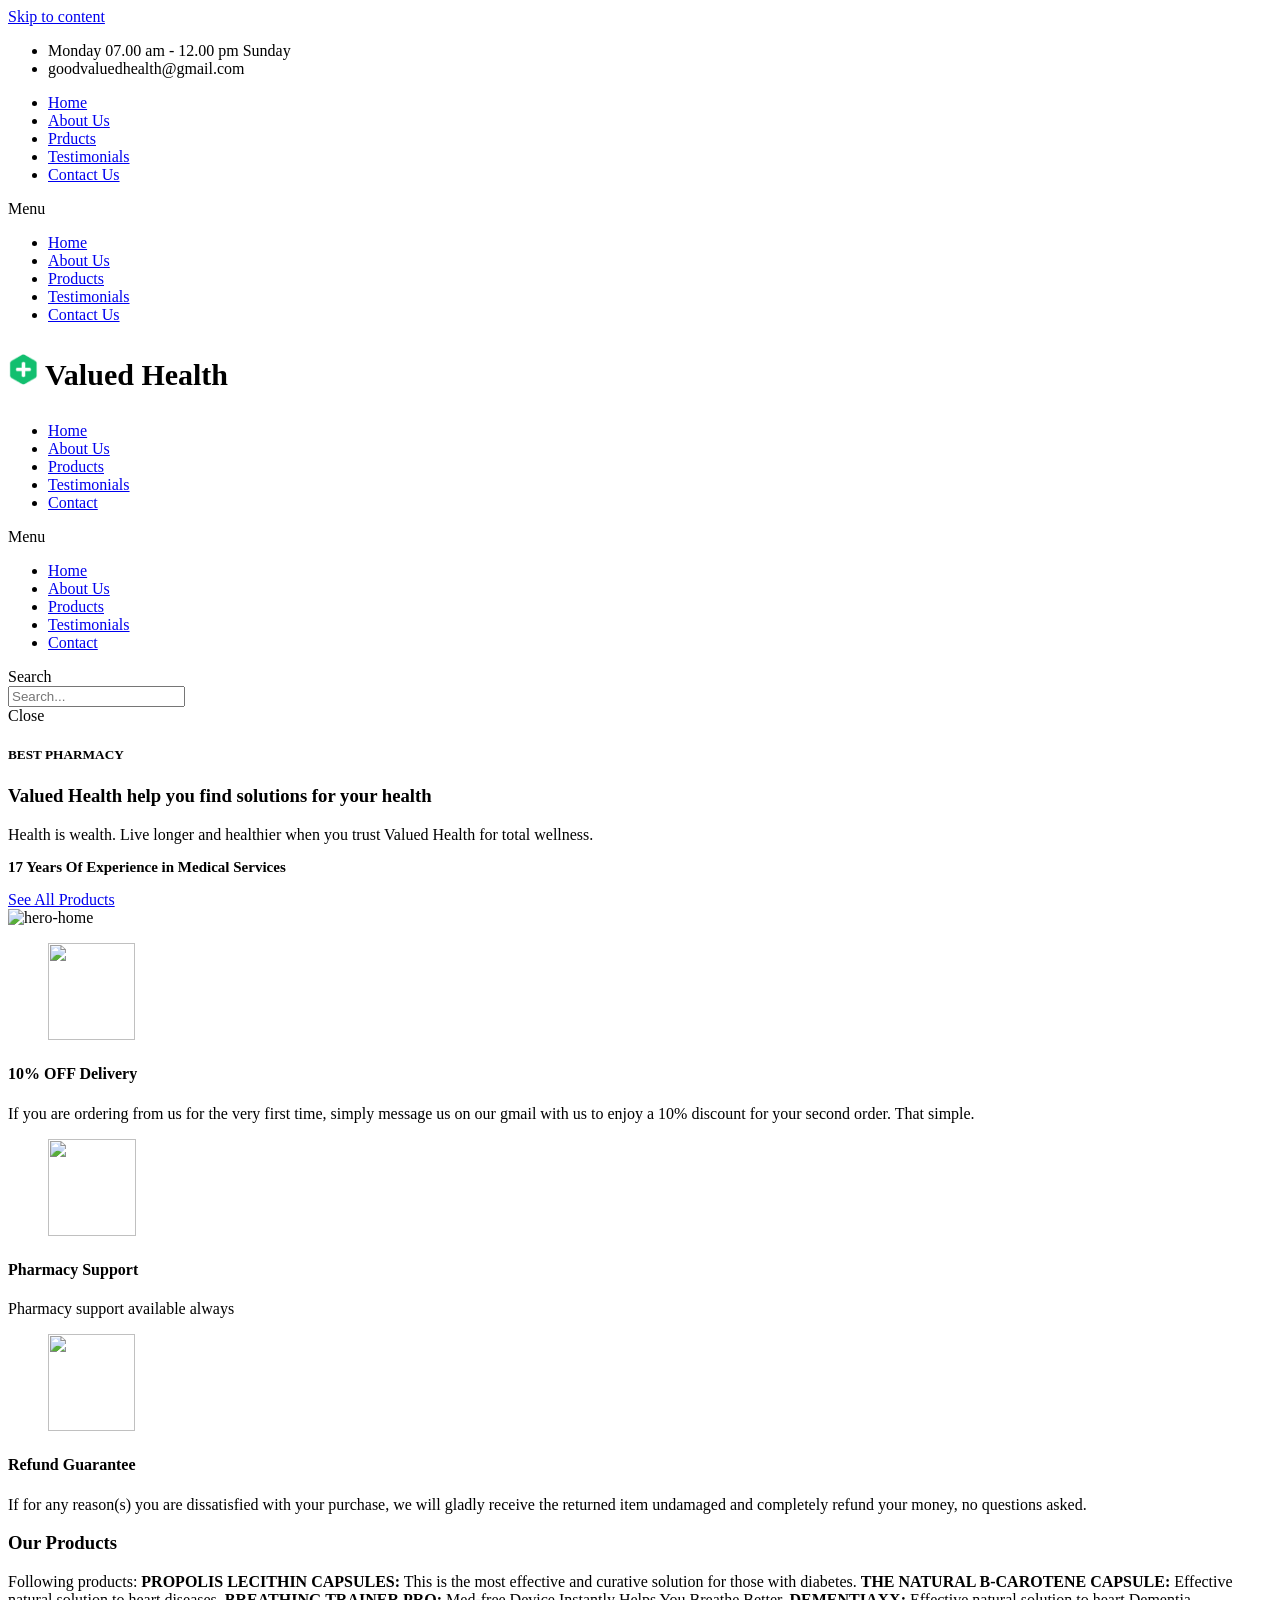
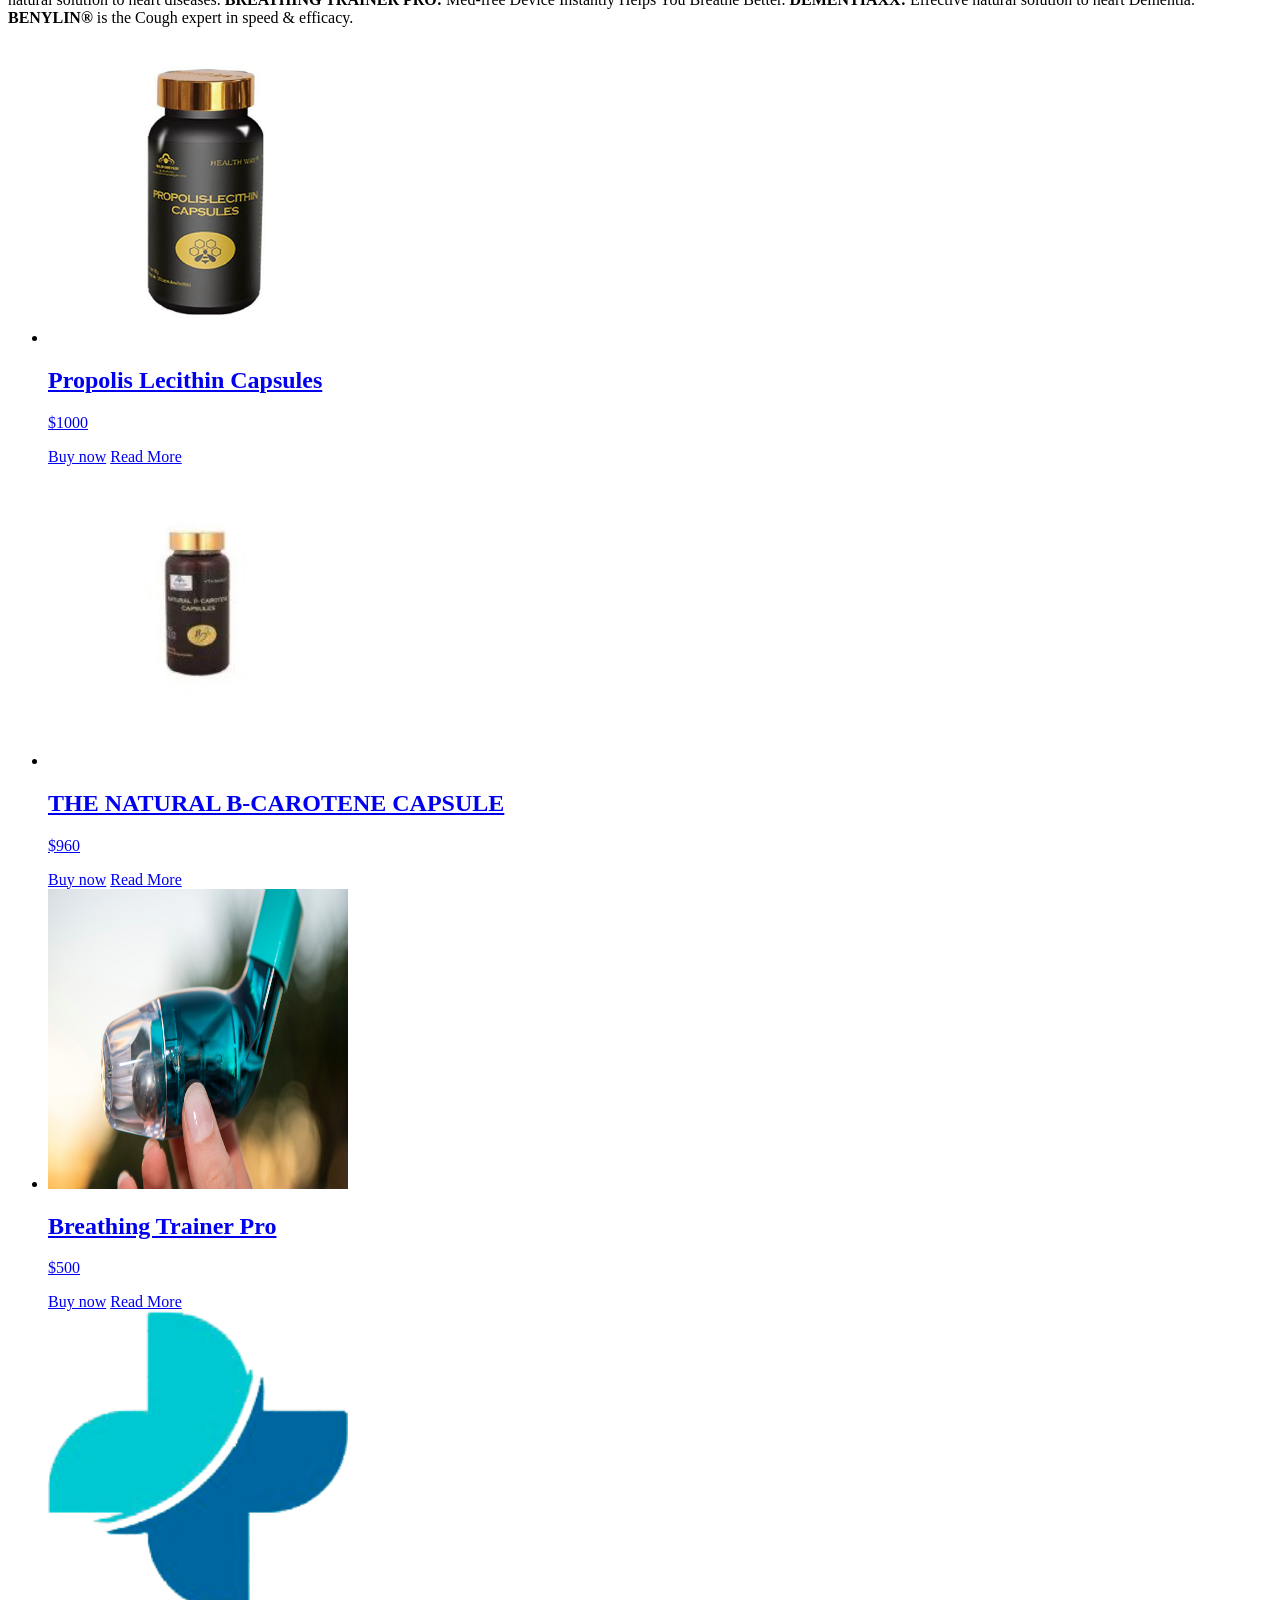
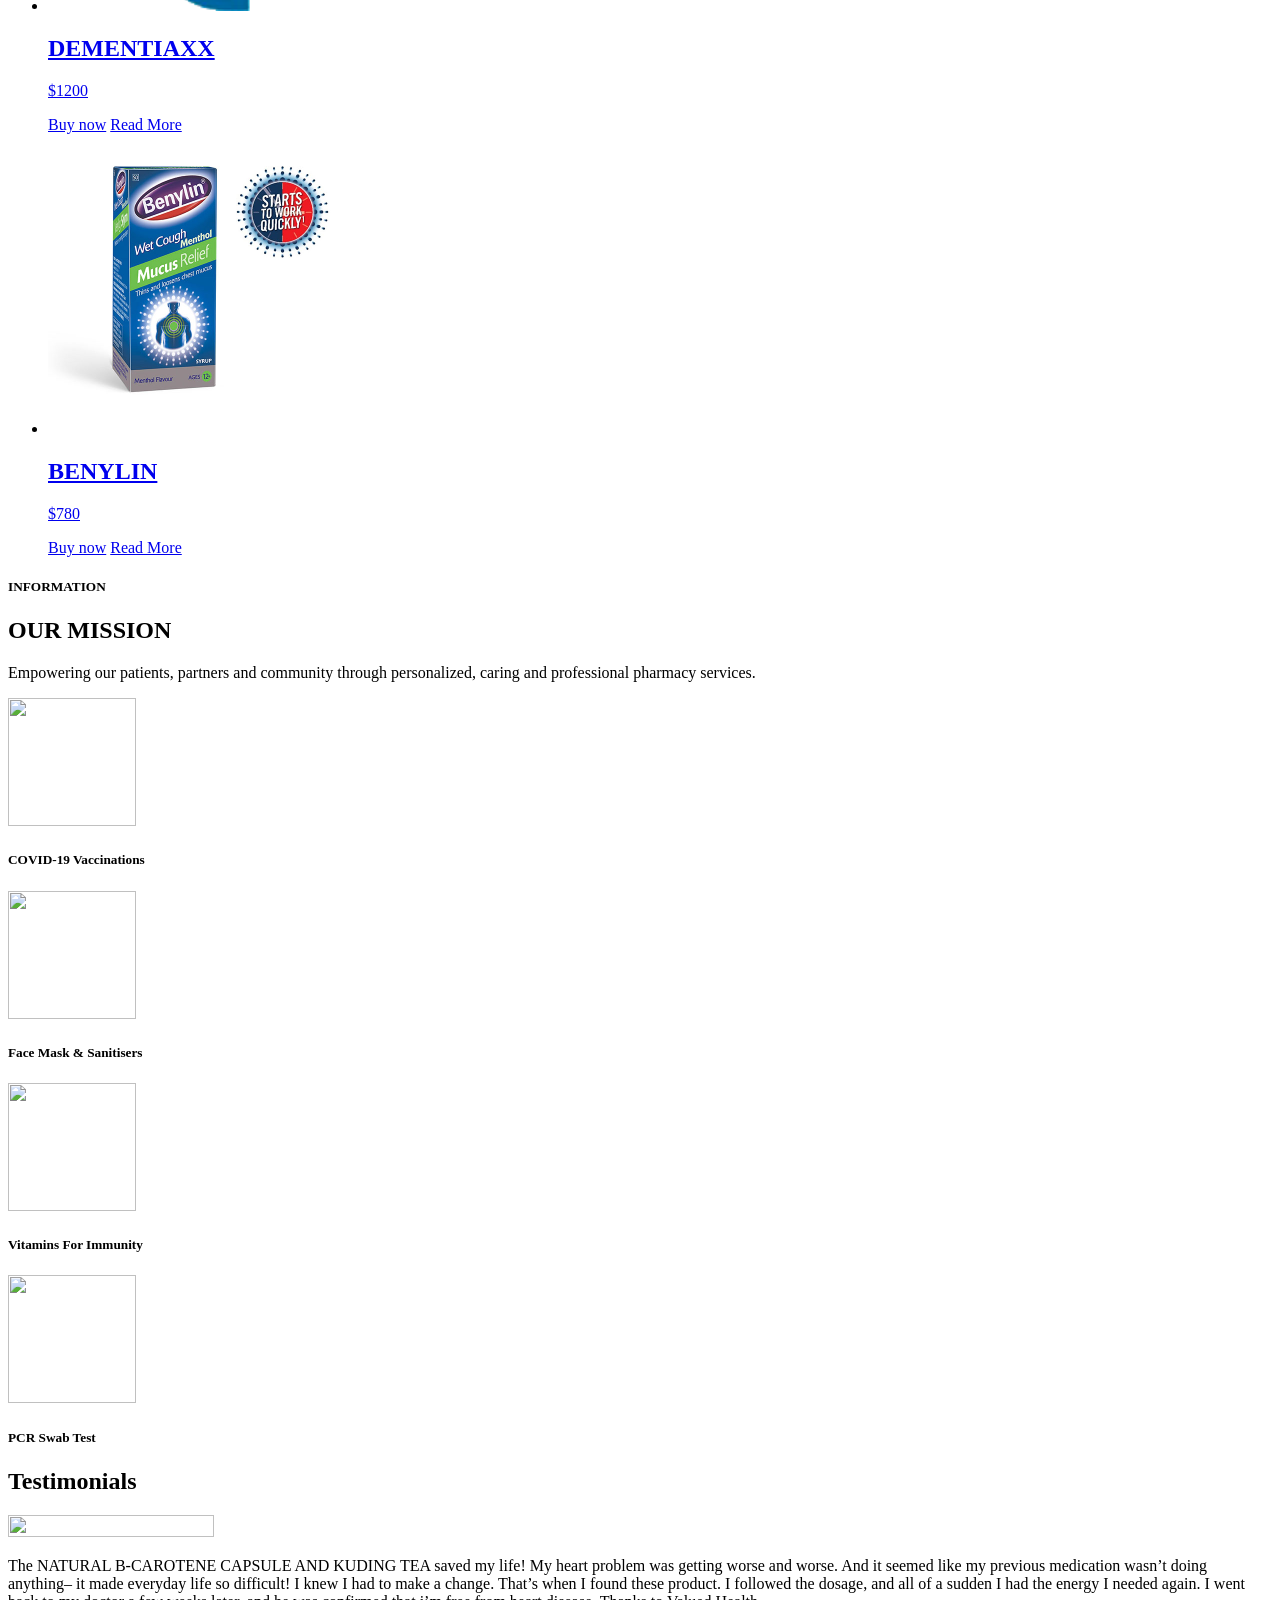
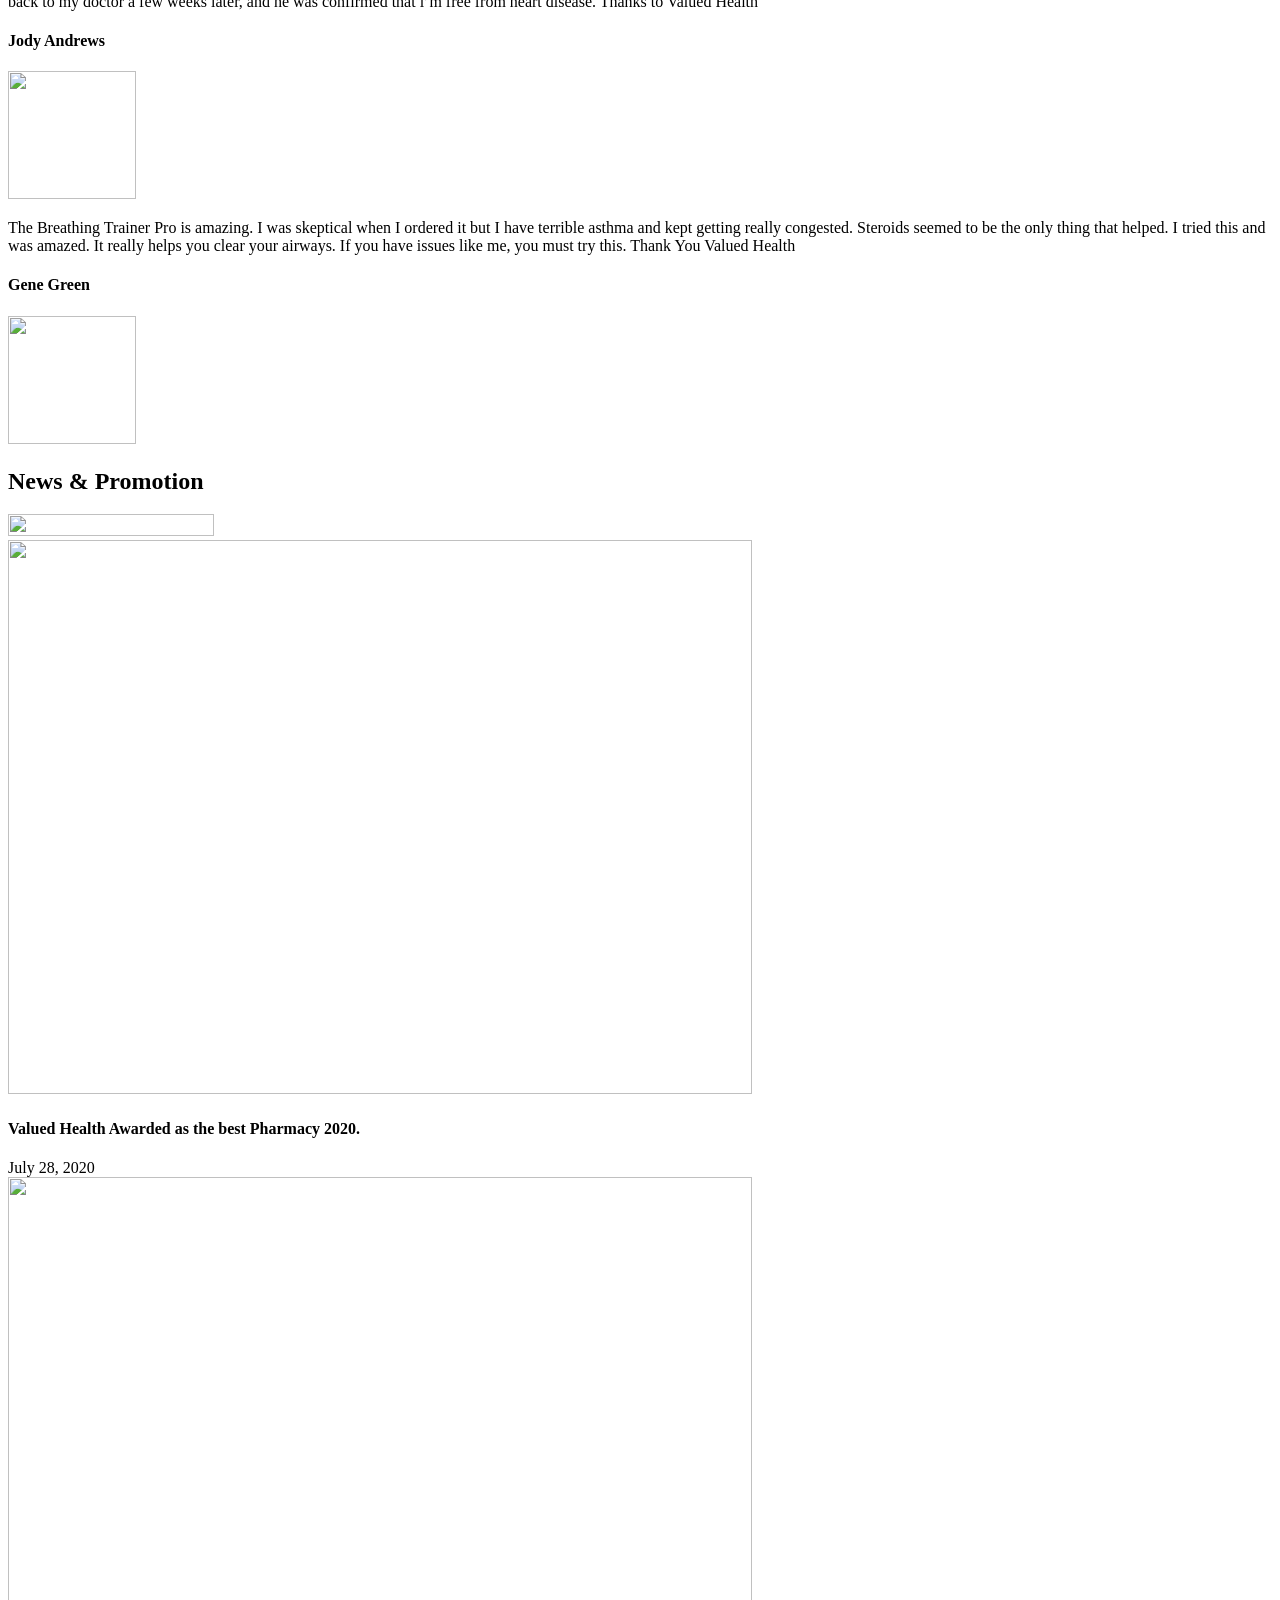
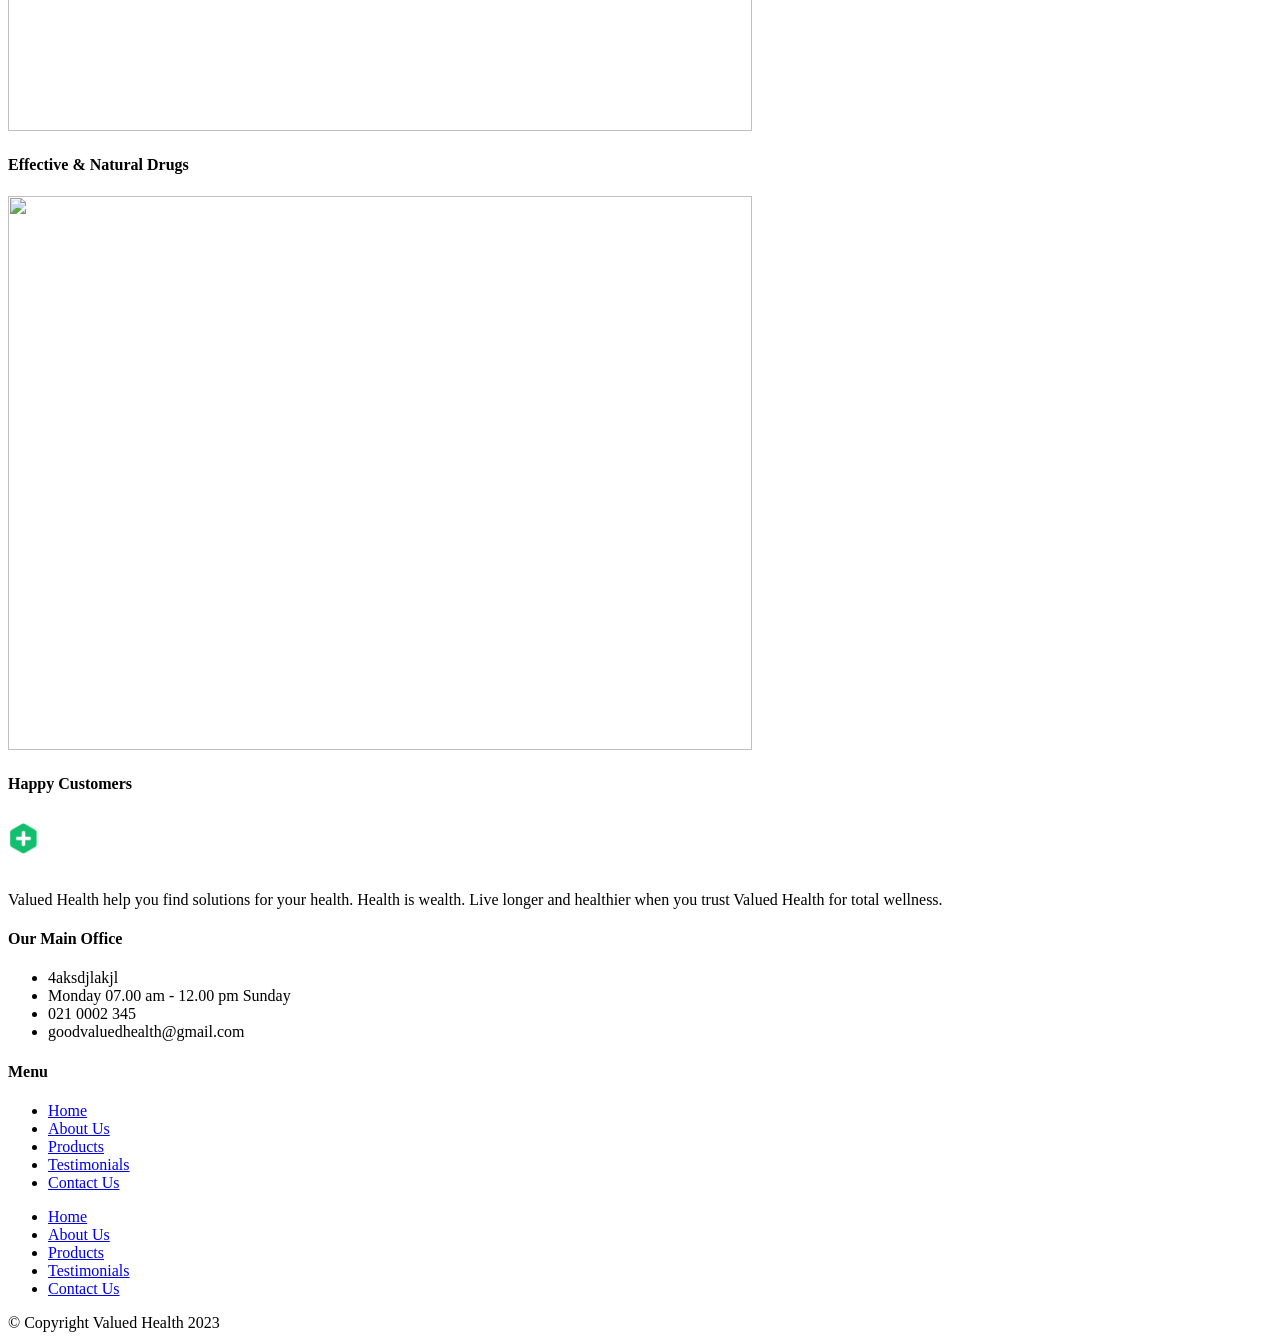
==== index.html @ d23d08fb "first commit" ====
<!doctype html>
<html lang="en-US">

<head>
    <meta charset="UTF-8">
    <meta name="viewport" content="width=device-width, initial-scale=1">
    <link rel="profile" href="https://gmpg.org/xfn/11">
    <title>Homepage &#8211; Valued Health</title>
    <meta name="description" content="Valued Health help you find solutions for your health
    Health is wealth. Live longer and healthier when you trust Valued Health for total wellness.">
    <link rel="icon" type="image/x-icon" href="/wp-content/uploads/sites/23/2021/07/pharmabee-logo.png">
    <meta name='robots' content='max-image-preview:large' />
    <link rel="alternate" type="application/rss+xml" title="PharmaBee &raquo; Feed" href="https://templatekits.themewarrior.com/pharmabee/feed/" />
    <link rel="alternate" type="application/rss+xml" title="PharmaBee &raquo; Comments Feed" href="https://templatekits.themewarrior.com/pharmabee/comments/feed/" />
    <script>
        window._wpemojiSettings = {
            "baseUrl": "https:\/\/s.w.org\/images\/core\/emoji\/14.0.0\/72x72\/",
            "ext": ".png",
            "svgUrl": "https:\/\/s.w.org\/images\/core\/emoji\/14.0.0\/svg\/",
            "svgExt": ".svg",
            "source": {
                "concatemoji": "https:\/\/templatekits.themewarrior.com\/pharmabee\/wp-includes\/js\/wp-emoji-release.min.js?ver=6.1.1"
            }
        };
        /*! This file is auto-generated */
        ! function(e, a, t) {
            var n, r, o, i = a.createElement("canvas"),
                p = i.getContext && i.getContext("2d");

            function s(e, t) {
                var a = String.fromCharCode,
                    e = (p.clearRect(0, 0, i.width, i.height), p.fillText(a.apply(this, e), 0, 0), i.toDataURL());
                return p.clearRect(0, 0, i.width, i.height), p.fillText(a.apply(this, t), 0, 0), e === i.toDataURL()
            }

            function c(e) {
                var t = a.createElement("script");
                t.src = e, t.defer = t.type = "text/javascript", a.getElementsByTagName("head")[0].appendChild(t)
            }
            for (o = Array("flag", "emoji"), t.supports = {
                    everything: !0,
                    everythingExceptFlag: !0
                }, r = 0; r < o.length; r++) t.supports[o[r]] = function(e) {
                if (p && p.fillText) switch (p.textBaseline = "top", p.font = "600 32px Arial", e) {
                    case "flag":
                        return s([127987, 65039, 8205, 9895, 65039], [127987, 65039, 8203, 9895, 65039]) ? !1 : !s([55356, 56826, 55356, 56819], [55356, 56826, 8203, 55356, 56819]) && !s([55356, 57332, 56128, 56423, 56128, 56418, 56128, 56421, 56128, 56430, 56128, 56423, 56128, 56447], [55356, 57332, 8203, 56128, 56423, 8203, 56128, 56418, 8203, 56128, 56421, 8203, 56128, 56430, 8203, 56128, 56423, 8203, 56128, 56447]);
                    case "emoji":
                        return !s([129777, 127995, 8205, 129778, 127999], [129777, 127995, 8203, 129778, 127999])
                }
                return !1
            }(o[r]), t.supports.everything = t.supports.everything && t.supports[o[r]], "flag" !== o[r] && (t.supports.everythingExceptFlag = t.supports.everythingExceptFlag && t.supports[o[r]]);
            t.supports.everythingExceptFlag = t.supports.everythingExceptFlag && !t.supports.flag, t.DOMReady = !1, t.readyCallback = function() {
                t.DOMReady = !0
            }, t.supports.everything || (n = function() {
                t.readyCallback()
            }, a.addEventListener ? (a.addEventListener("DOMContentLoaded", n, !1), e.addEventListener("load", n, !1)) : (e.attachEvent("onload", n), a.attachEvent("onreadystatechange", function() {
                "complete" === a.readyState && t.readyCallback()
            })), (e = t.source || {}).concatemoji ? c(e.concatemoji) : e.wpemoji && e.twemoji && (c(e.twemoji), c(e.wpemoji)))
        }(window, document, window._wpemojiSettings);
    </script>
    <style>
        img.wp-smiley,
        img.emoji {
            display: inline !important;
            border: none !important;
            box-shadow: none !important;
            height: 1em !important;
            width: 1em !important;
            margin: 0 0.07em !important;
            vertical-align: -0.1em !important;
            background: none !important;
            padding: 0 !important;
        }
    </style>
    <link rel='stylesheet' id='wp-block-library-css' href='https://templatekits.themewarrior.com/pharmabee/wp-includes/css/dist/block-library/style.min.css?ver=6.1.1' media='all' />
    <link rel='stylesheet' id='wc-blocks-vendors-style-css' href='https://templatekits.themewarrior.com/pharmabee/wp-content/plugins/woocommerce/packages/woocommerce-blocks/build/wc-blocks-vendors-style.css?ver=9.1.5' media='all' />
    <link rel='stylesheet' id='wc-blocks-style-css' href='https://templatekits.themewarrior.com/pharmabee/wp-content/plugins/woocommerce/packages/woocommerce-blocks/build/wc-blocks-style.css?ver=9.1.5' media='all' />
    <link rel='stylesheet' id='classic-theme-styles-css' href='https://templatekits.themewarrior.com/pharmabee/wp-includes/css/classic-themes.min.css?ver=1' media='all' />
    <style id='global-styles-inline-css'>
        body {
            --wp--preset--color--black: #000000;
            --wp--preset--color--cyan-bluish-gray: #abb8c3;
            --wp--preset--color--white: #ffffff;
            --wp--preset--color--pale-pink: #f78da7;
            --wp--preset--color--vivid-red: #cf2e2e;
            --wp--preset--color--luminous-vivid-orange: #ff6900;
            --wp--preset--color--luminous-vivid-amber: #fcb900;
            --wp--preset--color--light-green-cyan: #7bdcb5;
            --wp--preset--color--vivid-green-cyan: #00d084;
            --wp--preset--color--pale-cyan-blue: #8ed1fc;
            --wp--preset--color--vivid-cyan-blue: #0693e3;
            --wp--preset--color--vivid-purple: #9b51e0;
            --wp--preset--gradient--vivid-cyan-blue-to-vivid-purple: linear-gradient(135deg, rgba(6, 147, 227, 1) 0%, rgb(155, 81, 224) 100%);
            --wp--preset--gradient--light-green-cyan-to-vivid-green-cyan: linear-gradient(135deg, rgb(122, 220, 180) 0%, rgb(0, 208, 130) 100%);
            --wp--preset--gradient--luminous-vivid-amber-to-luminous-vivid-orange: linear-gradient(135deg, rgba(252, 185, 0, 1) 0%, rgba(255, 105, 0, 1) 100%);
            --wp--preset--gradient--luminous-vivid-orange-to-vivid-red: linear-gradient(135deg, rgba(255, 105, 0, 1) 0%, rgb(207, 46, 46) 100%);
            --wp--preset--gradient--very-light-gray-to-cyan-bluish-gray: linear-gradient(135deg, rgb(238, 238, 238) 0%, rgb(169, 184, 195) 100%);
            --wp--preset--gradient--cool-to-warm-spectrum: linear-gradient(135deg, rgb(74, 234, 220) 0%, rgb(151, 120, 209) 20%, rgb(207, 42, 186) 40%, rgb(238, 44, 130) 60%, rgb(251, 105, 98) 80%, rgb(254, 248, 76) 100%);
            --wp--preset--gradient--blush-light-purple: linear-gradient(135deg, rgb(255, 206, 236) 0%, rgb(152, 150, 240) 100%);
            --wp--preset--gradient--blush-bordeaux: linear-gradient(135deg, rgb(254, 205, 165) 0%, rgb(254, 45, 45) 50%, rgb(107, 0, 62) 100%);
            --wp--preset--gradient--luminous-dusk: linear-gradient(135deg, rgb(255, 203, 112) 0%, rgb(199, 81, 192) 50%, rgb(65, 88, 208) 100%);
            --wp--preset--gradient--pale-ocean: linear-gradient(135deg, rgb(255, 245, 203) 0%, rgb(182, 227, 212) 50%, rgb(51, 167, 181) 100%);
            --wp--preset--gradient--electric-grass: linear-gradient(135deg, rgb(202, 248, 128) 0%, rgb(113, 206, 126) 100%);
            --wp--preset--gradient--midnight: linear-gradient(135deg, rgb(2, 3, 129) 0%, rgb(40, 116, 252) 100%);
            --wp--preset--duotone--dark-grayscale: url('#wp-duotone-dark-grayscale');
            --wp--preset--duotone--grayscale: url('#wp-duotone-grayscale');
            --wp--preset--duotone--purple-yellow: url('#wp-duotone-purple-yellow');
            --wp--preset--duotone--blue-red: url('#wp-duotone-blue-red');
            --wp--preset--duotone--midnight: url('#wp-duotone-midnight');
            --wp--preset--duotone--magenta-yellow: url('#wp-duotone-magenta-yellow');
            --wp--preset--duotone--purple-green: url('#wp-duotone-purple-green');
            --wp--preset--duotone--blue-orange: url('#wp-duotone-blue-orange');
            --wp--preset--font-size--small: 13px;
            --wp--preset--font-size--medium: 20px;
            --wp--preset--font-size--large: 36px;
            --wp--preset--font-size--x-large: 42px;
            --wp--preset--spacing--20: 0.44rem;
            --wp--preset--spacing--30: 0.67rem;
            --wp--preset--spacing--40: 1rem;
            --wp--preset--spacing--50: 1.5rem;
            --wp--preset--spacing--60: 2.25rem;
            --wp--preset--spacing--70: 3.38rem;
            --wp--preset--spacing--80: 5.06rem;
        }

        :where(.is-layout-flex) {
            gap: 0.5em;
        }

        body .is-layout-flow>.alignleft {
            float: left;
            margin-inline-start: 0;
            margin-inline-end: 2em;
        }

        body .is-layout-flow>.alignright {
            float: right;
            margin-inline-start: 2em;
            margin-inline-end: 0;
        }

        body .is-layout-flow>.aligncenter {
            margin-left: auto !important;
            margin-right: auto !important;
        }

        body .is-layout-constrained>.alignleft {
            float: left;
            margin-inline-start: 0;
            margin-inline-end: 2em;
        }

        body .is-layout-constrained>.alignright {
            float: right;
            margin-inline-start: 2em;
            margin-inline-end: 0;
        }

        body .is-layout-constrained>.aligncenter {
            margin-left: auto !important;
            margin-right: auto !important;
        }

        body .is-layout-constrained> :where(:not(.alignleft):not(.alignright):not(.alignfull)) {
            max-width: var(--wp--style--global--content-size);
            margin-left: auto !important;
            margin-right: auto !important;
        }

        body .is-layout-constrained>.alignwide {
            max-width: var(--wp--style--global--wide-size);
        }

        body .is-layout-flex {
            display: flex;
        }

        body .is-layout-flex {
            flex-wrap: wrap;
            align-items: center;
        }

        body .is-layout-flex>* {
            margin: 0;
        }

        :where(.wp-block-columns.is-layout-flex) {
            gap: 2em;
        }

        .has-black-color {
            color: var(--wp--preset--color--black) !important;
        }

        .has-cyan-bluish-gray-color {
            color: var(--wp--preset--color--cyan-bluish-gray) !important;
        }

        .has-white-color {
            color: var(--wp--preset--color--white) !important;
        }

        .has-pale-pink-color {
            color: var(--wp--preset--color--pale-pink) !important;
        }

        .has-vivid-red-color {
            color: var(--wp--preset--color--vivid-red) !important;
        }

        .has-luminous-vivid-orange-color {
            color: var(--wp--preset--color--luminous-vivid-orange) !important;
        }

        .has-luminous-vivid-amber-color {
            color: var(--wp--preset--color--luminous-vivid-amber) !important;
        }

        .has-light-green-cyan-color {
            color: var(--wp--preset--color--light-green-cyan) !important;
        }

        .has-vivid-green-cyan-color {
            color: var(--wp--preset--color--vivid-green-cyan) !important;
        }

        .has-pale-cyan-blue-color {
            color: var(--wp--preset--color--pale-cyan-blue) !important;
        }

        .has-vivid-cyan-blue-color {
            color: var(--wp--preset--color--vivid-cyan-blue) !important;
        }

        .has-vivid-purple-color {
            color: var(--wp--preset--color--vivid-purple) !important;
        }

        .has-black-background-color {
            background-color: var(--wp--preset--color--black) !important;
        }

        .has-cyan-bluish-gray-background-color {
            background-color: var(--wp--preset--color--cyan-bluish-gray) !important;
        }

        .has-white-background-color {
            background-color: var(--wp--preset--color--white) !important;
        }

        .has-pale-pink-background-color {
            background-color: var(--wp--preset--color--pale-pink) !important;
        }

        .has-vivid-red-background-color {
            background-color: var(--wp--preset--color--vivid-red) !important;
        }

        .has-luminous-vivid-orange-background-color {
            background-color: var(--wp--preset--color--luminous-vivid-orange) !important;
        }

        .has-luminous-vivid-amber-background-color {
            background-color: var(--wp--preset--color--luminous-vivid-amber) !important;
        }

        .has-light-green-cyan-background-color {
            background-color: var(--wp--preset--color--light-green-cyan) !important;
        }

        .has-vivid-green-cyan-background-color {
            background-color: var(--wp--preset--color--vivid-green-cyan) !important;
        }

        .has-pale-cyan-blue-background-color {
            background-color: var(--wp--preset--color--pale-cyan-blue) !important;
        }

        .has-vivid-cyan-blue-background-color {
            background-color: var(--wp--preset--color--vivid-cyan-blue) !important;
        }

        .has-vivid-purple-background-color {
            background-color: var(--wp--preset--color--vivid-purple) !important;
        }

        .has-black-border-color {
            border-color: var(--wp--preset--color--black) !important;
        }

        .has-cyan-bluish-gray-border-color {
            border-color: var(--wp--preset--color--cyan-bluish-gray) !important;
        }

        .has-white-border-color {
            border-color: var(--wp--preset--color--white) !important;
        }

        .has-pale-pink-border-color {
            border-color: var(--wp--preset--color--pale-pink) !important;
        }

        .has-vivid-red-border-color {
            border-color: var(--wp--preset--color--vivid-red) !important;
        }

        .has-luminous-vivid-orange-border-color {
            border-color: var(--wp--preset--color--luminous-vivid-orange) !important;
        }

        .has-luminous-vivid-amber-border-color {
            border-color: var(--wp--preset--color--luminous-vivid-amber) !important;
        }

        .has-light-green-cyan-border-color {
            border-color: var(--wp--preset--color--light-green-cyan) !important;
        }

        .has-vivid-green-cyan-border-color {
            border-color: var(--wp--preset--color--vivid-green-cyan) !important;
        }

        .has-pale-cyan-blue-border-color {
            border-color: var(--wp--preset--color--pale-cyan-blue) !important;
        }

        .has-vivid-cyan-blue-border-color {
            border-color: var(--wp--preset--color--vivid-cyan-blue) !important;
        }

        .has-vivid-purple-border-color {
            border-color: var(--wp--preset--color--vivid-purple) !important;
        }

        .has-vivid-cyan-blue-to-vivid-purple-gradient-background {
            background: var(--wp--preset--gradient--vivid-cyan-blue-to-vivid-purple) !important;
        }

        .has-light-green-cyan-to-vivid-green-cyan-gradient-background {
            background: var(--wp--preset--gradient--light-green-cyan-to-vivid-green-cyan) !important;
        }

        .has-luminous-vivid-amber-to-luminous-vivid-orange-gradient-background {
            background: var(--wp--preset--gradient--luminous-vivid-amber-to-luminous-vivid-orange) !important;
        }

        .has-luminous-vivid-orange-to-vivid-red-gradient-background {
            background: var(--wp--preset--gradient--luminous-vivid-orange-to-vivid-red) !important;
        }

        .has-very-light-gray-to-cyan-bluish-gray-gradient-background {
            background: var(--wp--preset--gradient--very-light-gray-to-cyan-bluish-gray) !important;
        }

        .has-cool-to-warm-spectrum-gradient-background {
            background: var(--wp--preset--gradient--cool-to-warm-spectrum) !important;
        }

        .has-blush-light-purple-gradient-background {
            background: var(--wp--preset--gradient--blush-light-purple) !important;
        }

        .has-blush-bordeaux-gradient-background {
            background: var(--wp--preset--gradient--blush-bordeaux) !important;
        }

        .has-luminous-dusk-gradient-background {
            background: var(--wp--preset--gradient--luminous-dusk) !important;
        }

        .has-pale-ocean-gradient-background {
            background: var(--wp--preset--gradient--pale-ocean) !important;
        }

        .has-electric-grass-gradient-background {
            background: var(--wp--preset--gradient--electric-grass) !important;
        }

        .has-midnight-gradient-background {
            background: var(--wp--preset--gradient--midnight) !important;
        }

        .has-small-font-size {
            font-size: var(--wp--preset--font-size--small) !important;
        }

        .has-medium-font-size {
            font-size: var(--wp--preset--font-size--medium) !important;
        }

        .has-large-font-size {
            font-size: var(--wp--preset--font-size--large) !important;
        }

        .has-x-large-font-size {
            font-size: var(--wp--preset--font-size--x-large) !important;
        }

        .wp-block-navigation a:where(:not(.wp-element-button)) {
            color: inherit;
        }

        :where(.wp-block-columns.is-layout-flex) {
            gap: 2em;
        }

        .wp-block-pullquote {
            font-size: 1.5em;
            line-height: 1.6;
        }
    </style>
    <link rel='stylesheet' id='template-kit-export-css' href='https://templatekits.themewarrior.com/pharmabee/wp-content/plugins/template-kit-export/public/assets/css/template-kit-export-public.min.css?ver=1.0.21' media='all' />
    <link rel='stylesheet' id='woocommerce-layout-css' href='https://templatekits.themewarrior.com/pharmabee/wp-content/plugins/woocommerce/assets/css/woocommerce-layout.css?ver=7.3.0' media='all' />
    <link rel='stylesheet' id='woocommerce-smallscreen-css' href='https://templatekits.themewarrior.com/pharmabee/wp-content/plugins/woocommerce/assets/css/woocommerce-smallscreen.css?ver=7.3.0' media='only screen and (max-width: 768px)' />
    <link rel='stylesheet' id='woocommerce-general-css' href='https://templatekits.themewarrior.com/pharmabee/wp-content/plugins/woocommerce/assets/css/woocommerce.css?ver=7.3.0' media='all' />
    <style id='woocommerce-inline-inline-css'>
        .woocommerce form .form-row .required {
            visibility: visible;
        }
    </style>
    <link rel='stylesheet' id='hello-elementor-css' href='https://templatekits.themewarrior.com/pharmabee/wp-content/themes/hello-elementor/style.min.css?ver=2.6.1' media='all' />
    <link rel='stylesheet' id='hello-elementor-theme-style-css' href='https://templatekits.themewarrior.com/pharmabee/wp-content/themes/hello-elementor/theme.min.css?ver=2.6.1' media='all' />
    <link rel='stylesheet' id='elementor-icons-css' href='https://templatekits.themewarrior.com/pharmabee/wp-content/plugins/elementor/assets/lib/eicons/css/elementor-icons.min.css?ver=5.17.0' media='all' />
    <link rel='stylesheet' id='elementor-frontend-css' href='https://templatekits.themewarrior.com/pharmabee/wp-content/plugins/elementor/assets/css/frontend.min.css?ver=3.10.0' media='all' />
    <link rel='stylesheet' id='elementor-post-3-css' href='https://templatekits.themewarrior.com/pharmabee/wp-content/uploads/sites/23/elementor/css/post-3.css?ver=1668754525' media='all' />
    <link rel='stylesheet' id='elementor-pro-css' href='https://templatekits.themewarrior.com/pharmabee/wp-content/plugins/elementor-pro/assets/css/frontend.min.css?ver=3.10.1' media='all' />
    <link rel='stylesheet' id='elementor-global-css' href='https://templatekits.themewarrior.com/pharmabee/wp-content/uploads/sites/23/elementor/css/global.css?ver=1668754525' media='all' />
    <link rel='stylesheet' id='elementor-post-73-css' href='https://templatekits.themewarrior.com/pharmabee/wp-content/uploads/sites/23/elementor/css/post-73.css?ver=1668754526' media='all' />
    <link rel='stylesheet' id='elementor-post-46-css' href='https://templatekits.themewarrior.com/pharmabee/wp-content/uploads/sites/23/elementor/css/post-46.css?ver=1668754526' media='all' />
    <link rel='stylesheet' id='elementor-post-60-css' href='https://templatekits.themewarrior.com/pharmabee/wp-content/uploads/sites/23/elementor/css/post-60.css?ver=1668754526' media='all' />
    <link rel='stylesheet' id='google-fonts-1-css' href='https://fonts.googleapis.com/css?family=Roboto%3A100%2C100italic%2C200%2C200italic%2C300%2C300italic%2C400%2C400italic%2C500%2C500italic%2C600%2C600italic%2C700%2C700italic%2C800%2C800italic%2C900%2C900italic%7CNunito%3A100%2C100italic%2C200%2C200italic%2C300%2C300italic%2C400%2C400italic%2C500%2C500italic%2C600%2C600italic%2C700%2C700italic%2C800%2C800italic%2C900%2C900italic&#038;display=auto&#038;ver=6.1.1'
        media='all' />
    <link rel='stylesheet' id='elementor-icons-shared-0-css' href='https://templatekits.themewarrior.com/pharmabee/wp-content/plugins/elementor/assets/lib/font-awesome/css/fontawesome.min.css?ver=5.15.3' media='all' />
    <link rel='stylesheet' id='elementor-icons-fa-solid-css' href='https://templatekits.themewarrior.com/pharmabee/wp-content/plugins/elementor/assets/lib/font-awesome/css/solid.min.css?ver=5.15.3' media='all' />
    <link rel='stylesheet' id='elementor-icons-fa-brands-css' href='https://templatekits.themewarrior.com/pharmabee/wp-content/plugins/elementor/assets/lib/font-awesome/css/brands.min.css?ver=5.15.3' media='all' />
    <link rel="preconnect" href="https://fonts.gstatic.com/" crossorigin>
    <script src='https://templatekits.themewarrior.com/pharmabee/wp-includes/js/jquery/jquery.min.js?ver=3.6.1' id='jquery-core-js'></script>
    <script src='https://templatekits.themewarrior.com/pharmabee/wp-includes/js/jquery/jquery-migrate.min.js?ver=3.3.2' id='jquery-migrate-js'></script>
    <script src='https://templatekits.themewarrior.com/pharmabee/wp-content/plugins/template-kit-export/public/assets/js/template-kit-export-public.min.js?ver=1.0.21' id='template-kit-export-js'></script>
    <link rel="https://api.w.org/" href="https://templatekits.themewarrior.com/pharmabee/wp-json/" />
    <link rel="EditURI" type="application/rsd+xml" title="RSD" href="https://templatekits.themewarrior.com/pharmabee/xmlrpc.php?rsd" />
    <link rel="wlwmanifest" type="application/wlwmanifest+xml" href="https://templatekits.themewarrior.com/pharmabee/wp-includes/wlwmanifest.xml" />
    <meta name="generator" content="WordPress 6.1.1" />
    <meta name="generator" content="WooCommerce 7.3.0" />
    <link rel="canonical" href="/" />
    <link rel='shortlink' href='https://templatekits.themewarrior.com/pharmabee/?p=73' />
    <link rel="alternate" type="application/json+oembed" href="https://templatekits.themewarrior.com/pharmabee/wp-json/oembed/1.0/embed?url=https%3A%2F%2Ftemplatekits.themewarrior.com%2Fpharmabee%2Ftemplate-kit%2Fhomepage%2F" />
    <link rel="alternate" type="text/xml+oembed" href="https://templatekits.themewarrior.com/pharmabee/wp-json/oembed/1.0/embed?url=https%3A%2F%2Ftemplatekits.themewarrior.com%2Fpharmabee%2Ftemplate-kit%2Fhomepage%2F&#038;format=xml" />
    <noscript><style>.woocommerce-product-gallery{ opacity: 1 !important; }</style></noscript>
</head>

<body class="envato_tk_templates-template envato_tk_templates-template-elementor_header_footer single single-envato_tk_templates postid-73 wp-custom-logo theme-hello-elementor woocommerce-no-js elementor-default elementor-template-full-width elementor-kit-3 elementor-page elementor-page-73">

    <svg xmlns="http://www.w3.org/2000/svg" viewBox="0 0 0 0" width="0" height="0" focusable="false" role="none" style="visibility: hidden; position: absolute; left: -9999px; overflow: hidden;"><defs><filter id="wp-duotone-dark-grayscale"><feColorMatrix color-interpolation-filters="sRGB" type="matrix" values=" .299 .587 .114 0 0 .299 .587 .114 0 0 .299 .587 .114 0 0 .299 .587 .114 0 0 " /><feComponentTransfer color-interpolation-filters="sRGB" ><feFuncR type="table" tableValues="0 0.49803921568627" /><feFuncG type="table" tableValues="0 0.49803921568627" /><feFuncB type="table" tableValues="0 0.49803921568627" /><feFuncA type="table" tableValues="1 1" /></feComponentTransfer><feComposite in2="SourceGraphic" operator="in" /></filter></defs></svg>
    <svg
        xmlns="http://www.w3.org/2000/svg" viewBox="0 0 0 0" width="0" height="0" focusable="false" role="none" style="visibility: hidden; position: absolute; left: -9999px; overflow: hidden;">
        <defs>
            <filter id="wp-duotone-grayscale">
                <feColorMatrix color-interpolation-filters="sRGB" type="matrix" values=" .299 .587 .114 0 0 .299 .587 .114 0 0 .299 .587 .114 0 0 .299 .587 .114 0 0 " />
                <feComponentTransfer color-interpolation-filters="sRGB">
                    <feFuncR type="table" tableValues="0 1" />
                    <feFuncG type="table" tableValues="0 1" />
                    <feFuncB type="table" tableValues="0 1" />
                    <feFuncA type="table" tableValues="1 1" />
                </feComponentTransfer>
                <feComposite in2="SourceGraphic" operator="in" />
            </filter>
        </defs>
        </svg><svg xmlns="http://www.w3.org/2000/svg" viewBox="0 0 0 0" width="0" height="0" focusable="false" role="none" style="visibility: hidden; position: absolute; left: -9999px; overflow: hidden;"><defs><filter id="wp-duotone-purple-yellow"><feColorMatrix color-interpolation-filters="sRGB" type="matrix" values=" .299 .587 .114 0 0 .299 .587 .114 0 0 .299 .587 .114 0 0 .299 .587 .114 0 0 " /><feComponentTransfer color-interpolation-filters="sRGB" ><feFuncR type="table" tableValues="0.54901960784314 0.98823529411765" /><feFuncG type="table" tableValues="0 1" /><feFuncB type="table" tableValues="0.71764705882353 0.25490196078431" /><feFuncA type="table" tableValues="1 1" /></feComponentTransfer><feComposite in2="SourceGraphic" operator="in" /></filter></defs></svg>
        <svg
            xmlns="http://www.w3.org/2000/svg" viewBox="0 0 0 0" width="0" height="0" focusable="false" role="none" style="visibility: hidden; position: absolute; left: -9999px; overflow: hidden;">
            <defs>
                <filter id="wp-duotone-blue-red">
                    <feColorMatrix color-interpolation-filters="sRGB" type="matrix" values=" .299 .587 .114 0 0 .299 .587 .114 0 0 .299 .587 .114 0 0 .299 .587 .114 0 0 " />
                    <feComponentTransfer color-interpolation-filters="sRGB">
                        <feFuncR type="table" tableValues="0 1" />
                        <feFuncG type="table" tableValues="0 0.27843137254902" />
                        <feFuncB type="table" tableValues="0.5921568627451 0.27843137254902" />
                        <feFuncA type="table" tableValues="1 1" />
                    </feComponentTransfer>
                    <feComposite in2="SourceGraphic" operator="in" />
                </filter>
            </defs>
            </svg><svg xmlns="http://www.w3.org/2000/svg" viewBox="0 0 0 0" width="0" height="0" focusable="false" role="none" style="visibility: hidden; position: absolute; left: -9999px; overflow: hidden;"><defs><filter id="wp-duotone-midnight"><feColorMatrix color-interpolation-filters="sRGB" type="matrix" values=" .299 .587 .114 0 0 .299 .587 .114 0 0 .299 .587 .114 0 0 .299 .587 .114 0 0 " /><feComponentTransfer color-interpolation-filters="sRGB" ><feFuncR type="table" tableValues="0 0" /><feFuncG type="table" tableValues="0 0.64705882352941" /><feFuncB type="table" tableValues="0 1" /><feFuncA type="table" tableValues="1 1" /></feComponentTransfer><feComposite in2="SourceGraphic" operator="in" /></filter></defs></svg>
            <svg
                xmlns="http://www.w3.org/2000/svg" viewBox="0 0 0 0" width="0" height="0" focusable="false" role="none" style="visibility: hidden; position: absolute; left: -9999px; overflow: hidden;">
                <defs>
                    <filter id="wp-duotone-magenta-yellow">
                        <feColorMatrix color-interpolation-filters="sRGB" type="matrix" values=" .299 .587 .114 0 0 .299 .587 .114 0 0 .299 .587 .114 0 0 .299 .587 .114 0 0 " />
                        <feComponentTransfer color-interpolation-filters="sRGB">
                            <feFuncR type="table" tableValues="0.78039215686275 1" />
                            <feFuncG type="table" tableValues="0 0.94901960784314" />
                            <feFuncB type="table" tableValues="0.35294117647059 0.47058823529412" />
                            <feFuncA type="table" tableValues="1 1" />
                        </feComponentTransfer>
                        <feComposite in2="SourceGraphic" operator="in" />
                    </filter>
                </defs>
                </svg><svg xmlns="http://www.w3.org/2000/svg" viewBox="0 0 0 0" width="0" height="0" focusable="false" role="none" style="visibility: hidden; position: absolute; left: -9999px; overflow: hidden;"><defs><filter id="wp-duotone-purple-green"><feColorMatrix color-interpolation-filters="sRGB" type="matrix" values=" .299 .587 .114 0 0 .299 .587 .114 0 0 .299 .587 .114 0 0 .299 .587 .114 0 0 " /><feComponentTransfer color-interpolation-filters="sRGB" ><feFuncR type="table" tableValues="0.65098039215686 0.40392156862745" /><feFuncG type="table" tableValues="0 1" /><feFuncB type="table" tableValues="0.44705882352941 0.4" /><feFuncA type="table" tableValues="1 1" /></feComponentTransfer><feComposite in2="SourceGraphic" operator="in" /></filter></defs></svg>
                <svg
                    xmlns="http://www.w3.org/2000/svg" viewBox="0 0 0 0" width="0" height="0" focusable="false" role="none" style="visibility: hidden; position: absolute; left: -9999px; overflow: hidden;">
                    <defs>
                        <filter id="wp-duotone-blue-orange">
                            <feColorMatrix color-interpolation-filters="sRGB" type="matrix" values=" .299 .587 .114 0 0 .299 .587 .114 0 0 .299 .587 .114 0 0 .299 .587 .114 0 0 " />
                            <feComponentTransfer color-interpolation-filters="sRGB">
                                <feFuncR type="table" tableValues="0.098039215686275 1" />
                                <feFuncG type="table" tableValues="0 0.66274509803922" />
                                <feFuncB type="table" tableValues="0.84705882352941 0.41960784313725" />
                                <feFuncA type="table" tableValues="1 1" />
                            </feComponentTransfer>
                            <feComposite in2="SourceGraphic" operator="in" />
                        </filter>
                    </defs>
                    </svg>
                    <a class="skip-link screen-reader-text" href="#content">
	Skip to content</a>

                    <div data-elementor-type="header" data-elementor-id="46" class="elementor elementor-46 elementor-location-header">
                        <section class="elementor-section elementor-top-section elementor-element elementor-element-f2d0765 elementor-section-content-middle elementor-hidden-phone elementor-section-boxed elementor-section-height-default elementor-section-height-default" data-id="f2d0765"
                            data-element_type="section" data-settings="{&quot;background_background&quot;:&quot;classic&quot;}">
                            <div class="elementor-container elementor-column-gap-no">
                                <div class="elementor-column elementor-col-50 elementor-top-column elementor-element elementor-element-fd55cf6" data-id="fd55cf6" data-element_type="column">
                                    <div class="elementor-widget-wrap elementor-element-populated">
                                        <div class="elementor-element elementor-element-2d71ef4 elementor-widget__width-auto elementor-widget elementor-widget-heading" data-id="2d71ef4" data-element_type="widget" data-widget_type="heading.default">
                                            <div class="elementor-widget-container">
                                                <div class="elementor-heading-title elementor-size-default"></div>
                                            </div>
                                        </div>
                                        <div class="elementor-element elementor-element-9a9edc8 elementor-widget__width-auto elementor-widget elementor-widget-button" data-id="9a9edc8" data-element_type="widget" data-widget_type="button.default">
                                            <div class="elementor-widget-container">
                                                <div class="elementor-button-wrapper">
                                                   
                                                </div>
                                            </div>
                                        </div>
                                    </div>
                                </div>
                                <div class="elementor-column elementor-col-50 elementor-top-column elementor-element elementor-element-7032faf" data-id="7032faf" data-element_type="column">
                                    <div class="elementor-widget-wrap elementor-element-populated">
                                        <div class="elementor-element elementor-element-32455cf elementor-icon-list--layout-inline elementor-align-right elementor-tablet-align-center elementor-list-item-link-full_width elementor-widget elementor-widget-icon-list" data-id="32455cf" data-element_type="widget"
                                            data-widget_type="icon-list.default">
                                            <div class="elementor-widget-container">
                                                <ul class="elementor-icon-list-items elementor-inline-items">
                                                    <li class="elementor-icon-list-item elementor-inline-item">
                                                        <span class="elementor-icon-list-icon">
										</span>
                                                        <span class="elementor-icon-list-text">Monday 07.00 am - 12.00 pm Sunday</span>
                                                    </li>
                                                    <li class="elementor-icon-list-item elementor-inline-item">
                                                        <span class="elementor-icon-list-icon">
													</span>
                                                        <span class="elementor-icon-list-text">goodvaluedhealth@gmail.com</span>
                                                    </li>
                                                </ul>
                                            </div>
                                        </div>
                                    </div>
                                </div>
                            </div>
                        </section>
                        <section class="elementor-section elementor-top-section elementor-element elementor-element-4aabc23 elementor-section-content-middle elementor-section-boxed elementor-section-height-default elementor-section-height-default" data-id="4aabc23" data-element_type="section">
                            <div class="elementor-container elementor-column-gap-no">
                                <div class="elementor-column elementor-col-50 elementor-top-column elementor-element elementor-element-00360a4" data-id="00360a4" data-element_type="column">
                                    <div class="elementor-widget-wrap elementor-element-populated">
                                        <section class="elementor-section elementor-inner-section elementor-element elementor-element-5a3f911 elementor-section-content-middle elementor-section-boxed elementor-section-height-default elementor-section-height-default" data-id="5a3f911" data-element_type="section">
                                            <div class="elementor-container elementor-column-gap-no">
                                                <div class="elementor-column elementor-col-50 elementor-inner-column elementor-element elementor-element-2780055" data-id="2780055" data-element_type="column">
                                                    <div class="elementor-widget-wrap elementor-element-populated">
                                                        <div class="elementor-element elementor-element-5b95330 elementor-nav-menu--stretch elementor-widget-mobile__width-auto elementor-hidden-desktop elementor-hidden-tablet elementor-nav-menu--dropdown-tablet elementor-nav-menu__text-align-aside elementor-nav-menu--toggle elementor-nav-menu--burger elementor-widget elementor-widget-nav-menu"
                                                            data-id="5b95330" data-element_type="widget" data-settings="{&quot;submenu_icon&quot;:{&quot;value&quot;:&quot;&lt;i class=\&quot;fas fa-angle-down\&quot;&gt;&lt;\/i&gt;&quot;,&quot;library&quot;:&quot;fa-solid&quot;},&quot;full_width&quot;:&quot;stretch&quot;,&quot;layout&quot;:&quot;horizontal&quot;,&quot;toggle&quot;:&quot;burger&quot;}"
                                                            data-widget_type="nav-menu.default">
                                                            <div class="elementor-widget-container">
                                                                <nav migration_allowed="1" migrated="0" class="elementor-nav-menu--main elementor-nav-menu__container elementor-nav-menu--layout-horizontal e--pointer-none">
                                                                    <ul id="menu-1-5b95330" class="elementor-nav-menu">
                                                                        <li class="menu-item menu-item-type-custom menu-item-object-custom menu-item-17"><a href="index.html" class="elementor-item">Home</a></li>
                                                                        <li class="menu-item menu-item-type-post_type menu-item-object-page menu-item-19"><a href="about.html" class="elementor-item">About Us</a></li>
                                                                        <li class="menu-item menu-item-type-custom menu-item-object-custom menu-item-20"><a href="#products" class="elementor-item">Prducts</a></li>
                                                                       
                                                                        <li class="menu-item menu-item-type-custom menu-item-object-custom menu-item-32"><a href="testi.html" class="elementor-item">Testimonials</a></li>
                                                                        <li class="menu-item menu-item-type-custom menu-item-object-custom menu-item-33"><a href="contact.html" class="elementor-item">Contact Us</a></li>
                                                                    </ul>
                                                                </nav>
                                                                <div class="elementor-menu-toggle" role="button" tabindex="0" aria-label="Menu Toggle" aria-expanded="false">
                                                                    <i aria-hidden="true" role="presentation" class="elementor-menu-toggle__icon--open eicon-menu-bar"></i><i aria-hidden="true" role="presentation" class="elementor-menu-toggle__icon--close eicon-close"></i>                                                                    <span class="elementor-screen-only">Menu</span>
                                                                </div>
                                                                <nav class="elementor-nav-menu--dropdown elementor-nav-menu__container" aria-hidden="true">
                                                                    <ul id="menu-2-5b95330" class="elementor-nav-menu">
                                                                        <li class="menu-item menu-item-type-custom menu-item-object-custom menu-item-17"><a href="index.html" class="elementor-item" tabindex="-1">Home</a></li>
                                                                        <li class="menu-item menu-item-type-post_type menu-item-object-page menu-item-19"><a href="about.html" class="elementor-item" tabindex="-1">About Us</a></li>
                                                                        <li class="menu-item menu-item-type-custom menu-item-object-custom menu-item-20"><a href="#products" class="elementor-item" tabindex="-1">Products</a></li>
                                                                        <li class="menu-item menu-item-type-custom menu-item-object-custom current-menu-ancestor current-menu-parent menu-item-has-children menu-item-21"><a href="testi.html" class="elementor-item elementor-item-anchor" tabindex="-1">Testimonials</a>
                                                                          
                                                                        </li>
                                                                       
                                                                        <li class="menu-item menu-item-type-custom menu-item-object-custom menu-item-33"><a href="contact.html" class="elementor-item" tabindex="-1">Contact Us</a></li>
                                                                    </ul>
                                                                </nav>
                                                            </div>
                                                        </div>
                                                        <div class="elementor-element elementor-element-c43e7f3 elementor-widget-mobile__width-auto elementor-widget elementor-widget-theme-site-logo elementor-widget-image" data-id="c43e7f3" data-element_type="widget" data-widget_type="theme-site-logo.default">
                                                            <div class="elementor-widget-container">
                                                        <h1 style="font-size: 30px;"> <img style="width:30px;" src="/wp-content/uploads/sites/23/2021/07/pharmabee-logo.png" class="attachment-full size-full wp-image-54" alt="" loading="lazy" /> Valued Health   </h1>                                                             </div>
                                                       
                                                            </div>
                                                    </div>
                                                </div>
                                                <div class="elementor-column elementor-col-50 elementor-inner-column elementor-element elementor-element-52386e5 elementor-hidden-phone" data-id="52386e5" data-element_type="column">
                                                    <div class="elementor-widget-wrap elementor-element-populated">
                                                        <div class="elementor-element elementor-element-954a89f elementor-nav-menu--stretch elementor-hidden-phone elementor-nav-menu--dropdown-tablet elementor-nav-menu__text-align-aside elementor-nav-menu--toggle elementor-nav-menu--burger elementor-widget elementor-widget-nav-menu"
                                                            data-id="954a89f" data-element_type="widget" data-settings="{&quot;submenu_icon&quot;:{&quot;value&quot;:&quot;&lt;i class=\&quot;fas fa-angle-down\&quot;&gt;&lt;\/i&gt;&quot;,&quot;library&quot;:&quot;fa-solid&quot;},&quot;full_width&quot;:&quot;stretch&quot;,&quot;layout&quot;:&quot;horizontal&quot;,&quot;toggle&quot;:&quot;burger&quot;}"
                                                            data-widget_type="nav-menu.default">
                                                            <div class="elementor-widget-container">
                                                                <nav migration_allowed="1" migrated="0" class="elementor-nav-menu--main elementor-nav-menu__container elementor-nav-menu--layout-horizontal e--pointer-none">
                                                                    <ul id="menu-1-954a89f" class="elementor-nav-menu">
                                                                        <li class="menu-item menu-item-type-custom menu-item-object-custom menu-item-17"><a href="index.html" class="elementor-item">Home</a></li>
                                                                        <li class="menu-item menu-item-type-post_type menu-item-object-page menu-item-19"><a href="about.html" class="elementor-item">About Us</a></li>
                                                                        <li class="menu-item menu-item-type-custom menu-item-object-custom menu-item-20"><a href="#products" class="elementor-item">Products</a></li>
                                                                        <li class="menu-item menu-item-type-custom menu-item-object-custom current-menu-ancestor current-menu-parent menu-item-has-children menu-item-21"><a href="testi.html" class="elementor-item elementor-item-anchor">Testimonials</a>
                                                                         
                                                                        </li>
                 
                                                                        <li class="menu-item menu-item-type-custom menu-item-object-custom menu-item-33"><a href="contact.html" class="elementor-item">Contact</a></li>
                                                                    </ul>
                                                                </nav>
                                                                <div class="elementor-menu-toggle" role="button" tabindex="0" aria-label="Menu Toggle" aria-expanded="false">
                                                                    <i aria-hidden="true" role="presentation" class="elementor-menu-toggle__icon--open eicon-menu-bar"></i><i aria-hidden="true" role="presentation" class="elementor-menu-toggle__icon--close eicon-close"></i>                                                                    <span class="elementor-screen-only">Menu</span>
                                                                </div>
                                                                <nav class="elementor-nav-menu--dropdown elementor-nav-menu__container" aria-hidden="true">
                                                                    <ul id="menu-2-954a89f" class="elementor-nav-menu">
                                                                        <li class="menu-item menu-item-type-custom menu-item-object-custom menu-item-17"><a href="index.html" class="elementor-item" tabindex="-1">Home</a></li>
                                                                        <li class="menu-item menu-item-type-post_type menu-item-object-page menu-item-19"><a href="about.html" class="elementor-item" tabindex="-1">About Us</a></li>
                                                                        <li class="menu-item menu-item-type-custom menu-item-object-custom menu-item-20"><a href="#products" class="elementor-item" tabindex="-1">Products</a></li>
                                                                        <li class="menu-item menu-item-type-custom menu-item-object-custom current-menu-ancestor current-menu-parent menu-item-has-children menu-item-21"><a href="testi.html" class="elementor-item elementor-item-anchor" tabindex="-1">Testimonials</a>
                                                                        
                                                                        </li>
                                                                 
                                                                        <li class="menu-item menu-item-type-custom menu-item-object-custom menu-item-33"><a href="contact.html" class="elementor-item" tabindex="-1">Contact</a></li>
                                                                    </ul>
                                                                </nav>
                                                            </div>
                                                        </div>
                                                    </div>
                                                </div>
                                            </div>
                                        </section>
                                    </div>
                                </div>
                                <div class="elementor-column elementor-col-50 elementor-top-column elementor-element elementor-element-d390053" data-id="d390053" data-element_type="column">
                                    <div class="elementor-widget-wrap elementor-element-populated">
                                        <div class="elementor-element elementor-element-a4b5fbd elementor-search-form--skin-full_screen elementor-widget__width-auto elementor-widget elementor-widget-search-form" data-id="a4b5fbd" data-element_type="widget" data-settings="{&quot;skin&quot;:&quot;full_screen&quot;}"
                                            data-widget_type="search-form.default">
                                            <div class="elementor-widget-container">
                                                <form class="elementor-search-form" role="search" action="https://templatekits.themewarrior.com/pharmabee" method="get">
                                                    <div class="elementor-search-form__toggle">
                                                       <span class="elementor-screen-only">Search</span>
                                                    </div>
                                                    <div class="elementor-search-form__container">
                                                        <input placeholder="Search..." class="elementor-search-form__input" type="search" name="s" title="Search" value="">
                                                        <div class="dialog-lightbox-close-button dialog-close-button">
                       <span class="elementor-screen-only">Close</span>
                                                        </div>
                                                    </div>
                                                </form>
                                            </div>
                                        </div>
                                        <div class="elementor-element elementor-element-c6bf67f toggle-icon--cart-solid elementor-widget__width-auto elementor-menu-cart--items-indicator-bubble elementor-menu-cart--cart-type-side-cart elementor-menu-cart--show-remove-button-yes elementor-widget elementor-widget-woocommerce-menu-cart"
                                            data-id="c6bf67f" data-element_type="widget" data-settings="{&quot;cart_type&quot;:&quot;side-cart&quot;,&quot;open_cart&quot;:&quot;click&quot;,&quot;automatically_open_cart&quot;:&quot;no&quot;}" data-widget_type="woocommerce-menu-cart.default">
                                            <div class="elementor-widget-container">
                                                <div class="elementor-menu-cart__wrapper">
                                                    <div class="elementor-menu-cart__toggle_wrapper">
                                                        <div class="elementor-menu-cart__container elementor-lightbox" aria-hidden="true">
                                                            <div class="elementor-menu-cart__main" aria-hidden="true">
                                                                <div class="elementor-menu-cart__close-button"></div>
                                                                <div class="widget_shopping_cart_content">
                                                                </div>
                                                            </div>
                                                        </div>
                                                        <div class="elementor-menu-cart__toggle elementor-button-wrapper">
                                                    
                                                        </div>
                                                    </div>
                                                </div>
                                                <!-- close elementor-menu-cart__wrapper -->
                                            </div>
                                        </div>
                                    </div>
                                </div>
                            </div>
                        </section>
                    </div>
                    <div data-elementor-type="wp-post" data-elementor-id="73" class="elementor elementor-73">
                        <section class="elementor-section elementor-top-section elementor-element elementor-element-2b8f4ff elementor-section-boxed elementor-section-height-default elementor-section-height-default" data-id="2b8f4ff" data-element_type="section" data-settings="{&quot;background_background&quot;:&quot;classic&quot;}">
                            <div class="elementor-container elementor-column-gap-no">
                                <div class="elementor-column elementor-col-100 elementor-top-column elementor-element elementor-element-1863167" data-id="1863167" data-element_type="column">
                                    <div class="elementor-widget-wrap elementor-element-populated">
                                        <section class="elementor-section elementor-inner-section elementor-element elementor-element-42aa7a8 elementor-section-boxed elementor-section-height-default elementor-section-height-default" data-id="42aa7a8" data-element_type="section">
                                            <div class="elementor-container elementor-column-gap-no">
                                                <div class="elementor-column elementor-col-50 elementor-inner-column elementor-element elementor-element-b115fb6" data-id="b115fb6" data-element_type="column">
                                                    <div class="elementor-widget-wrap elementor-element-populated">
                                                        <div class="elementor-element elementor-element-701a2fd elementor-widget elementor-widget-heading" data-id="701a2fd" data-element_type="widget" data-widget_type="heading.default">
                                                            <div class="elementor-widget-container">
                                                                <h5 class="elementor-heading-title elementor-size-default">BEST PHARMACY</h5>
                                                            </div>
                                                        </div>
                                                        <div class="elementor-element elementor-element-0750a84 elementor-invisible elementor-widget elementor-widget-heading" data-id="0750a84" data-element_type="widget" data-settings="{&quot;_animation&quot;:&quot;fadeInUp&quot;}" data-widget_type="heading.default">
                                                            <div class="elementor-widget-container">
                                                                <h1 class="elementor-heading-title elementor-size-default">Valued Health help you find solutions for your health</h1>
                                                            </div>
                                                        </div>
                                                        <div class="elementor-element elementor-element-c2bd898 elementor-widget elementor-widget-heading" data-id="c2bd898" data-element_type="widget" data-widget_type="heading.default">
                                                            <div class="elementor-widget-container">
                                                                <div class="elementor-heading-title elementor-size-default">Health is wealth. Live longer and healthier when you trust Valued Health for total wellness.</div>
                                                                <strong><p style="font-size: 15px">17 Years Of Experience in Medical Services</p></strong>
                                                            </div>
                                                        </div>
                                                        <div class="elementor-element elementor-element-48610bc elementor-widget__width-auto elementor-widget elementor-widget-button" data-id="48610bc" data-element_type="widget" data-widget_type="button.default">
                                                            <div class="elementor-widget-container">
                                                                <div class="elementor-button-wrapper">
                                                                    <a href="#products" class="elementor-button-link elementor-button elementor-size-sm elementor-animation-float" role="button">
						<span class="elementor-button-content-wrapper">
							<span class="elementor-button-icon elementor-align-icon-right">
					</span>
						<span class="elementor-button-text">See All Products</span>
		</span>
					</a>
                                                                </div>
                                                            </div>
                                                        </div>
                                                        <div class="elementor-element elementor-element-6606b59 elementor-widget__width-auto elementor-widget elementor-widget-button" data-id="6606b59" data-element_type="widget" data-widget_type="button.default">
                                                            <div class="elementor-widget-container">
                                                                <div class="elementor-button-wrapper">
                       
                                                                </div>
                                                            </div>
                                                        </div>
                                                    </div>
                                                </div>
                                                <div class="elementor-column elementor-col-50 elementor-inner-column elementor-element elementor-element-1e931dd" data-id="1e931dd" data-element_type="column">
                                                    <div class="elementor-widget-wrap elementor-element-populated">
                                                        <div class="elementor-element elementor-element-1963ebf elementor-invisible elementor-widget elementor-widget-image" data-id="1963ebf" data-element_type="widget" data-settings="{&quot;_animation&quot;:&quot;fadeIn&quot;}" data-widget_type="image.default">
                                                            <div class="elementor-widget-container">
                                                                <img decoding="async" src="https://templatekits.themewarrior.com/pharmabee/wp-content/uploads/sites/23/elementor/thumbs/hero-home-parrffvcxq6wcs1na3uy2shmu7wsok0e278foa6my8.jpg" title="hero-home" alt="hero-home" loading="lazy" />                                                                </div>
                                                        </div>
                                                    </div>
                                                </div>
                                            </div>
                                        </section>
                                    </div>
                                </div>
                            </div>
                        </section>
                        <section class="elementor-section elementor-top-section elementor-element elementor-element-594476c elementor-section-boxed elementor-section-height-default elementor-section-height-default" data-id="594476c" data-element_type="section" data-settings="{&quot;background_background&quot;:&quot;classic&quot;}">
                            <div class="elementor-container elementor-column-gap-no">
                                <div class="elementor-column elementor-col-100 elementor-top-column elementor-element elementor-element-07926e2" data-id="07926e2" data-element_type="column">
                                    <div class="elementor-widget-wrap elementor-element-populated">
                                        <section class="elementor-section elementor-inner-section elementor-element elementor-element-c353993 elementor-section-boxed elementor-section-height-default elementor-section-height-default" data-id="c353993" data-element_type="section" data-settings="{&quot;background_background&quot;:&quot;classic&quot;}">
                                            <div class="elementor-container elementor-column-gap-no">
                                                <div class="elementor-column elementor-col-33 elementor-inner-column elementor-element elementor-element-87aa168" data-id="87aa168" data-element_type="column">
                                                    <div class="elementor-widget-wrap elementor-element-populated">
                                                        <div class="elementor-element elementor-element-3e3a014 elementor-position-top elementor-vertical-align-top elementor-invisible elementor-widget elementor-widget-image-box" data-id="3e3a014" data-element_type="widget" data-settings="{&quot;_animation&quot;:&quot;fadeInUp&quot;}"
                                                            data-widget_type="image-box.default">
                                                            <div class="elementor-widget-container">
                                                                <div class="elementor-image-box-wrapper">
                                                                    <figure class="elementor-image-box-img"><img decoding="async" width="87" height="97" src="https://templatekits.themewarrior.com/pharmabee/wp-content/uploads/sites/23/2021/07/shipp-icon.png" class="attachment-full size-full wp-image-127"
                                                                            alt="" loading="lazy" /></figure>
                                                                    <div class="elementor-image-box-content">
                                                                        <h4 class="elementor-image-box-title">10% OFF Delivery</h4>
                                                                        <p class="elementor-image-box-description">
                                                                            If you are ordering from us for the very first time, simply message us on our gmail with us to enjoy a 10% discount for your second order. That simple.</p>
                                                                    </div>
                                                                </div>
                                                            </div>
                                                        </div>
                                                    </div>
                                                </div>
                                                <div class="elementor-column elementor-col-33 elementor-inner-column elementor-element elementor-element-7db7fa7" data-id="7db7fa7" data-element_type="column">
                                                    <div class="elementor-widget-wrap elementor-element-populated">
                                                        <div class="elementor-element elementor-element-8d6fc45 elementor-position-top elementor-vertical-align-top elementor-invisible elementor-widget elementor-widget-image-box" data-id="8d6fc45" data-element_type="widget" data-settings="{&quot;_animation&quot;:&quot;fadeInUp&quot;,&quot;_animation_delay&quot;:&quot;300&quot;}"
                                                            data-widget_type="image-box.default">
                                                            <div class="elementor-widget-container">
                                                                <div class="elementor-image-box-wrapper">
                                                                    <figure class="elementor-image-box-img"><img decoding="async" width="88" height="97" src="https://templatekits.themewarrior.com/pharmabee/wp-content/uploads/sites/23/2021/07/headset-icon.png" class="attachment-full size-full wp-image-129"
                                                                            alt="" loading="lazy" /></figure>
                                                                    <div class="elementor-image-box-content">
                                                                        <h4 class="elementor-image-box-title">Pharmacy Support</h4>
                                                                        <p class="elementor-image-box-description">Pharmacy support available always</p>
                                                                    </div>
                                                                </div>
                                                            </div>
                                                        </div>
                                                    </div>
                                                </div>
                                                <div class="elementor-column elementor-col-33 elementor-inner-column elementor-element elementor-element-87d2b7b" data-id="87d2b7b" data-element_type="column">
                                                    <div class="elementor-widget-wrap elementor-element-populated">
                                                        <div class="elementor-element elementor-element-267db2e elementor-position-top elementor-vertical-align-top elementor-invisible elementor-widget elementor-widget-image-box" data-id="267db2e" data-element_type="widget" data-settings="{&quot;_animation&quot;:&quot;fadeInUp&quot;,&quot;_animation_delay&quot;:&quot;600&quot;}"
                                                            data-widget_type="image-box.default">
                                                            <div class="elementor-widget-container">
                                                                <div class="elementor-image-box-wrapper">
                                                                    <figure class="elementor-image-box-img"><img decoding="async" width="87" height="97" src="https://templatekits.themewarrior.com/pharmabee/wp-content/uploads/sites/23/2021/07/shield-icon.png" class="attachment-full size-full wp-image-128"
                                                                            alt="" loading="lazy" /></figure>
                                                                    <div class="elementor-image-box-content">
                                                                        <h4 class="elementor-image-box-title">Refund Guarantee</h4>
                                                                        <p class="elementor-image-box-description">If for any reason(s) you are dissatisfied with your purchase, we will gladly receive the returned item undamaged and completely refund your money, no questions asked.</p>
                                                                    </div>
                                                                </div>
                                                            </div>
                                                        </div>
                                                    </div>
                                                </div>
                                            </div>
                                        </section>
                                        <section id="products" class="elementor-section elementor-inner-section elementor-element elementor-element-4f67b96 elementor-section-boxed elementor-section-height-default elementor-section-height-default" data-id="4f67b96" data-element_type="section">
                                            <div class="elementor-container elementor-column-gap-no">
                                                <div class="elementor-column elementor-col-50 elementor-inner-column elementor-element elementor-element-0820cde" data-id="0820cde" data-element_type="column">
                                                    <div class="elementor-widget-wrap elementor-element-populated">
                                                        <div class="elementor-element elementor-element-7696970 elementor-invisible elementor-widget elementor-widget-heading" data-id="7696970" data-element_type="widget" data-settings="{&quot;_animation&quot;:&quot;fadeInLeft&quot;}" data-widget_type="heading.default">
                                                            <div class="elementor-widget-container">
                                                                <h3 class="elementor-heading-title elementor-size-default">Our Products</h3>
                                                            </div>
                                                        </div>
                                                        <div class="elementor-element elementor-element-a6bf5cf elementor-widget elementor-widget-heading" data-id="a6bf5cf" data-element_type="widget" data-widget_type="heading.default">
                                                            <div class="elementor-widget-container">
                                                                <div class="elementor-heading-title elementor-size-default">Following products: <strong style="text-transform: uppercase;">Propolis Lecithin Capsules:</strong> This is the most effective and curative solution for those with diabetes.
                                                                    <strong>THE NATURAL B-CAROTENE CAPSULE:</strong> Effective natural solution to heart diseases.

                                                                    <strong style="text-transform: uppercase;">Breathing Trainer Pro:</strong>  Med-free Device Instantly Helps You Breathe Better.
                                                                   <strong>DEMENTIAXX:</strong> Effective natural solution to heart Dementia.
                                                                   <strong>BENYLIN®</strong> is the Cough expert in speed & efficacy.
                                                                </div>
                                                            </div>
                                                        </div>
                                                    </div>
                                                </div>
                                                <div class="elementor-column elementor-col-50 elementor-inner-column elementor-element elementor-element-5883d43" data-id="5883d43" data-element_type="column">
                                                    <div class="elementor-widget-wrap elementor-element-populated">
                                                        <div class="elementor-element elementor-element-e83d29b elementor-align-right elementor-mobile-align-left elementor-invisible elementor-widget elementor-widget-button" data-id="e83d29b" data-element_type="widget" data-settings="{&quot;_animation&quot;:&quot;fadeInRight&quot;}"
                                                            data-widget_type="button.default">
                                                            <div class="elementor-widget-container">
                                                                <div class="elementor-button-wrapper">
                                             
                                                                </div>
                                                            </div>
                                                        </div>
                                                    </div>
                                                </div>
                                            </div>
                                        </section>
                                        <section class="elementor-section elementor-inner-section elementor-element elementor-element-43360ec elementor-section-boxed elementor-section-height-default elementor-section-height-default" data-id="43360ec" data-element_type="section">
                                            <div class="elementor-container elementor-column-gap-no">
                                                <div class="elementor-column elementor-col-100 elementor-inner-column elementor-element elementor-element-ec591c7" data-id="ec591c7" data-element_type="column">
                                                    <div class="elementor-widget-wrap elementor-element-populated">
                                                        <div class="elementor-element elementor-element-6d05ffa elementor-product-loop-item--align-center elementor-grid-5 elementor-grid-mobile-2 elementor-grid-tablet-3 elementor-products-grid elementor-wc-products elementor-invisible elementor-widget elementor-widget-woocommerce-products"
                                                            data-id="6d05ffa" data-element_type="widget" data-settings="{&quot;_animation&quot;:&quot;fadeInUp&quot;}" data-widget_type="woocommerce-products.default">
                                                            <div class="elementor-widget-container">
                                                                <div class="woocommerce columns-5 ">
                                                                    <ul class="products elementor-grid columns-5">
                                                                        <li class="product type-product post-113 status-publish first instock product_cat-healthy product_cat-makeup product_cat-mother-baby product_cat-personal-care product_cat-skin-bodycare product_cat-vitamin-weight product_tag-chemical product_tag-laboratorium product_tag-medical has-post-thumbnail sale shipping-taxable purchasable product-type-simple">
                                                                            <a href="product1.html" class="woocommerce-LoopProduct-link woocommerce-loop-product__link">

	<img width="300" height="300" src="/wp-content/uploads/sites/23/2021/07/proplis.jpeg" class="attachment-woocommerce_thumbnail size-woocommerce_thumbnail" alt="" decoding="async" loading="lazy" srcset="/wp-content/uploads/sites/23/2021/07/proplis.jpeg 300w, /wp-content/uploads/sites/23/2021/07/proplis.jpeg 150w, /wp-content/uploads/sites/23/2021/07/proplis.jpeg 450w, /wp-content/uploads/sites/23/2021/07/proplis.jpeg 100w" sizes="(max-width: 300px) 100vw, 300px" /><h2 class="woocommerce-loop-product__title">Propolis Lecithin Capsules</h2><p>$1000</p><div class="" role="img" aria-label="Rated 4.00 out of 5"></div>
    <a href="mailto:goodvaluedhealth@gmail.com">Buy now</a>
</a><a href="product1.html"  class="button wp-element-button product_type_simple add_to_cart_button ajax_add_to_cart" 
                                                                 >Read More</a></li>
                                                                               
                                                                      
                                                                                <li class="product type-product post-120 status-publish instock product_cat-healthy product_cat-makeup product_cat-mother-baby product_cat-personal-care product_cat-skin-bodycare product_cat-vitamin-weight product_tag-chemical product_tag-laboratorium product_tag-medical has-post-thumbnail sale shipping-taxable purchasable product-type-simple">
                                                                         
                                                                            <a href="product2.html" class="woocommerce-LoopProduct-link woocommerce-loop-product__link">

	<img width="300" height="300" src="/wp-content/uploads/sites/23/2021/07/natral.jpg" class="attachment-woocommerce_thumbnail size-woocommerce_thumbnail" alt="" decoding="async" loading="lazy" srcset="/wp-content/uploads/sites/23/2021/07/natral.jpg 300w, /wp-content/uploads/sites/23/2021/07/natral.jpg 150w, /wp-content/uploads/sites/23/2021/07/natral.jpg 450w, /wp-content/uploads/sites/23/2021/07/natral.jpg 100w" sizes="(max-width: 300px) 100vw, 300px" /><h2 class="woocommerce-loop-product__title">THE NATURAL B-CAROTENE CAPSULE</h2><p>$960</p><div class="" role="img" aria-label="Rated 4.00 out of 5"></div>
    <a href="mailto:goodvaluedhealth@gmail.com">Buy now</a>
</a><a href="product2.html"  class="button wp-element-button product_type_simple add_to_cart_button ajax_add_to_cart" 
                                                                 >Read More</a></li>
                                                                        <li class="product type-product post-121 status-publish instock product_cat-healthy product_cat-makeup product_cat-mother-baby product_cat-personal-care product_cat-skin-bodycare product_cat-vitamin-weight product_tag-chemical product_tag-laboratorium product_tag-medical has-post-thumbnail sale shipping-taxable purchasable product-type-simple">
                                                                            <a href="product3.html" class="woocommerce-LoopProduct-link woocommerce-loop-product__link">

	<img width="300" height="300" src="/wp-content/uploads/sites/23/2021/07/breath.png" class="attachment-woocommerce_thumbnail size-woocommerce_thumbnail" alt="" decoding="async" loading="lazy" srcset="/wp-content/uploads/sites/23/2021/07/breath.png 300w, /wp-content/uploads/sites/23/2021/07/breath.png 150w, /wp-content/uploads/sites/23/2021/07/breath.png 450w, /wp-content/uploads/sites/23/2021/07/breath.png 100w" sizes="(max-width: 300px) 100vw, 300px" /><h2 class="woocommerce-loop-product__title"> Breathing Trainer Pro </h2><p>$500</p><div class="" role="img" aria-label="Rated 4.00 out of 5"></div>
    <a href="mailto:goodvaluedhealth@gmail.com">Buy now</a>
</a><a href="product3.html"  class="button wp-element-button product_type_simple add_to_cart_button ajax_add_to_cart" 
                                                                 >Read More</a></li>
                                                                        <li class="product type-product post-122 status-publish instock product_cat-healthy product_cat-makeup product_cat-mother-baby product_cat-personal-care product_cat-skin-bodycare product_cat-vitamin-weight product_tag-chemical product_tag-laboratorium product_tag-medical has-post-thumbnail sale shipping-taxable purchasable product-type-simple">
                                                                            <a href="product4.html" class="woocommerce-LoopProduct-link woocommerce-loop-product__link">

	<img width="300" height="300" src="/wp-content/uploads/sites/23/2021/07/dem.png" class="attachment-woocommerce_thumbnail size-woocommerce_thumbnail" alt="" decoding="async" loading="lazy" srcset="/wp-content/uploads/sites/23/2021/07/dem.png 300w, /wp-content/uploads/sites/23/2021/07/dem.png 150w, /wp-content/uploads/sites/23/2021/07/dem.png 450w, /wp-content/uploads/sites/23/2021/07/dem.png 100w" sizes="(max-width: 300px) 100vw, 300px" /><h2 class="woocommerce-loop-product__title">DEMENTIAXX</h2><p>$1200</p><div class="" role="img" aria-label="Rated 4.00 out of 5"></div>
    <a href="mailto:goodvaluedhealth@gmail.com">Buy now</a>
</a><a href="product4.html"  class="button wp-element-button product_type_simple add_to_cart_button ajax_add_to_cart" 
                                                                 >Read More</a></li>
                                                                        <li class="product type-product post-123 status-publish last instock product_cat-healthy product_cat-makeup product_cat-mother-baby product_cat-personal-care product_cat-skin-bodycare product_cat-vitamin-weight product_tag-chemical product_tag-laboratorium product_tag-medical has-post-thumbnail sale shipping-taxable purchasable product-type-simple">
                                                                            <a href="product5.html" class="woocommerce-LoopProduct-link woocommerce-loop-product__link">

	<img width="300" height="300" src="/wp-content/uploads/sites/23/2021/07/kud.jpg" class="attachment-woocommerce_thumbnail size-woocommerce_thumbnail" alt="" decoding="async" loading="lazy" srcset="/wp-content/uploads/sites/23/2021/07/kud.jpg 300w, /wp-content/uploads/sites/23/2021/07/kud.jpg 150w, /wp-content/uploads/sites/23/2021/07/kud.jpg 450w, /wp-content/uploads/sites/23/2021/07/kud.jpg 100w" sizes="(max-width: 300px) 100vw, 300px" /><h2 class="woocommerce-loop-product__title">BENYLIN</h2><p>$780</p><div class="" role="img" aria-label="Rated 4.00 out of 5"></div>
    <a href="mailto:goodvaluedhealth@gmail.com">Buy now</a>
</a><a href="product5.html"  class="button wp-element-button product_type_simple add_to_cart_button ajax_add_to_cart" 
                                                                 >Read More</a></li>
                                                                    </ul>
                                                                </div>
                                                            </div>
                                                        </div>
                                                    </div>
                                                </div>
                                            </div>
                                        </section>
                                    </div>
                                </div>
                            </div>
                        </section>
                       
                        <section class="elementor-section elementor-top-section elementor-element elementor-element-501ef56 elementor-section-full_width elementor-section-height-default elementor-section-height-default" data-id="501ef56" data-element_type="section" data-settings="{&quot;background_background&quot;:&quot;classic&quot;}">
                            <div class="elementor-container elementor-column-gap-no">
                                <div class="elementor-column elementor-col-33 elementor-top-column elementor-element elementor-element-a82c1cf elementor-invisible" data-id="a82c1cf" data-element_type="column" data-settings="{&quot;background_background&quot;:&quot;classic&quot;,&quot;animation&quot;:&quot;fadeInLeft&quot;}">
                                    <div class="elementor-widget-wrap elementor-element-populated">
                                        <div class="elementor-element elementor-element-7c3ed50 elementor-widget elementor-widget-spacer" data-id="7c3ed50" data-element_type="widget" data-widget_type="spacer.default">
                                            <div class="elementor-widget-container">
                                                <div class="elementor-spacer">
                                                    <div class="elementor-spacer-inner"></div>
                                                </div>
                                            </div>
                                        </div>
                                    </div>
                                </div>
                                <div class="elementor-column elementor-col-33 elementor-top-column elementor-element elementor-element-7870a8a" data-id="7870a8a" data-element_type="column">
                                    <div class="elementor-widget-wrap elementor-element-populated">
                                        <div class="elementor-element elementor-element-32230e3 elementor-widget elementor-widget-heading" data-id="32230e3" data-element_type="widget" data-widget_type="heading.default">
                                            <div class="elementor-widget-container">
                                                <h5 class="elementor-heading-title elementor-size-default">INFORMATION</h5>
                                            </div>
                                        </div>
                                        <div class="elementor-element elementor-element-e7286c5 elementor-invisible elementor-widget elementor-widget-heading" data-id="e7286c5" data-element_type="widget" data-settings="{&quot;_animation&quot;:&quot;fadeInUp&quot;}" data-widget_type="heading.default">
                                            <div class="elementor-widget-container">
                                                <h2 class="elementor-heading-title elementor-size-default">OUR MISSION</h2>
                                            </div>
                                        </div>
                                        <div class="elementor-element elementor-element-962faa4 elementor-widget elementor-widget-text-editor" data-id="962faa4" data-element_type="widget" data-widget_type="text-editor.default">
                                            <div class="elementor-widget-container">
                                                <p>Empowering our patients, partners and community through personalized, caring and professional pharmacy services.
                                                    </p>
                                            </div>
                                        </div>
                                        <div class="elementor-element elementor-element-b5e3d7c elementor-widget elementor-widget-button" data-id="b5e3d7c" data-element_type="widget" data-widget_type="button.default">
                                            <div class="elementor-widget-container">
                                                <div class="elementor-button-wrapper">
                            
                                                </div>
                                            </div>
                                        </div>
                                    </div>
                                </div>
                                <div class="elementor-column elementor-col-33 elementor-top-column elementor-element elementor-element-4612ab4" data-id="4612ab4" data-element_type="column">
                                    <div class="elementor-widget-wrap elementor-element-populated">
                                        <section class="elementor-section elementor-inner-section elementor-element elementor-element-94de0e6 elementor-section-content-middle elementor-section-boxed elementor-section-height-default elementor-section-height-default elementor-invisible" data-id="94de0e6"
                                            data-element_type="section" data-settings="{&quot;background_background&quot;:&quot;classic&quot;,&quot;animation&quot;:&quot;fadeInUp&quot;}">
                                            <div class="elementor-container elementor-column-gap-no">
                                                <div class="elementor-column elementor-col-33 elementor-inner-column elementor-element elementor-element-15ef90e" data-id="15ef90e" data-element_type="column">
                                                    <div class="elementor-widget-wrap elementor-element-populated">
                                                        <div class="elementor-element elementor-element-40739f3 elementor-widget elementor-widget-image" data-id="40739f3" data-element_type="widget" data-widget_type="image.default">
                                                            <div class="elementor-widget-container">
                                                                <img decoding="async" width="128" height="128" src="https://templatekits.themewarrior.com/pharmabee/wp-content/uploads/sites/23/2021/07/cov-cont4.jpg" class="attachment-full size-full wp-image-145" alt="" loading="lazy" srcset="https://templatekits.themewarrior.com/pharmabee/wp-content/uploads/sites/23/2021/07/cov-cont4.jpg 128w, https://templatekits.themewarrior.com/pharmabee/wp-content/uploads/sites/23/2021/07/cov-cont4-100x100.jpg 100w"
                                                                    sizes="(max-width: 128px) 100vw, 128px" /> </div>
                                                        </div>
                                                    </div>
                                                </div>
                                                <div class="elementor-column elementor-col-33 elementor-inner-column elementor-element elementor-element-ae61485" data-id="ae61485" data-element_type="column">
                                                    <div class="elementor-widget-wrap elementor-element-populated">
                                                        <div class="elementor-element elementor-element-b33c126 elementor-widget elementor-widget-heading" data-id="b33c126" data-element_type="widget" data-widget_type="heading.default">
                                                            <div class="elementor-widget-container">
                                                                <h5 class="elementor-heading-title elementor-size-default">COVID-19 Vaccinations</h5>
                                                            </div>
                                                        </div>
                                                    </div>
                                                </div>
                                                <div class="elementor-column elementor-col-33 elementor-inner-column elementor-element elementor-element-72dc4d9" data-id="72dc4d9" data-element_type="column">
                                                    <div class="elementor-widget-wrap elementor-element-populated">
                                                        <div class="elementor-element elementor-element-ddf46b4 elementor-align-right elementor-mobile-align-center elementor-widget elementor-widget-button" data-id="ddf46b4" data-element_type="widget" data-widget_type="button.default">
                                                            <div class="elementor-widget-container">
                                                                <div class="elementor-button-wrapper">
                                                                  
                                                                </div>
                                                            </div>
                                                        </div>
                                                    </div>
                                                </div>
                                            </div>
                                        </section>
                                        <section class="elementor-section elementor-inner-section elementor-element elementor-element-fd097b4 elementor-section-content-middle elementor-section-boxed elementor-section-height-default elementor-section-height-default elementor-invisible" data-id="fd097b4"
                                            data-element_type="section" data-settings="{&quot;background_background&quot;:&quot;classic&quot;,&quot;animation&quot;:&quot;fadeInUp&quot;,&quot;animation_delay&quot;:&quot;200&quot;}">
                                            <div class="elementor-container elementor-column-gap-no">
                                                <div class="elementor-column elementor-col-33 elementor-inner-column elementor-element elementor-element-c38b070" data-id="c38b070" data-element_type="column">
                                                    <div class="elementor-widget-wrap elementor-element-populated">
                                                        <div class="elementor-element elementor-element-7ebe808 elementor-widget elementor-widget-image" data-id="7ebe808" data-element_type="widget" data-widget_type="image.default">
                                                            <div class="elementor-widget-container">
                                                                <img decoding="async" width="128" height="128" src="https://templatekits.themewarrior.com/pharmabee/wp-content/uploads/sites/23/2021/07/cov-cont3.jpg" class="attachment-full size-full wp-image-146" alt="" loading="lazy" srcset="https://templatekits.themewarrior.com/pharmabee/wp-content/uploads/sites/23/2021/07/cov-cont3.jpg 128w, https://templatekits.themewarrior.com/pharmabee/wp-content/uploads/sites/23/2021/07/cov-cont3-100x100.jpg 100w"
                                                                    sizes="(max-width: 128px) 100vw, 128px" /> </div>
                                                        </div>
                                                    </div>
                                                </div>
                                                <div class="elementor-column elementor-col-33 elementor-inner-column elementor-element elementor-element-16b02f5" data-id="16b02f5" data-element_type="column">
                                                    <div class="elementor-widget-wrap elementor-element-populated">
                                                        <div class="elementor-element elementor-element-333efeb elementor-widget elementor-widget-heading" data-id="333efeb" data-element_type="widget" data-widget_type="heading.default">
                                                            <div class="elementor-widget-container">
                                                                <h5 class="elementor-heading-title elementor-size-default">Face Mask &amp; Sanitisers</h5>
                                                            </div>
                                                        </div>
                                                    </div>
                                                </div>
                                                <div class="elementor-column elementor-col-33 elementor-inner-column elementor-element elementor-element-9873c57" data-id="9873c57" data-element_type="column">
                                                    <div class="elementor-widget-wrap elementor-element-populated">
                                                        <div class="elementor-element elementor-element-e52e669 elementor-align-right elementor-mobile-align-center elementor-widget elementor-widget-button" data-id="e52e669" data-element_type="widget" data-widget_type="button.default">
                                                            <div class="elementor-widget-container">
                                                                <div class="elementor-button-wrapper">
                                                                  
                                                                </div>
                                                            </div>
                                                        </div>
                                                    </div>
                                                </div>
                                            </div>
                                        </section>
                                        <section class="elementor-section elementor-inner-section elementor-element elementor-element-55a2a76 elementor-section-content-middle elementor-section-boxed elementor-section-height-default elementor-section-height-default elementor-invisible" data-id="55a2a76"
                                            data-element_type="section" data-settings="{&quot;background_background&quot;:&quot;classic&quot;,&quot;animation&quot;:&quot;fadeInUp&quot;,&quot;animation_delay&quot;:&quot;400&quot;}">
                                            <div class="elementor-container elementor-column-gap-no">
                                                <div class="elementor-column elementor-col-33 elementor-inner-column elementor-element elementor-element-358b37b" data-id="358b37b" data-element_type="column">
                                                    <div class="elementor-widget-wrap elementor-element-populated">
                                                        <div class="elementor-element elementor-element-8aa561d elementor-widget elementor-widget-image" data-id="8aa561d" data-element_type="widget" data-widget_type="image.default">
                                                            <div class="elementor-widget-container">
                                                                <img decoding="async" width="128" height="128" src="https://templatekits.themewarrior.com/pharmabee/wp-content/uploads/sites/23/2021/07/cov-cont2.jpg" class="attachment-full size-full wp-image-147" alt="" loading="lazy" srcset="https://templatekits.themewarrior.com/pharmabee/wp-content/uploads/sites/23/2021/07/cov-cont2.jpg 128w, https://templatekits.themewarrior.com/pharmabee/wp-content/uploads/sites/23/2021/07/cov-cont2-100x100.jpg 100w"
                                                                    sizes="(max-width: 128px) 100vw, 128px" /> </div>
                                                        </div>
                                                    </div>
                                                </div>
                                                <div class="elementor-column elementor-col-33 elementor-inner-column elementor-element elementor-element-ff357c8" data-id="ff357c8" data-element_type="column">
                                                    <div class="elementor-widget-wrap elementor-element-populated">
                                                        <div class="elementor-element elementor-element-17a554c elementor-widget elementor-widget-heading" data-id="17a554c" data-element_type="widget" data-widget_type="heading.default">
                                                            <div class="elementor-widget-container">
                                                                <h5 class="elementor-heading-title elementor-size-default">Vitamins For Immunity</h5>
                                                            </div>
                                                        </div>
                                                    </div>
                                                </div>
                                                <div class="elementor-column elementor-col-33 elementor-inner-column elementor-element elementor-element-8b51f2c" data-id="8b51f2c" data-element_type="column">
                                                    <div class="elementor-widget-wrap elementor-element-populated">
                                                        <div class="elementor-element elementor-element-2054dd7 elementor-align-right elementor-mobile-align-center elementor-widget elementor-widget-button" data-id="2054dd7" data-element_type="widget" data-widget_type="button.default">
                                                            <div class="elementor-widget-container">
                                                                <div class="elementor-button-wrapper">
                                                                  
                                                                </div>
                                                            </div>
                                                        </div>
                                                    </div>
                                                </div>
                                            </div>
                                        </section>
                                        <section class="elementor-section elementor-inner-section elementor-element elementor-element-d63f15d elementor-section-content-middle elementor-section-boxed elementor-section-height-default elementor-section-height-default elementor-invisible" data-id="d63f15d"
                                            data-element_type="section" data-settings="{&quot;background_background&quot;:&quot;classic&quot;,&quot;animation&quot;:&quot;fadeInUp&quot;,&quot;animation_delay&quot;:&quot;600&quot;}">
                                            <div class="elementor-container elementor-column-gap-no">
                                                <div class="elementor-column elementor-col-33 elementor-inner-column elementor-element elementor-element-ef6d144" data-id="ef6d144" data-element_type="column">
                                                    <div class="elementor-widget-wrap elementor-element-populated">
                                                        <div class="elementor-element elementor-element-74e9ce9 elementor-widget elementor-widget-image" data-id="74e9ce9" data-element_type="widget" data-widget_type="image.default">
                                                            <div class="elementor-widget-container">
                                                                <img decoding="async" width="128" height="128" src="https://templatekits.themewarrior.com/pharmabee/wp-content/uploads/sites/23/2021/07/cov-cont.jpg" class="attachment-full size-full wp-image-144" alt="" loading="lazy" srcset="https://templatekits.themewarrior.com/pharmabee/wp-content/uploads/sites/23/2021/07/cov-cont.jpg 128w, https://templatekits.themewarrior.com/pharmabee/wp-content/uploads/sites/23/2021/07/cov-cont-100x100.jpg 100w"
                                                                    sizes="(max-width: 128px) 100vw, 128px" /> </div>
                                                        </div>
                                                    </div>
                                                </div>
                                                <div class="elementor-column elementor-col-33 elementor-inner-column elementor-element elementor-element-07fe6d3" data-id="07fe6d3" data-element_type="column">
                                                    <div class="elementor-widget-wrap elementor-element-populated">
                                                        <div class="elementor-element elementor-element-5357744 elementor-widget elementor-widget-heading" data-id="5357744" data-element_type="widget" data-widget_type="heading.default">
                                                            <div class="elementor-widget-container">
                                                                <h5 class="elementor-heading-title elementor-size-default">PCR Swab Test</h5>
                                                            </div>
                                                        </div>
                                                    </div>
                                                </div>
                                                <div class="elementor-column elementor-col-33 elementor-inner-column elementor-element elementor-element-a5cc47e" data-id="a5cc47e" data-element_type="column">
                                                    <div class="elementor-widget-wrap elementor-element-populated">
                                                        <div class="elementor-element elementor-element-6190eb2 elementor-align-right elementor-mobile-align-center elementor-widget elementor-widget-button" data-id="6190eb2" data-element_type="widget" data-widget_type="button.default">
                                                            <div class="elementor-widget-container">
                                                                <div class="elementor-button-wrapper">
                                                                  
                                                                </div>
                                                            </div>
                                                        </div>
                                                    </div>
                                                </div>
                                            </div>
                                        </section>
                                    </div>
                                </div>
                            </div>
                        </section>
                        <!-- <section class="elementor-section elementor-top-section elementor-element elementor-element-ddf0bb1 elementor-section-boxed elementor-section-height-default elementor-section-height-default" data-id="ddf0bb1" data-element_type="section">
                            <div class="elementor-container elementor-column-gap-no">
                                <div class="elementor-column elementor-col-100 elementor-top-column elementor-element elementor-element-04d5cc7" data-id="04d5cc7" data-element_type="column">
                                    <div class="elementor-widget-wrap elementor-element-populated">
                                        <div class="elementor-element elementor-element-d9f1f60 elementor-invisible elementor-widget elementor-widget-heading" data-id="d9f1f60" data-element_type="widget" data-settings="{&quot;_animation&quot;:&quot;fadeInUp&quot;}" data-widget_type="heading.default">
                                            <div class="elementor-widget-container">
                                                <h2 class="elementor-heading-title elementor-size-default">Featured Brands</h2>
                                            </div>
                                        </div>
                                        <div class="elementor-element elementor-element-50031b1 elementor-widget elementor-widget-image" data-id="50031b1" data-element_type="widget" data-widget_type="image.default">
                                            <div class="elementor-widget-container">
                                                <img decoding="async" width="206" height="22" src="https://templatekits.themewarrior.com/pharmabee/wp-content/uploads/sites/23/2021/07/customm-divider.png" class="attachment-full size-full wp-image-62" alt="" loading="lazy" />                                                </div>
                                        </div>
                                        <section class="elementor-section elementor-inner-section elementor-element elementor-element-b3d3949 elementor-section-content-middle elementor-section-boxed elementor-section-height-default elementor-section-height-default" data-id="b3d3949" data-element_type="section"
                                            data-settings="{&quot;background_background&quot;:&quot;classic&quot;}">
                                            <div class="elementor-container elementor-column-gap-no">
                                                <div class="elementor-column elementor-col-50 elementor-inner-column elementor-element elementor-element-c6f1835" data-id="c6f1835" data-element_type="column">
                                                    <div class="elementor-widget-wrap elementor-element-populated">
                                                        <div class="elementor-element elementor-element-3b2004e elementor-invisible elementor-widget elementor-widget-heading" data-id="3b2004e" data-element_type="widget" data-settings="{&quot;_animation&quot;:&quot;fadeInUp&quot;}" data-widget_type="heading.default">
                                                            <div class="elementor-widget-container">
                                                                <h4 class="elementor-heading-title elementor-size-default">Eget lacinia libero metus maecenas commodo</h4>
                                                            </div>
                                                        </div>
                                                        <div class="elementor-element elementor-element-bd7dd61 elementor-widget elementor-widget-text-editor" data-id="bd7dd61" data-element_type="widget" data-widget_type="text-editor.default">
                                                            <div class="elementor-widget-container">
                                                                <p>Augue enim libero in gravida. Diam quisque convallis quis tellus feugiat. Morbi scelerisque volutpat</p>
                                                                <p>Sed viverra nulla Interdum mia bibendum velit sapien scelerisque ictum quam tincidunt nec feugiat augue vel tincidunt. Etiam pretium diam rhoncus. gida in turpis cursus. Nunc, sed fringilla
                                                                    tortor iaculis eget</p>
                                                            </div>
                                                        </div>
                                                    </div>
                                                </div>
                                                <div class="elementor-column elementor-col-50 elementor-inner-column elementor-element elementor-element-89a1325" data-id="89a1325" data-element_type="column">
                                                    <div class="elementor-widget-wrap elementor-element-populated">
                                                        <div class="elementor-element elementor-element-190d658 elementor-widget__width-initial elementor-widget elementor-widget-image" data-id="190d658" data-element_type="widget" data-widget_type="image.default">
                                                            <div class="elementor-widget-container">
                                                                <img decoding="async" width="152" height="39" src="https://templatekits.themewarrior.com/pharmabee/wp-content/uploads/sites/23/2021/07/brand1.png" class="attachment-full size-full wp-image-148" alt="" loading="lazy" srcset="https://templatekits.themewarrior.com/pharmabee/wp-content/uploads/sites/23/2021/07/brand1.png 152w, https://templatekits.themewarrior.com/pharmabee/wp-content/uploads/sites/23/2021/07/brand1-150x39.png 150w"
                                                                    sizes="(max-width: 152px) 100vw, 152px" /> </div>
                                                        </div>
                                                        <div class="elementor-element elementor-element-0f62c68 elementor-widget__width-initial elementor-widget elementor-widget-image" data-id="0f62c68" data-element_type="widget" data-widget_type="image.default">
                                                            <div class="elementor-widget-container">
                                                                <img decoding="async" width="160" height="47" src="https://templatekits.themewarrior.com/pharmabee/wp-content/uploads/sites/23/2021/07/brand2.png" class="attachment-full size-full wp-image-156" alt="" loading="lazy" />                                                                </div>
                                                        </div>
                                                        <div class="elementor-element elementor-element-d772e68 elementor-widget__width-initial elementor-widget elementor-widget-image" data-id="d772e68" data-element_type="widget" data-widget_type="image.default">
                                                            <div class="elementor-widget-container">
                                                                <img decoding="async" width="154" height="35" src="https://templatekits.themewarrior.com/pharmabee/wp-content/uploads/sites/23/2021/07/brand3.png" class="attachment-full size-full wp-image-155" alt="" loading="lazy" srcset="https://templatekits.themewarrior.com/pharmabee/wp-content/uploads/sites/23/2021/07/brand3.png 154w, https://templatekits.themewarrior.com/pharmabee/wp-content/uploads/sites/23/2021/07/brand3-150x35.png 150w"
                                                                    sizes="(max-width: 154px) 100vw, 154px" /> </div>
                                                        </div>
                                                        <div class="elementor-element elementor-element-0f6ca14 elementor-widget__width-initial elementor-widget elementor-widget-image" data-id="0f6ca14" data-element_type="widget" data-widget_type="image.default">
                                                            <div class="elementor-widget-container">
                                                                <img decoding="async" width="161" height="44" src="https://templatekits.themewarrior.com/pharmabee/wp-content/uploads/sites/23/2021/07/brand4.png" class="attachment-full size-full wp-image-154" alt="" loading="lazy" />                                                                </div>
                                                        </div>
                                                        <div class="elementor-element elementor-element-1865b7d elementor-widget__width-initial elementor-widget elementor-widget-image" data-id="1865b7d" data-element_type="widget" data-widget_type="image.default">
                                                            <div class="elementor-widget-container">
                                                                <img decoding="async" width="139" height="30" src="https://templatekits.themewarrior.com/pharmabee/wp-content/uploads/sites/23/2021/07/brand5.png" class="attachment-full size-full wp-image-153" alt="" loading="lazy" />                                                                </div>
                                                        </div>
                                                        <div class="elementor-element elementor-element-4ffb175 elementor-widget__width-initial elementor-widget elementor-widget-image" data-id="4ffb175" data-element_type="widget" data-widget_type="image.default">
                                                            <div class="elementor-widget-container">
                                                                <img decoding="async" width="150" height="58" src="https://templatekits.themewarrior.com/pharmabee/wp-content/uploads/sites/23/2021/07/brand6.png" class="attachment-full size-full wp-image-152" alt="" loading="lazy" />                                                                </div>
                                                        </div>
                                                        <div class="elementor-element elementor-element-c30ca04 elementor-widget__width-initial elementor-widget elementor-widget-image" data-id="c30ca04" data-element_type="widget" data-widget_type="image.default">
                                                            <div class="elementor-widget-container">
                                                                <img decoding="async" width="164" height="51" src="https://templatekits.themewarrior.com/pharmabee/wp-content/uploads/sites/23/2021/07/brand7.png" class="attachment-full size-full wp-image-151" alt="" loading="lazy" />                                                                </div>
                                                        </div>
                                                        <div class="elementor-element elementor-element-3eda187 elementor-widget__width-initial elementor-widget elementor-widget-image" data-id="3eda187" data-element_type="widget" data-widget_type="image.default">
                                                            <div class="elementor-widget-container">
                                                                <img decoding="async" width="154" height="45" src="https://templatekits.themewarrior.com/pharmabee/wp-content/uploads/sites/23/2021/07/brand8.png" class="attachment-full size-full wp-image-150" alt="" loading="lazy" srcset="https://templatekits.themewarrior.com/pharmabee/wp-content/uploads/sites/23/2021/07/brand8.png 154w, https://templatekits.themewarrior.com/pharmabee/wp-content/uploads/sites/23/2021/07/brand8-150x45.png 150w"
                                                                    sizes="(max-width: 154px) 100vw, 154px" /> </div>
                                                        </div>
                                                        <div class="elementor-element elementor-element-c61901e elementor-widget__width-initial elementor-widget elementor-widget-image" data-id="c61901e" data-element_type="widget" data-widget_type="image.default">
                                                            <div class="elementor-widget-container">
                                                                <img decoding="async" width="160" height="33" src="https://templatekits.themewarrior.com/pharmabee/wp-content/uploads/sites/23/2021/07/brand9.png" class="attachment-full size-full wp-image-149" alt="" loading="lazy" />                                                                </div>
                                                        </div>
                                                    </div>
                                                </div>
                                            </div>
                                        </section>
                                    </div>
                                </div>
                            </div>
                        </section> -->
                        <section class="elementor-section elementor-top-section elementor-element elementor-element-9d13488 elementor-section-boxed elementor-section-height-default elementor-section-height-default" data-id="9d13488" data-element_type="section">
                            <div class="elementor-container elementor-column-gap-no">
                                <div class="elementor-column elementor-col-100 elementor-top-column elementor-element elementor-element-5ec5eb0" data-id="5ec5eb0" data-element_type="column">
                                    <div class="elementor-widget-wrap elementor-element-populated">
                                        <div class="elementor-element elementor-element-e3773ec elementor-invisible elementor-widget elementor-widget-heading" data-id="e3773ec" data-element_type="widget" data-settings="{&quot;_animation&quot;:&quot;fadeInUp&quot;}" data-widget_type="heading.default">
                                            <div class="elementor-widget-container">
                                                <h2 class="elementor-heading-title elementor-size-default">Testimonials</h2>
                                            </div>
                                        </div>
                                        <div class="elementor-element elementor-element-925b738 elementor-widget elementor-widget-image" data-id="925b738" data-element_type="widget" data-widget_type="image.default">
                                            <div class="elementor-widget-container">
                                                <img decoding="async" width="206" height="22" src="https://templatekits.themewarrior.com/pharmabee/wp-content/uploads/sites/23/2021/07/customm-divider.png" class="attachment-full size-full wp-image-62" alt="" loading="lazy" />                                                </div>
                                        </div>
                                        <section class="elementor-section elementor-inner-section elementor-element elementor-element-b1cfc52 elementor-section-boxed elementor-section-height-default elementor-section-height-default" data-id="b1cfc52" data-element_type="section">
                                            <div class="elementor-container elementor-column-gap-no">
                                                <div class="elementor-column elementor-col-50 elementor-inner-column elementor-element elementor-element-0031cc4 elementor-invisible" data-id="0031cc4" data-element_type="column" data-settings="{&quot;background_background&quot;:&quot;classic&quot;,&quot;animation&quot;:&quot;fadeInUp&quot;}">
                                                    <div class="elementor-widget-wrap elementor-element-populated">
                                                        <div class="elementor-element elementor-element-f4b71a5 elementor-widget elementor-widget-text-editor" data-id="f4b71a5" data-element_type="widget" data-widget_type="text-editor.default">
                                                            <div class="elementor-widget-container">
                                                                <p>The NATURAL B-CAROTENE CAPSULE AND KUDING TEA saved my life! My heart problem was getting worse and worse. And it seemed like my previous medication wasn’t doing anything– it made everyday life so difficult! I knew I had to make a change. That’s when I found these product. I followed the dosage, and all of a sudden I had the energy I needed again. I went back to my doctor a few weeks later, and he was confirmed that i’m free from heart disease. Thanks to Valued Health</p>
                                                            </div>
                                                        </div>
                                                        <div class="elementor-element elementor-element-6c6ca1b elementor-widget elementor-widget-heading" data-id="6c6ca1b" data-element_type="widget" data-widget_type="heading.default">
                                                            <div class="elementor-widget-container">
                                                                <h4 class="elementor-heading-title elementor-size-default">Jody Andrews</h4>
                                                            </div>
                                                        </div>
                                                        <div class="elementor-element elementor-element-cbb94c6 elementor-widget elementor-widget-heading" data-id="cbb94c6" data-element_type="widget" data-widget_type="heading.default">
                                                            <div class="elementor-widget-container">
                                                           
                                                            </div>
                                                        </div>
                                                        <div class="elementor-element elementor-element-8d6f59a elementor-widget elementor-widget-image" data-id="8d6f59a" data-element_type="widget" data-widget_type="image.default">
                                                            <div class="elementor-widget-container">
                                                                <img decoding="async" width="128" height="128" src="https://templatekits.themewarrior.com/pharmabee/wp-content/uploads/sites/23/2021/07/testi1.jpg" class="attachment-full size-full wp-image-157" alt="" loading="lazy" srcset="https://templatekits.themewarrior.com/pharmabee/wp-content/uploads/sites/23/2021/07/testi1.jpg 128w, https://templatekits.themewarrior.com/pharmabee/wp-content/uploads/sites/23/2021/07/testi1-100x100.jpg 100w"
                                                                    sizes="(max-width: 128px) 100vw, 128px" /> </div>
                                                        </div>
                                                    </div>
                                                </div>
                                                <div class="elementor-column elementor-col-50 elementor-inner-column elementor-element elementor-element-36e5883 elementor-invisible" data-id="36e5883" data-element_type="column" data-settings="{&quot;background_background&quot;:&quot;classic&quot;,&quot;animation&quot;:&quot;fadeInUp&quot;,&quot;animation_delay&quot;:&quot;300&quot;}">
                                                    <div class="elementor-widget-wrap elementor-element-populated">
                                                        <div class="elementor-element elementor-element-d5d387d elementor-widget elementor-widget-text-editor" data-id="d5d387d" data-element_type="widget" data-widget_type="text-editor.default">
                                                            <div class="elementor-widget-container">
                                                                <p>The Breathing Trainer Pro is amazing. I was skeptical when I ordered it but I have terrible asthma and kept getting really congested. Steroids seemed to be the only thing that helped. I tried this and was amazed. It really helps you clear your airways. If you have issues like me, you must try this. Thank You Valued Health</p>
                                                            </div>
                                                        </div>
                                                        <div class="elementor-element elementor-element-4dfb0d5 elementor-widget elementor-widget-heading" data-id="4dfb0d5" data-element_type="widget" data-widget_type="heading.default">
                                                            <div class="elementor-widget-container">
                                                                <h4 class="elementor-heading-title elementor-size-default">Gene Green</h4>
                                                            </div>
                                                        </div>
                                                        <div class="elementor-element elementor-element-fae852c elementor-widget elementor-widget-heading" data-id="fae852c" data-element_type="widget" data-widget_type="heading.default">
                                                            <div class="elementor-widget-container">
                                                                
                                                            </div>
                                                        </div>
                                                        <div class="elementor-element elementor-element-c78162e elementor-widget elementor-widget-image" data-id="c78162e" data-element_type="widget" data-widget_type="image.default">
                                                            <div class="elementor-widget-container">
                                                                <img decoding="async" width="128" height="128" src="https://templatekits.themewarrior.com/pharmabee/wp-content/uploads/sites/23/2021/07/testi2.jpg" class="attachment-full size-full wp-image-163" alt="" loading="lazy" srcset="https://templatekits.themewarrior.com/pharmabee/wp-content/uploads/sites/23/2021/07/testi2.jpg 128w, https://templatekits.themewarrior.com/pharmabee/wp-content/uploads/sites/23/2021/07/testi2-100x100.jpg 100w"
                                                                    sizes="(max-width: 128px) 100vw, 128px" /> </div>
                                                        </div>
                                                    </div>
                                                </div>
                                            </div>
                                        </section>
                                    </div>
                                </div>
                            </div>
                        </section>
                        <section class="elementor-section elementor-top-section elementor-element elementor-element-d08069c elementor-section-boxed elementor-section-height-default elementor-section-height-default" data-id="d08069c" data-element_type="section">
                            <div class="elementor-container elementor-column-gap-no">
                                <div class="elementor-column elementor-col-100 elementor-top-column elementor-element elementor-element-fdaefd6" data-id="fdaefd6" data-element_type="column">
                                    <div class="elementor-widget-wrap elementor-element-populated">
                                        <div class="elementor-element elementor-element-93d9177 elementor-invisible elementor-widget elementor-widget-heading" data-id="93d9177" data-element_type="widget" data-settings="{&quot;_animation&quot;:&quot;fadeInUp&quot;}" data-widget_type="heading.default">
                                            <div class="elementor-widget-container">
                                                <h2 class="elementor-heading-title elementor-size-default">News &amp; Promotion</h2>
                                            </div>
                                        </div>
                                        <div class="elementor-element elementor-element-370ac0b elementor-widget elementor-widget-image" data-id="370ac0b" data-element_type="widget" data-widget_type="image.default">
                                            <div class="elementor-widget-container">
                                                <img decoding="async" width="206" height="22" src="https://templatekits.themewarrior.com/pharmabee/wp-content/uploads/sites/23/2021/07/customm-divider.png" class="attachment-full size-full wp-image-62" alt="" loading="lazy" />                                                </div>
                                        </div>
                                        <div class="elementor-element elementor-element-a922929 elementor-grid-3 elementor-grid-tablet-2 elementor-grid-mobile-1 elementor-posts--thumbnail-top elementor-invisible elementor-widget elementor-widget-posts" data-id="a922929" data-element_type="widget"
                                            data-settings="{&quot;classic_row_gap&quot;:{&quot;unit&quot;:&quot;px&quot;,&quot;size&quot;:&quot;40&quot;,&quot;sizes&quot;:[]},&quot;_animation&quot;:&quot;fadeInUp&quot;,&quot;classic_columns&quot;:&quot;3&quot;,&quot;classic_columns_tablet&quot;:&quot;2&quot;,&quot;classic_columns_mobile&quot;:&quot;1&quot;,&quot;classic_row_gap_tablet&quot;:{&quot;unit&quot;:&quot;px&quot;,&quot;size&quot;:&quot;&quot;,&quot;sizes&quot;:[]},&quot;classic_row_gap_mobile&quot;:{&quot;unit&quot;:&quot;px&quot;,&quot;size&quot;:&quot;&quot;,&quot;sizes&quot;:[]}}"
                                            data-widget_type="posts.classic">
                                            <div class="elementor-widget-container">
                                                <div class="elementor-posts-container elementor-posts elementor-posts--skin-classic elementor-grid">
                                                    <article class="elementor-post elementor-grid-item post-102 post type-post status-publish format-standard has-post-thumbnail hentry category-uncategorized tag-dolore tag-irure tag-officia tag-pariatur tag-reprehe">
                                                        
                                                            <div class="elementor-post__thumbnail"><img decoding="async" width="744" height="554" src="https://templatekits.themewarrior.com/pharmabee/wp-content/uploads/sites/23/2021/07/post9.jpg" class="attachment-medium_large size-medium_large wp-image-79"
                                                                    alt="" loading="lazy" srcset="https://templatekits.themewarrior.com/pharmabee/wp-content/uploads/sites/23/2021/07/post9.jpg 744w, https://templatekits.themewarrior.com/pharmabee/wp-content/uploads/sites/23/2021/07/post9-300x223.jpg 300w, https://templatekits.themewarrior.com/pharmabee/wp-content/uploads/sites/23/2021/07/post9-600x447.jpg 600w"
                                                                    sizes="(max-width: 744px) 100vw, 744px" /></div>
                                                        
                                                        <div class="elementor-post__text">
                                                            <h4 class="elementor-post__title">
                                                                Valued Health Awarded as the best Pharmacy 2020. 
                                                            
                                                            </h4>
                                                            <div class="elementor-post__meta-data">
                                                                <span class="elementor-post-date">
			July 28, 2020		</span>
                                                                <span class="elementor-post-avatar">
					</span>
                                                            </div>
                                                        </div>
                                                    </article>
                                                    <article class="elementor-post elementor-grid-item post-100 post type-post status-publish format-standard has-post-thumbnail hentry category-uncategorized tag-dolore tag-irure tag-officia tag-pariatur tag-reprehe">
                                                           
                                                            <div class="elementor-post__thumbnail"><img decoding="async" width="744" height="554" src="https://templatekits.themewarrior.com/pharmabee/wp-content/uploads/sites/23/2021/07/post8.jpg" class="attachment-medium_large size-medium_large wp-image-80"
                                                                    alt="" loading="lazy" srcset="https://templatekits.themewarrior.com/pharmabee/wp-content/uploads/sites/23/2021/07/post8.jpg 744w, https://templatekits.themewarrior.com/pharmabee/wp-content/uploads/sites/23/2021/07/post8-300x223.jpg 300w, https://templatekits.themewarrior.com/pharmabee/wp-content/uploads/sites/23/2021/07/post8-600x447.jpg 600w"
                                                                    sizes="(max-width: 744px) 100vw, 744px" /></div>
                                                        
                                                        <div class="elementor-post__text">
                                                            <h4 class="elementor-post__title">
                                                                Effective & Natural Drugs
                                                            </h4>
                                                            <div class="elementor-post__meta-data">
                                             
                                     
                                                            </div>
                                                        </div>
                                                    </article>
                                                    <article class="elementor-post elementor-grid-item post-98 post type-post status-publish format-standard has-post-thumbnail hentry category-uncategorized tag-dolore tag-irure tag-officia tag-pariatur tag-reprehe">
                                                        
                                                            <div class="elementor-post__thumbnail"><img decoding="async" width="744" height="554" src="https://templatekits.themewarrior.com/pharmabee/wp-content/uploads/sites/23/2021/07/post7.jpg" class="attachment-medium_large size-medium_large wp-image-81"
                                                                    alt="" loading="lazy" srcset="https://templatekits.themewarrior.com/pharmabee/wp-content/uploads/sites/23/2021/07/post7.jpg 744w, https://templatekits.themewarrior.com/pharmabee/wp-content/uploads/sites/23/2021/07/post7-300x223.jpg 300w, https://templatekits.themewarrior.com/pharmabee/wp-content/uploads/sites/23/2021/07/post7-600x447.jpg 600w"
                                                                    sizes="(max-width: 744px) 100vw, 744px" /></div>
                                                        
                                                        <div class="elementor-post__text">
                                                            <h4 class="elementor-post__title">
                                                              Happy Customers
                                                            </h4>
                                                            <div class="elementor-post__meta-data">
                                             
                                                            </div>
                                                        </div>
                                                    </article>
                                                </div>

                                            </div>
                                        </div>
                                    </div>
                                </div>
                            </div>
                        </section>
                    </div>
                    <div data-elementor-type="footer" data-elementor-id="60" class="elementor elementor-60 elementor-location-footer">
                        <section class="elementor-section elementor-top-section elementor-element elementor-element-490335a elementor-section-full_width elementor-section-height-default elementor-section-height-default" data-id="490335a" data-element_type="section" data-settings="{&quot;background_background&quot;:&quot;classic&quot;}">
                            <div class="elementor-background-overlay"></div>
                            <div class="elementor-container elementor-column-gap-no">
                                <div class="elementor-column elementor-col-100 elementor-top-column elementor-element elementor-element-b6f72b6" data-id="b6f72b6" data-element_type="column">
                                    <div class="elementor-widget-wrap elementor-element-populated">
                                 
                                        <section class="elementor-section elementor-inner-section elementor-element elementor-element-44b5556 elementor-section-boxed elementor-section-height-default elementor-section-height-default" data-id="44b5556" data-element_type="section">
                                            <div class="elementor-container elementor-column-gap-no">
                                                <div class="elementor-column elementor-col-25 elementor-inner-column elementor-element elementor-element-87cf7a4" data-id="87cf7a4" data-element_type="column">
                                                    <div class="elementor-widget-wrap elementor-element-populated">
                                                        <div class="elementor-element elementor-element-66cb484 elementor-widget elementor-widget-image" data-id="66cb484" data-element_type="widget" data-widget_type="image.default">
                                                            <div class="elementor-widget-container">
                                                                <h1 style="color: #fff; font-size:30px;">  <img src="/wp-content/uploads/sites/23/2021/07/pharmabee-logo.png" style="width: 30px;" alt=""> Valued Health</h1>
                                                           
                                                            </div>
                                                        
                                                            </div>
                                                        <div class="elementor-element elementor-element-9dfb815 elementor-widget elementor-widget-heading" data-id="9dfb815" data-element_type="widget" data-widget_type="heading.default">
                                                            <div class="elementor-widget-container">
                                                                <p class="elementor-heading-title elementor-size-default">Valued Health help you find solutions for your health. Health is wealth. Live longer and healthier when you trust Valued Health for total wellness. </p>
                                                            </div>
                                                        </div>
                                                    </div>
                                                </div>
                                                <div class="elementor-column elementor-col-25 elementor-inner-column elementor-element elementor-element-5d974f3" data-id="5d974f3" data-element_type="column">
                                                    <div class="elementor-widget-wrap elementor-element-populated">
                                                        <div class="elementor-element elementor-element-41d8908 elementor-widget elementor-widget-heading" data-id="41d8908" data-element_type="widget" data-widget_type="heading.default">
                                                            <div class="elementor-widget-container">
                                                                <h4 class="elementor-heading-title elementor-size-default">Our Main Office</h4>
                                                            </div>
                                                        </div>
                                                        <div class="elementor-element elementor-element-c896ac2 elementor-align-left elementor-icon-list--layout-traditional elementor-list-item-link-full_width elementor-widget elementor-widget-icon-list" data-id="c896ac2" data-element_type="widget" data-widget_type="icon-list.default">
                                                            <div class="elementor-widget-container">
                                                                <ul class="elementor-icon-list-items">
                                                                    <li class="elementor-icon-list-item">
                                                                       				</span>
                                                                        <span class="elementor-icon-list-text">4aksdjlakjl</span>
                                                                    </li>
                                                                    <li class="elementor-icon-list-item">
                                                                        					</span>
                                                                        <span class="elementor-icon-list-text">Monday 07.00 am - 12.00 pm Sunday</span>
                                                                    </li>
                                                                    <li class="elementor-icon-list-item">
                                                                   						</span>
                                                                        <span class="elementor-icon-list-text">021 0002 345</span>
                                                                    </li>
                                                                    <li class="elementor-icon-list-item">
                                                                       					</span>
                                                                        <span class="elementor-icon-list-text">goodvaluedhealth@gmail.com</span>
                                                                    </li>
                                                                </ul>
                                                            </div>
                                                        </div>
                                                    </div>
                                                </div>
                                                <div class="elementor-column elementor-col-25 elementor-inner-column elementor-element elementor-element-ae646ff" data-id="ae646ff" data-element_type="column">
                                                    <div class="elementor-widget-wrap elementor-element-populated">
                                                        <div class="elementor-element elementor-element-630bf72 elementor-widget elementor-widget-heading" data-id="630bf72" data-element_type="widget" data-widget_type="heading.default">
                                                            <div class="elementor-widget-container">
                                                                <h4 class="elementor-heading-title elementor-size-default">Menu</h4>
                                                            </div>
                                                        </div>
                                                        <div class="elementor-element elementor-element-76a3d66 elementor-nav-menu--dropdown-none elementor-widget elementor-widget-nav-menu" data-id="76a3d66" data-element_type="widget" data-settings="{&quot;layout&quot;:&quot;vertical&quot;,&quot;submenu_icon&quot;:{&quot;value&quot;:&quot;&lt;i class=\&quot;fas fa-caret-down\&quot;&gt;&lt;\/i&gt;&quot;,&quot;library&quot;:&quot;fa-solid&quot;}}"
                                                            data-widget_type="nav-menu.default">
                                                            <div class="elementor-widget-container">
                                                                <nav migration_allowed="1" migrated="0" class="elementor-nav-menu--main elementor-nav-menu__container elementor-nav-menu--layout-vertical e--pointer-none">
                                                                    <ul id="menu-1-76a3d66" class="elementor-nav-menu sm-vertical">
                                                                        <li class="menu-item menu-item-type-custom menu-item-object-custom menu-item-34"><a href="index.html" class="elementor-item elementor-item-anchor">Home</a></li>
                                                                        <li class="menu-item menu-item-type-custom menu-item-object-custom menu-item-35"><a href="about.html" class="elementor-item elementor-item-anchor">About Us</a></li>
                                                                        <li class="menu-item menu-item-type-custom menu-item-object-custom menu-item-36"><a href="#prodcts" class="elementor-item elementor-item-anchor">Products</a></li>
                                                                        <li class="menu-item menu-item-type-custom menu-item-object-custom menu-item-37"><a href="testi.html" class="elementor-item elementor-item-anchor">Testimonials</a></li>

                                                                        <li class="menu-item menu-item-type-custom menu-item-object-custom menu-item-39"><a href="contact.html" class="elementor-item elementor-item-anchor">Contact Us</a></li>
                                                                    </ul>
                                                                </nav>
                                                                <nav class="elementor-nav-menu--dropdown elementor-nav-menu__container" aria-hidden="true">
                                                                    <ul id="menu-2-76a3d66" class="elementor-nav-menu sm-vertical">
                                                                        <li class="menu-item menu-item-type-custom menu-item-object-custom menu-item-34"><a href="index.html" class="elementor-item elementor-item-anchor" tabindex="-1">Home</a></li>
                                                                        <li class="menu-item menu-item-type-custom menu-item-object-custom menu-item-35"><a href="about.html" class="elementor-item elementor-item-anchor" tabindex="-1">About Us</a></li>
                                                                        <li class="menu-item menu-item-type-custom menu-item-object-custom menu-item-36"><a href="#products" class="elementor-item elementor-item-anchor" tabindex="-1">Products</a></li>
                                                                        <li class="menu-item menu-item-type-custom menu-item-object-custom menu-item-37"><a href="testi.html" class="elementor-item elementor-item-anchor" tabindex="-1">Testimonials</a></li>

                                                                        <li class="menu-item menu-item-type-custom menu-item-object-custom menu-item-39"><a href="contact.html" class="elementor-item elementor-item-anchor" tabindex="-1">Contact Us</a></li>
                                                                    </ul>
                                                                </nav>
                                                            </div>
                                                        </div>
                                                    </div>
                                                </div>
                                               
                                        </section>
                                        <section class="elementor-section elementor-inner-section elementor-element elementor-element-efa64bd elementor-section-content-middle elementor-section-boxed elementor-section-height-default elementor-section-height-default" data-id="efa64bd" data-element_type="section">
                                            <div class="elementor-container elementor-column-gap-no">
                                                <div class="elementor-column elementor-col-50 elementor-inner-column elementor-element elementor-element-8f72816" data-id="8f72816" data-element_type="column">
                                                    <div class="elementor-widget-wrap elementor-element-populated">
                                                        <div class="elementor-element elementor-element-5e77a29 elementor-widget elementor-widget-heading" data-id="5e77a29" data-element_type="widget" data-widget_type="heading.default">
                                                            <div class="elementor-widget-container">
                                                                <div class="elementor-heading-title elementor-size-default">© Copyright Valued Health 2023 </div>
                                                            </div>
                                                        </div>
                                                    </div>
                                                </div>
                                                <div class="elementor-column elementor-col-50 elementor-inner-column elementor-element elementor-element-111a84e" data-id="111a84e" data-element_type="column">
                                                    <div class="elementor-widget-wrap elementor-element-populated">
                                                        <div class="elementor-element elementor-element-fd77b36 elementor-shape-circle e-grid-align-right e-grid-align-mobile-center elementor-grid-0 elementor-widget elementor-widget-social-icons" data-id="fd77b36" data-element_type="widget" data-widget_type="social-icons.default">
                                                    
                                                        </div>
                                                    </div>
                                                </div>
                                            </div>
                                        </section>
                                    </div>
                                </div>
                            </div>
                        </section>
                    </div>

                    <script type="text/javascript">
                        (function() {
                            var c = document.body.className;
                            c = c.replace(/woocommerce-no-js/, 'woocommerce-js');
                            document.body.className = c;
                        })();
                    </script>
                    <link rel='stylesheet' id='e-animations-css' href='https://templatekits.themewarrior.com/pharmabee/wp-content/plugins/elementor/assets/lib/animations/animations.min.css?ver=3.10.0' media='all' />
                    <script src='https://templatekits.themewarrior.com/pharmabee/wp-content/plugins/woocommerce/assets/js/jquery-blockui/jquery.blockUI.min.js?ver=2.7.0-wc.7.3.0' id='jquery-blockui-js'></script>
                    <script id='wc-add-to-cart-js-extra'>
                        var wc_add_to_cart_params = {
                            "ajax_url": "\/pharmabee\/wp-admin\/admin-ajax.php",
                            "wc_ajax_url": "\/pharmabee\/?wc-ajax=%%endpoint%%&elementor_page_id=73",
                            "i18n_view_cart": "View cart",
                            "cart_url": "https:\/\/templatekits.themewarrior.com\/pharmabee\/cart\/",
                            "is_cart": "",
                            "cart_redirect_after_add": "no"
                        };
                    </script>
                    <script src='https://templatekits.themewarrior.com/pharmabee/wp-content/plugins/woocommerce/assets/js/frontend/add-to-cart.min.js?ver=7.3.0' id='wc-add-to-cart-js'></script>
                    <script src='https://templatekits.themewarrior.com/pharmabee/wp-content/plugins/woocommerce/assets/js/js-cookie/js.cookie.min.js?ver=2.1.4-wc.7.3.0' id='js-cookie-js'></script>
                    <script id='woocommerce-js-extra'>
                        var woocommerce_params = {
                            "ajax_url": "\/pharmabee\/wp-admin\/admin-ajax.php",
                            "wc_ajax_url": "\/pharmabee\/?wc-ajax=%%endpoint%%&elementor_page_id=73"
                        };
                    </script>
                    <script src='https://templatekits.themewarrior.com/pharmabee/wp-content/plugins/woocommerce/assets/js/frontend/woocommerce.min.js?ver=7.3.0' id='woocommerce-js'></script>
                    <script id='wc-cart-fragments-js-extra'>
                        var wc_cart_fragments_params = {
                            "ajax_url": "\/pharmabee\/wp-admin\/admin-ajax.php",
                            "wc_ajax_url": "\/pharmabee\/?wc-ajax=%%endpoint%%&elementor_page_id=73",
                            "cart_hash_key": "wc_cart_hash_c8d28690a90c922c72f8cf99584f559d",
                            "fragment_name": "wc_fragments_c8d28690a90c922c72f8cf99584f559d",
                            "request_timeout": "5000"
                        };
                    </script>
                    <script src='https://templatekits.themewarrior.com/pharmabee/wp-content/plugins/woocommerce/assets/js/frontend/cart-fragments.min.js?ver=7.3.0' id='wc-cart-fragments-js'></script>
                    <script src='https://templatekits.themewarrior.com/pharmabee/wp-content/plugins/elementor-pro/assets/lib/smartmenus/jquery.smartmenus.min.js?ver=1.0.1' id='smartmenus-js'></script>
                    <script src='https://templatekits.themewarrior.com/pharmabee/wp-includes/js/imagesloaded.min.js?ver=4.1.4' id='imagesloaded-js'></script>
                    <script src='https://templatekits.themewarrior.com/pharmabee/wp-content/plugins/elementor-pro/assets/js/webpack-pro.runtime.min.js?ver=3.10.1' id='elementor-pro-webpack-runtime-js'></script>
                    <script src='https://templatekits.themewarrior.com/pharmabee/wp-content/plugins/elementor/assets/js/webpack.runtime.min.js?ver=3.10.0' id='elementor-webpack-runtime-js'></script>
                    <script src='https://templatekits.themewarrior.com/pharmabee/wp-content/plugins/elementor/assets/js/frontend-modules.min.js?ver=3.10.0' id='elementor-frontend-modules-js'></script>
                    <script src='https://templatekits.themewarrior.com/pharmabee/wp-includes/js/dist/vendor/regenerator-runtime.min.js?ver=0.13.9' id='regenerator-runtime-js'></script>
                    <script src='https://templatekits.themewarrior.com/pharmabee/wp-includes/js/dist/vendor/wp-polyfill.min.js?ver=3.15.0' id='wp-polyfill-js'></script>
                    <script src='https://templatekits.themewarrior.com/pharmabee/wp-includes/js/dist/hooks.min.js?ver=4169d3cf8e8d95a3d6d5' id='wp-hooks-js'></script>
                    <script src='https://templatekits.themewarrior.com/pharmabee/wp-includes/js/dist/i18n.min.js?ver=9e794f35a71bb98672ae' id='wp-i18n-js'></script>
                    <script id='wp-i18n-js-after'>
                        wp.i18n.setLocaleData({
                            'text direction\u0004ltr': ['ltr']
                        });
                    </script>
                    <script id='elementor-pro-frontend-js-before'>
                        var ElementorProFrontendConfig = {
                            "ajaxurl": "https:\/\/templatekits.themewarrior.com\/pharmabee\/wp-admin\/admin-ajax.php",
                            "nonce": "2044fca38e",
                            "urls": {
                                "assets": "https:\/\/templatekits.themewarrior.com\/pharmabee\/wp-content\/plugins\/elementor-pro\/assets\/",
                                "rest": "https:\/\/templatekits.themewarrior.com\/pharmabee\/wp-json\/"
                            },
                            "shareButtonsNetworks": {
                                "facebook": {
                                    "title": "Facebook",
                                    "has_counter": true
                                },
                                "twitter": {
                                    "title": "Twitter"
                                },
                                "linkedin": {
                                    "title": "LinkedIn",
                                    "has_counter": true
                                },
                                "pinterest": {
                                    "title": "Pinterest",
                                    "has_counter": true
                                },
                                "reddit": {
                                    "title": "Reddit",
                                    "has_counter": true
                                },
                                "vk": {
                                    "title": "VK",
                                    "has_counter": true
                                },
                                "odnoklassniki": {
                                    "title": "OK",
                                    "has_counter": true
                                },
                                "tumblr": {
                                    "title": "Tumblr"
                                },
                                "digg": {
                                    "title": "Digg"
                                },
                                "skype": {
                                    "title": "Skype"
                                },
                                "stumbleupon": {
                                    "title": "StumbleUpon",
                                    "has_counter": true
                                },
                                "mix": {
                                    "title": "Mix"
                                },
                                "telegram": {
                                    "title": "Telegram"
                                },
                                "pocket": {
                                    "title": "Pocket",
                                    "has_counter": true
                                },
                                "xing": {
                                    "title": "XING",
                                    "has_counter": true
                                },
                                "whatsapp": {
                                    "title": "WhatsApp"
                                },
                                "email": {
                                    "title": "Email"
                                },
                                "print": {
                                    "title": "Print"
                                }
                            },
                            "woocommerce": {
                                "menu_cart": {
                                    "cart_page_url": "https:\/\/templatekits.themewarrior.com\/pharmabee\/cart\/",
                                    "checkout_page_url": "https:\/\/templatekits.themewarrior.com\/pharmabee\/checkout\/",
                                    "fragments_nonce": "516184c1f5"
                                }
                            },
                            "facebook_sdk": {
                                "lang": "en_US",
                                "app_id": ""
                            },
                            "lottie": {
                                "defaultAnimationUrl": "https:\/\/templatekits.themewarrior.com\/pharmabee\/wp-content\/plugins\/elementor-pro\/modules\/lottie\/assets\/animations\/default.json"
                            }
                        };
                    </script>
                    <script src='https://templatekits.themewarrior.com/pharmabee/wp-content/plugins/elementor-pro/assets/js/frontend.min.js?ver=3.10.1' id='elementor-pro-frontend-js'></script>
                    <script src='https://templatekits.themewarrior.com/pharmabee/wp-content/plugins/elementor/assets/lib/waypoints/waypoints.min.js?ver=4.0.2' id='elementor-waypoints-js'></script>
                    <script src='https://templatekits.themewarrior.com/pharmabee/wp-includes/js/jquery/ui/core.min.js?ver=1.13.2' id='jquery-ui-core-js'></script>
                    <script id='elementor-frontend-js-before'>
                        var elementorFrontendConfig = {
                            "environmentMode": {
                                "edit": false,
                                "wpPreview": false,
                                "isScriptDebug": false
                            },
                            "i18n": {
                                "shareOnFacebook": "Share on Facebook",
                                "shareOnTwitter": "Share on Twitter",
                                "pinIt": "Pin it",
                                "download": "Download",
                                "downloadImage": "Download image",
                                "fullscreen": "Fullscreen",
                                "zoom": "Zoom",
                                "share": "Share",
                                "playVideo": "Play Video",
                                "previous": "Previous",
                                "next": "Next",
                                "close": "Close"
                            },
                            "is_rtl": false,
                            "breakpoints": {
                                "xs": 0,
                                "sm": 480,
                                "md": 768,
                                "lg": 1025,
                                "xl": 1440,
                                "xxl": 1600
                            },
                            "responsive": {
                                "breakpoints": {
                                    "mobile": {
                                        "label": "Mobile",
                                        "value": 767,
                                        "default_value": 767,
                                        "direction": "max",
                                        "is_enabled": true
                                    },
                                    "mobile_extra": {
                                        "label": "Mobile Extra",
                                        "value": 880,
                                        "default_value": 880,
                                        "direction": "max",
                                        "is_enabled": false
                                    },
                                    "tablet": {
                                        "label": "Tablet",
                                        "value": 1024,
                                        "default_value": 1024,
                                        "direction": "max",
                                        "is_enabled": true
                                    },
                                    "tablet_extra": {
                                        "label": "Tablet Extra",
                                        "value": 1200,
                                        "default_value": 1200,
                                        "direction": "max",
                                        "is_enabled": false
                                    },
                                    "laptop": {
                                        "label": "Laptop",
                                        "value": 1366,
                                        "default_value": 1366,
                                        "direction": "max",
                                        "is_enabled": false
                                    },
                                    "widescreen": {
                                        "label": "Widescreen",
                                        "value": 2400,
                                        "default_value": 2400,
                                        "direction": "min",
                                        "is_enabled": false
                                    }
                                }
                            },
                            "version": "3.10.0",
                            "is_static": false,
                            "experimentalFeatures": {
                                "e_dom_optimization": true,
                                "e_optimized_assets_loading": true,
                                "a11y_improvements": true,
                                "e_hidden_wordpress_widgets": true,
                                "theme_builder_v2": true,
                                "landing-pages": true,
                                "kit-elements-defaults": true,
                                "page-transitions": true,
                                "notes": true,
                                "form-submissions": true,
                                "e_scroll_snap": true
                            },
                            "urls": {
                                "assets": "https:\/\/templatekits.themewarrior.com\/pharmabee\/wp-content\/plugins\/elementor\/assets\/"
                            },
                            "settings": {
                                "page": [],
                                "editorPreferences": []
                            },
                            "kit": {
                                "active_breakpoints": ["viewport_mobile", "viewport_tablet"],
                                "global_image_lightbox": "yes",
                                "lightbox_enable_counter": "yes",
                                "lightbox_enable_fullscreen": "yes",
                                "lightbox_enable_zoom": "yes",
                                "lightbox_enable_share": "yes",
                                "lightbox_title_src": "title",
                                "lightbox_description_src": "description",
                                "woocommerce_notices_elements": []
                            },
                            "post": {
                                "id": 73,
                                "title": "Homepage%20%E2%80%93%20PharmaBee",
                                "excerpt": "",
                                "featuredImage": "https:\/\/templatekits.themewarrior.com\/pharmabee\/wp-content\/uploads\/sites\/23\/2021\/08\/pharmabee-home-205x1024.jpg"
                            }
                        };
                    </script>
                    <script src='https://templatekits.themewarrior.com//wp-content/plugins/elementor/assets/js/frontend.min.js?ver=3.10.0' id='elementor-frontend-js'></script>
                    <script src='https://templatekits.themewarrior.com/pharmabee/wp-content/plugins/elementor-pro/assets/js/elements-handlers.min.js?ver=3.10.1' id='pro-elements-handlers-js'></script>

</body>

</html>
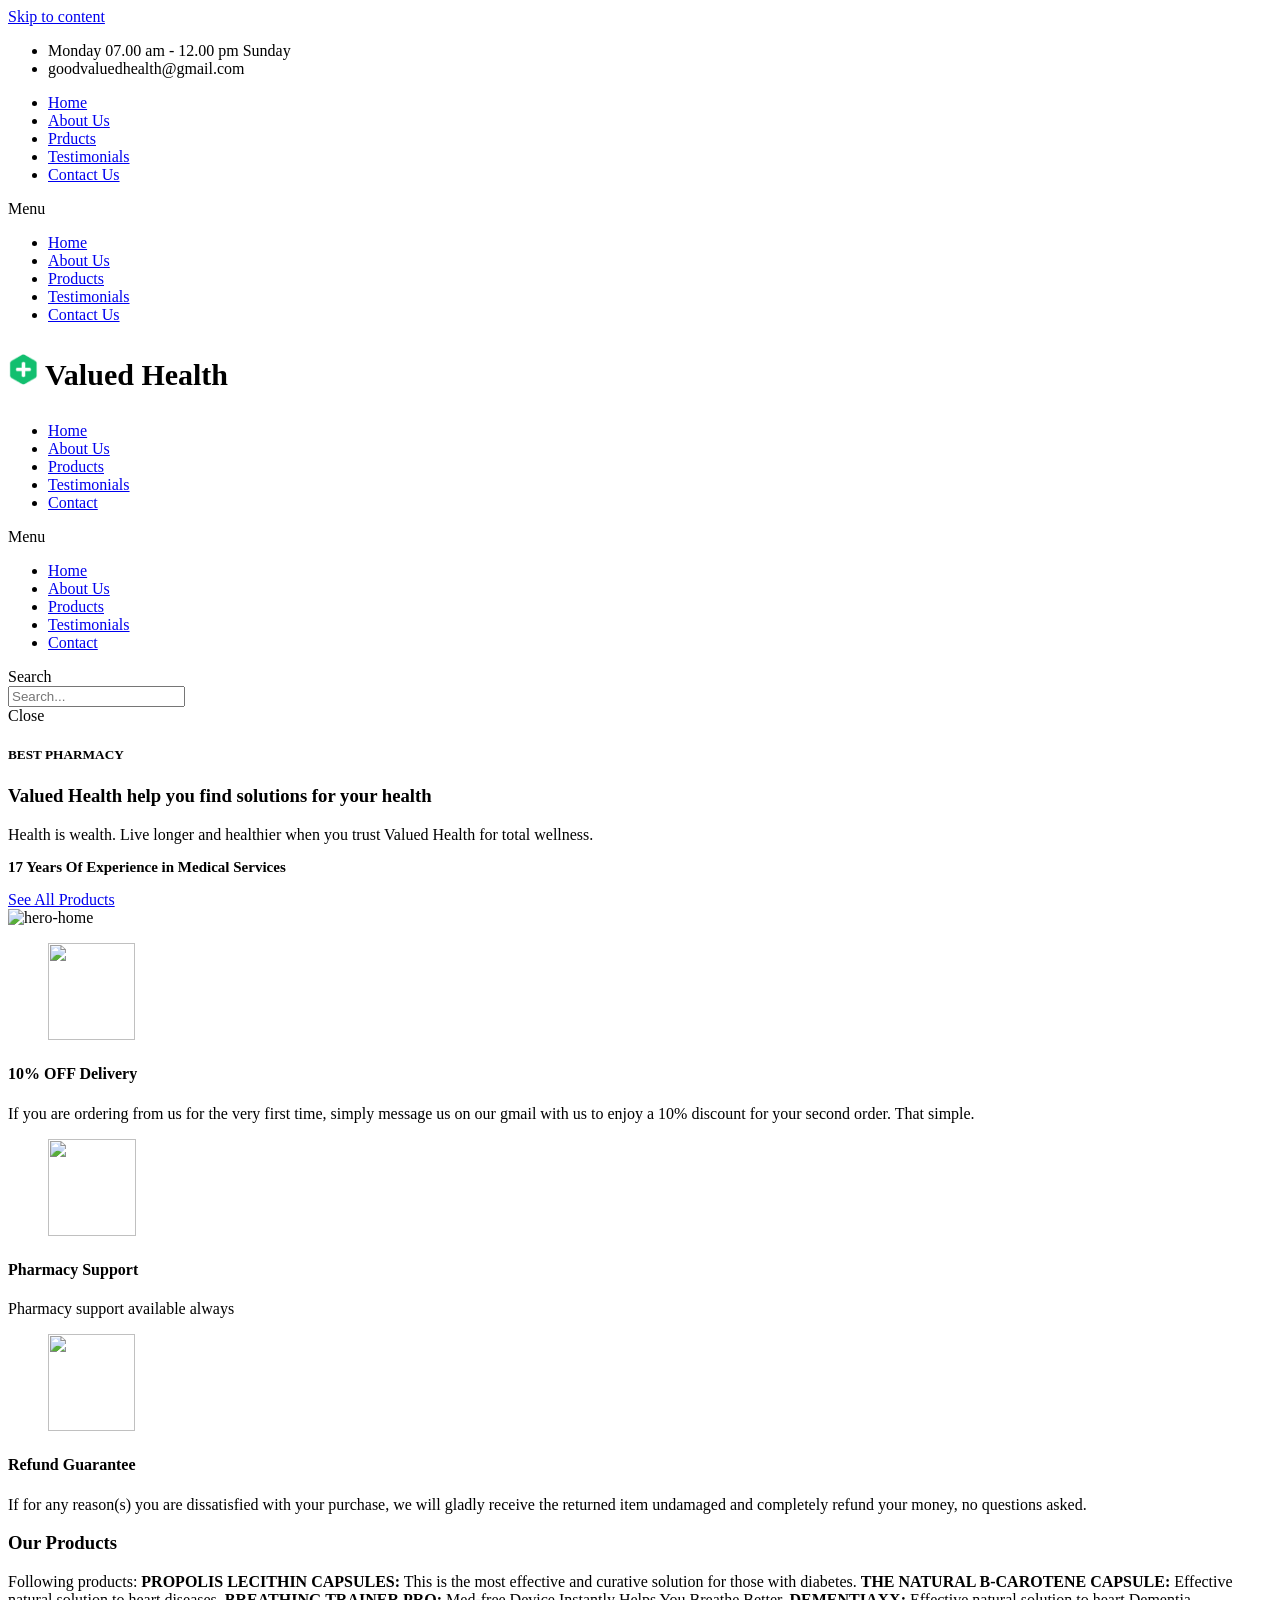
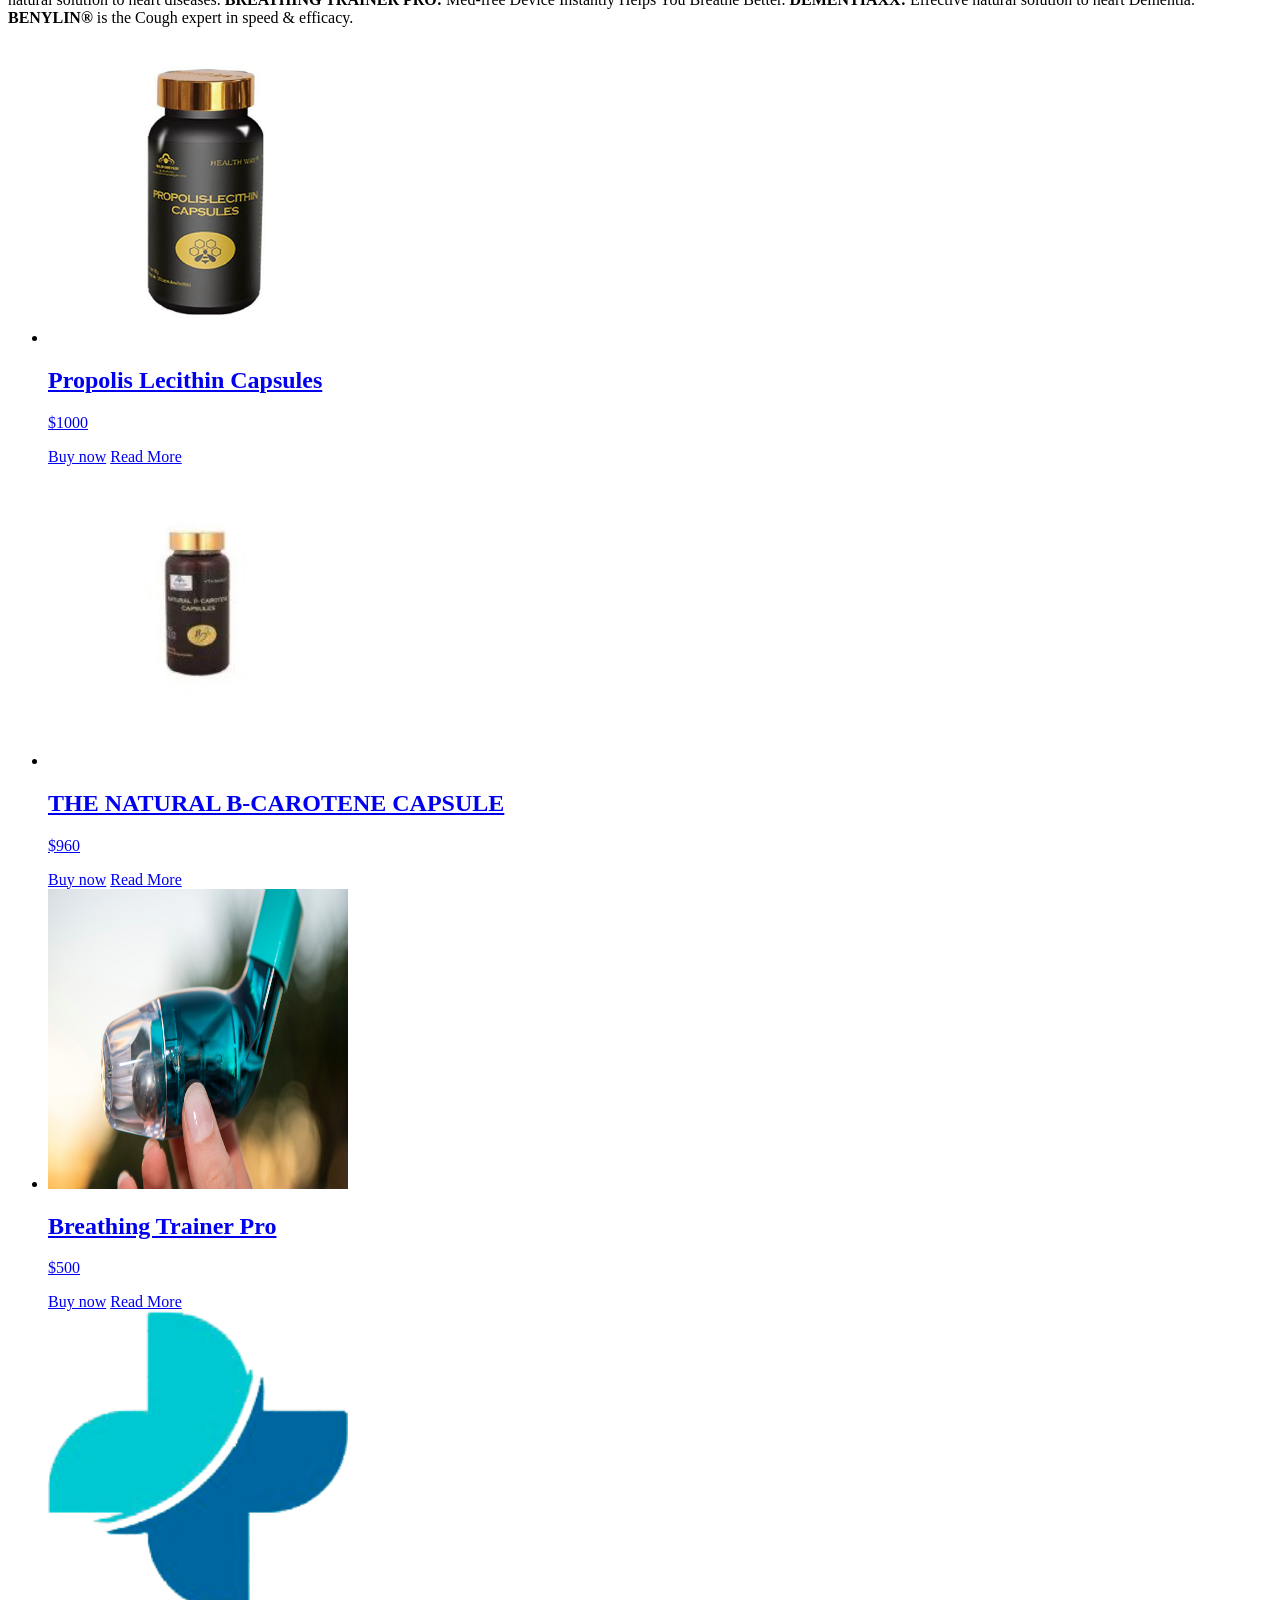
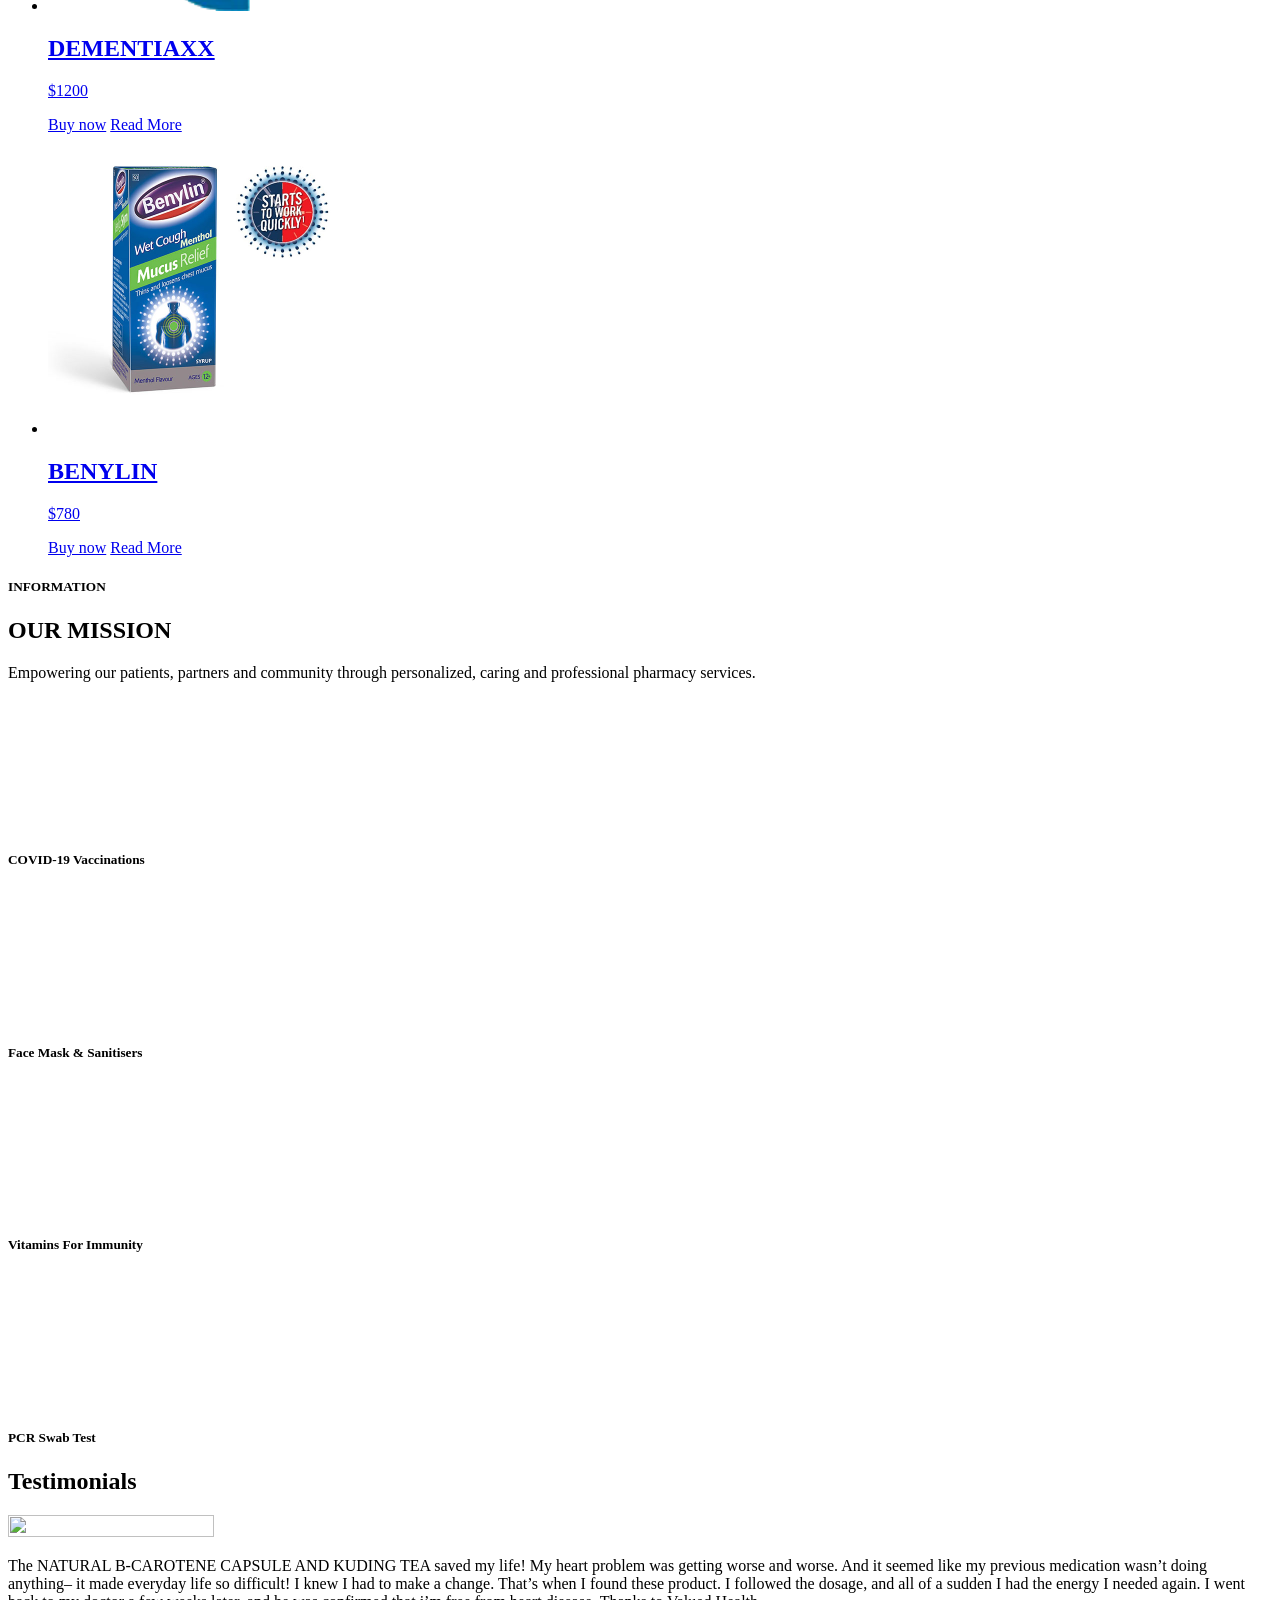
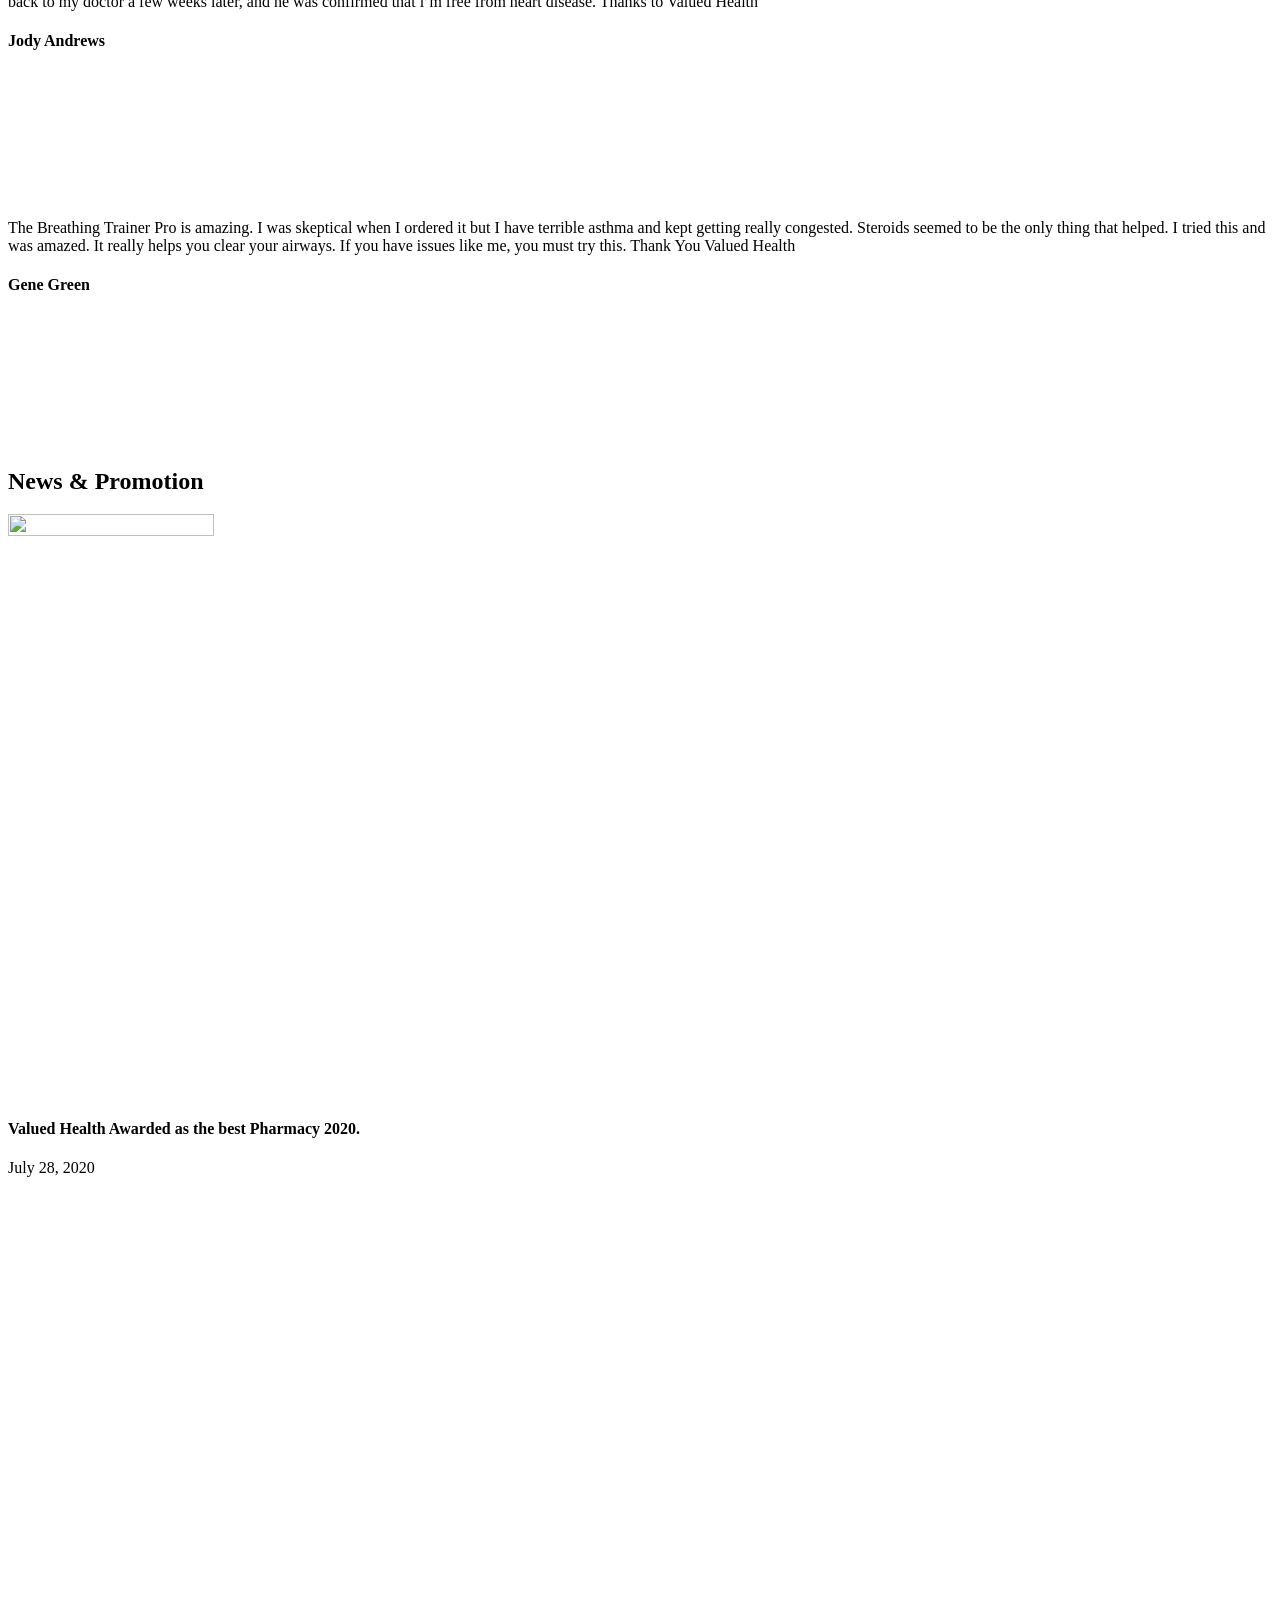
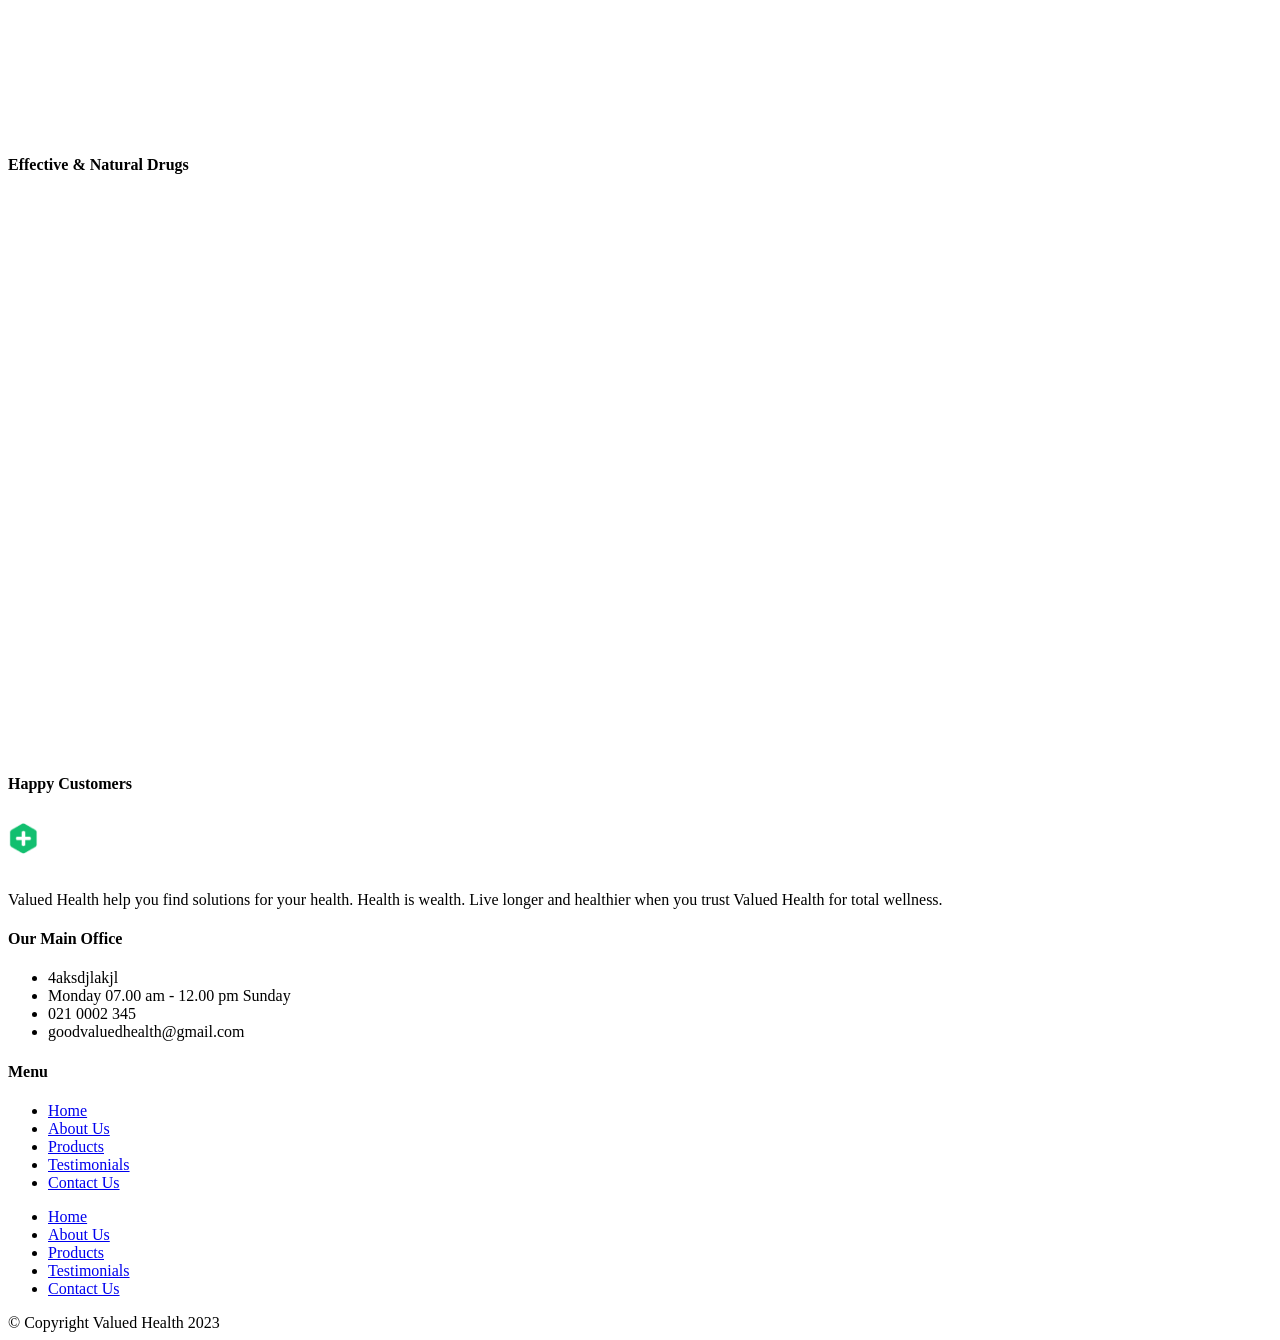
==== commit 0d8c14c1: "Update index.html" ====
--- a/index.html
+++ b/index.html
@@ -447,6 +447,7 @@
     <link rel="alternate" type="application/json+oembed" href="https://templatekits.themewarrior.com/pharmabee/wp-json/oembed/1.0/embed?url=https%3A%2F%2Ftemplatekits.themewarrior.com%2Fpharmabee%2Ftemplate-kit%2Fhomepage%2F" />
     <link rel="alternate" type="text/xml+oembed" href="https://templatekits.themewarrior.com/pharmabee/wp-json/oembed/1.0/embed?url=https%3A%2F%2Ftemplatekits.themewarrior.com%2Fpharmabee%2Ftemplate-kit%2Fhomepage%2F&#038;format=xml" />
     <noscript><style>.woocommerce-product-gallery{ opacity: 1 !important; }</style></noscript>
+	<meta name="google-site-verification" content="-W7GlmnBhecbHPkMg8CGWCgrxhTF0ZBMdUIlZzsbL0M" />
 </head>
 
 <body class="envato_tk_templates-template envato_tk_templates-template-elementor_header_footer single single-envato_tk_templates postid-73 wp-custom-logo theme-hello-elementor woocommerce-no-js elementor-default elementor-template-full-width elementor-kit-3 elementor-page elementor-page-73">
@@ -1698,4 +1699,4 @@
 
 </body>
 
-</html>+</html>
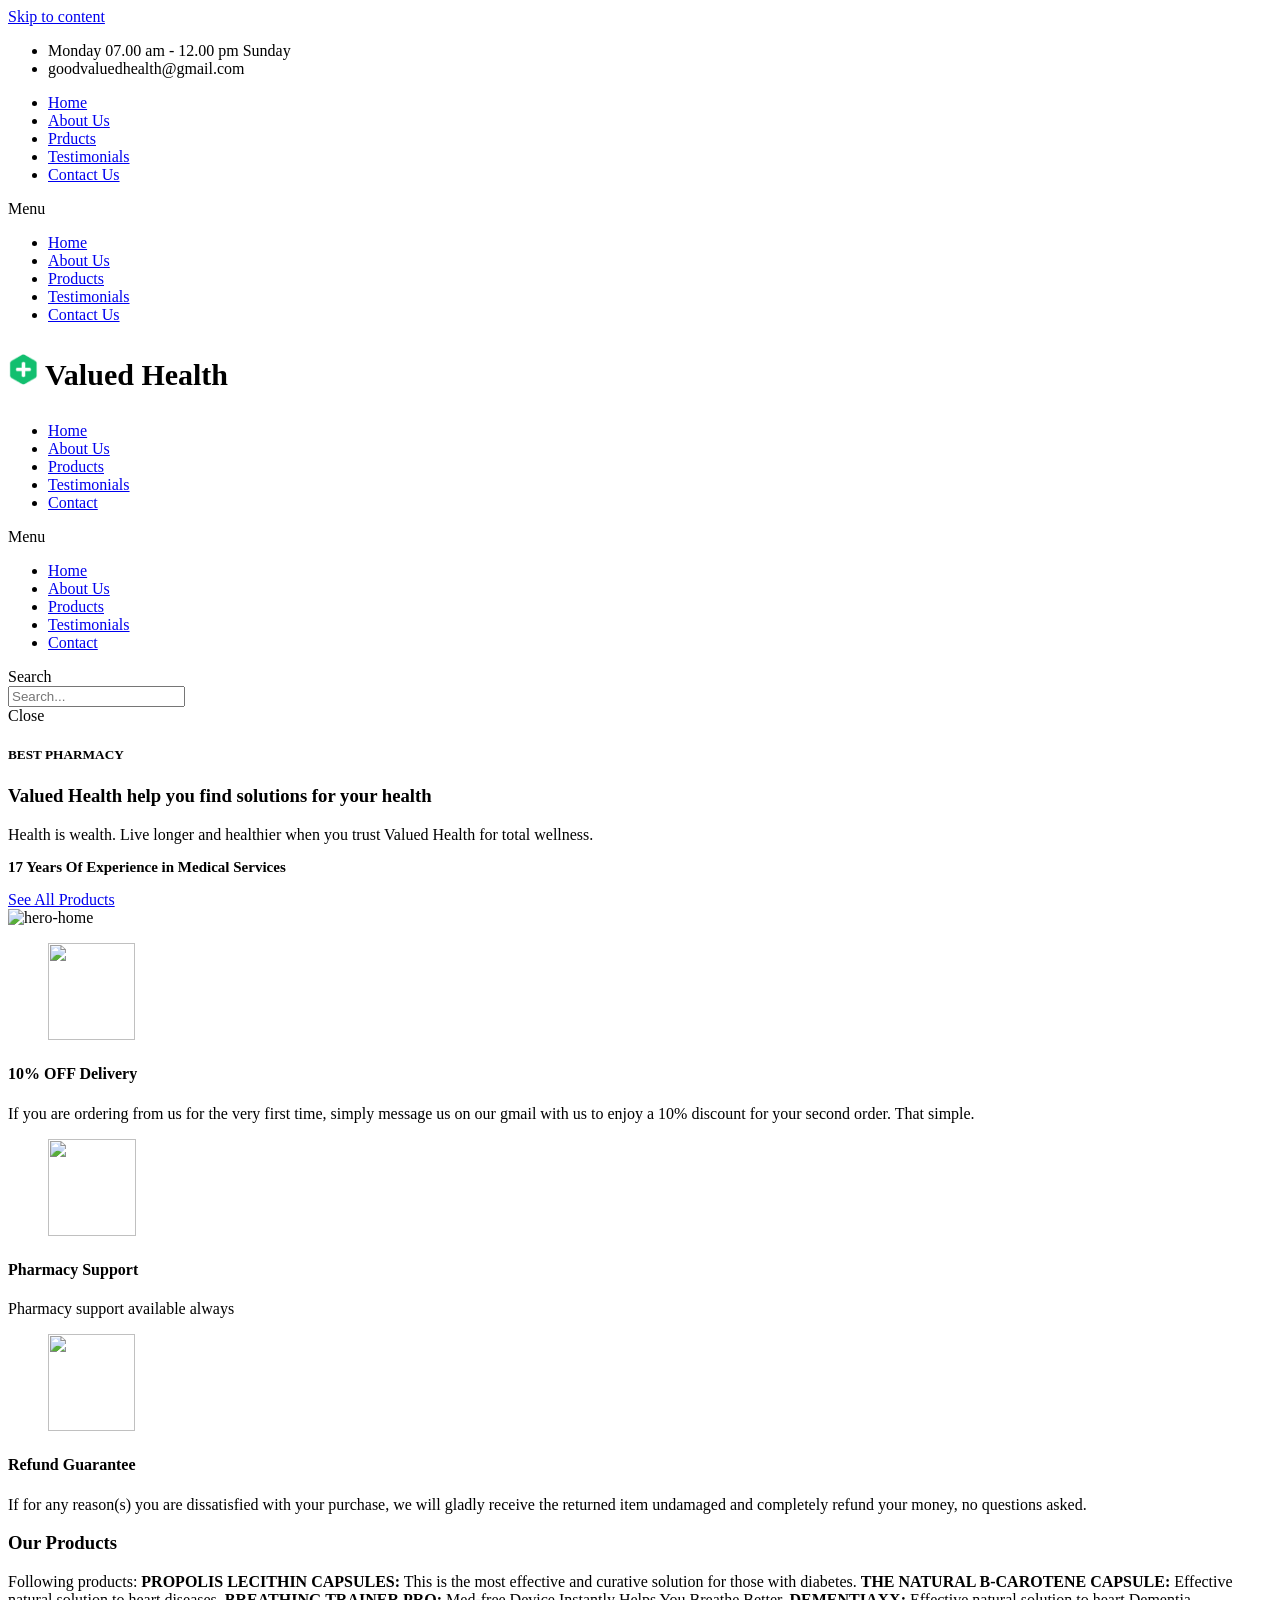
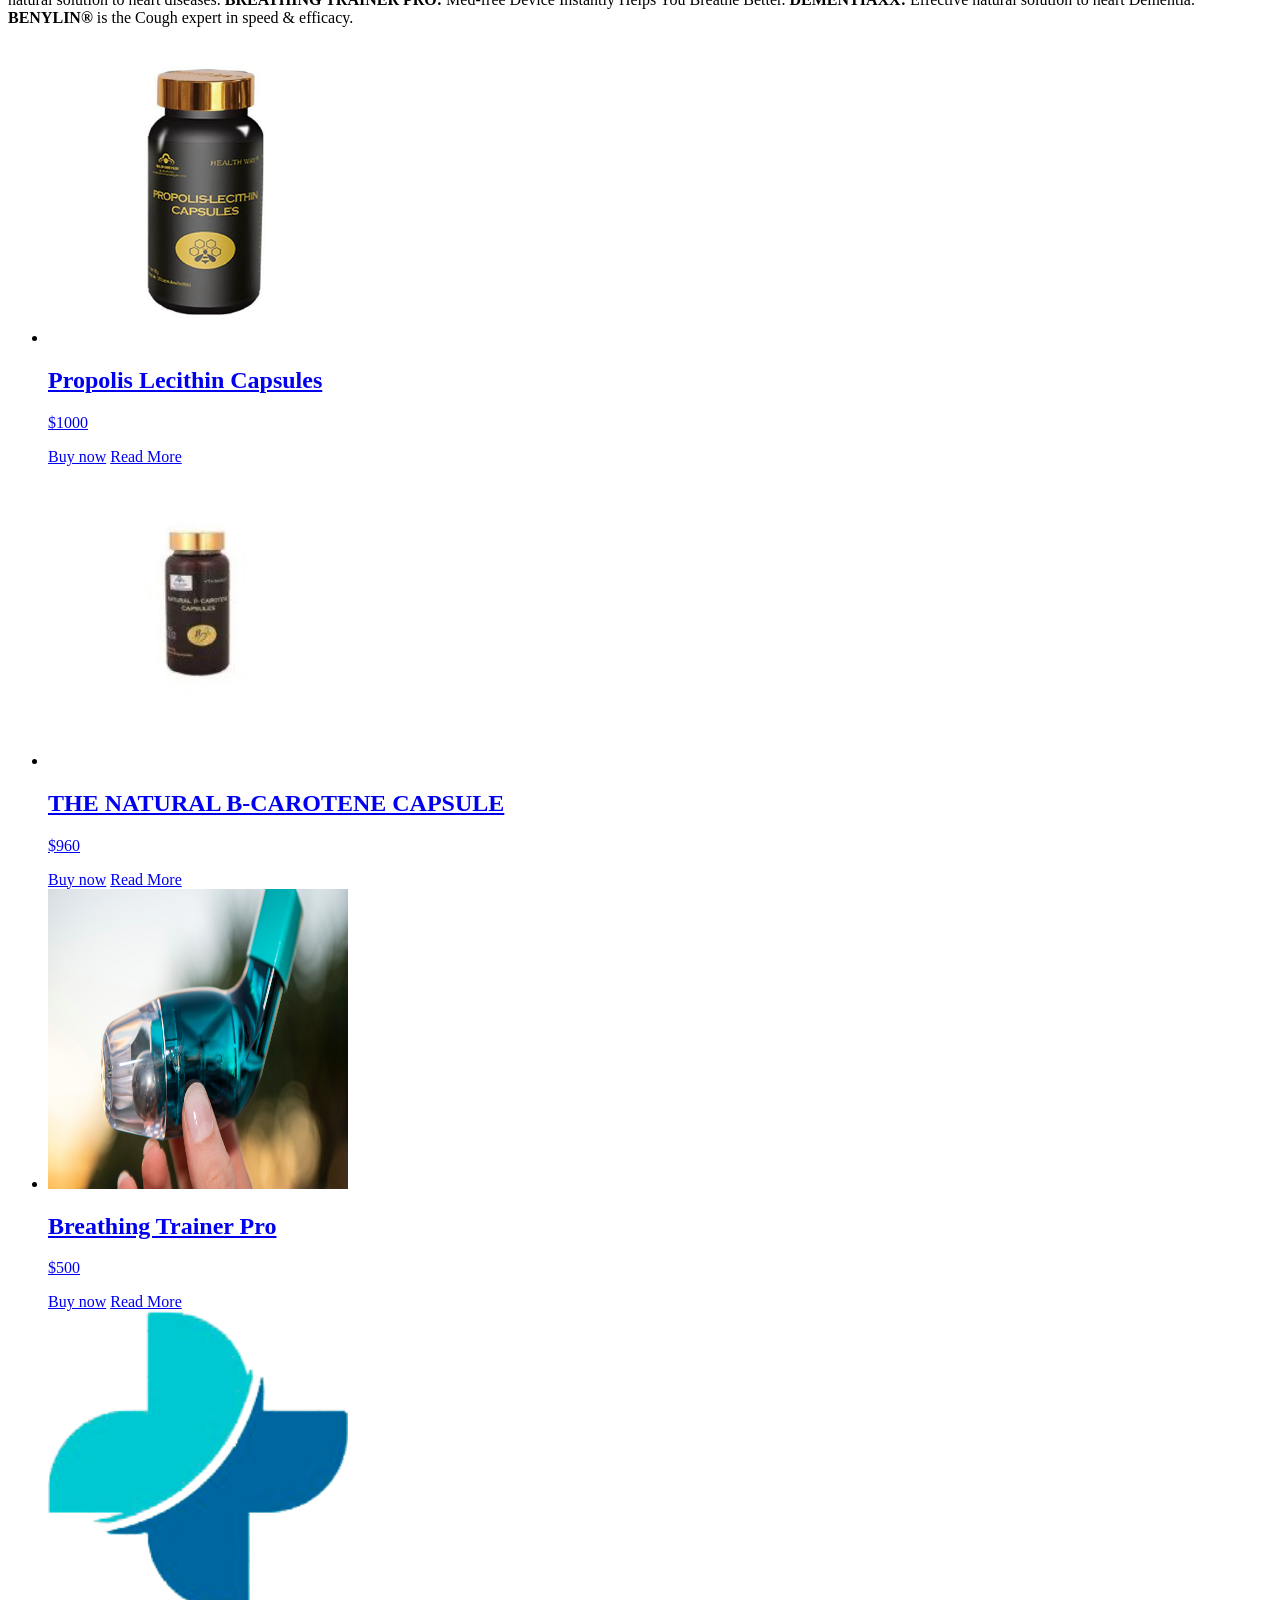
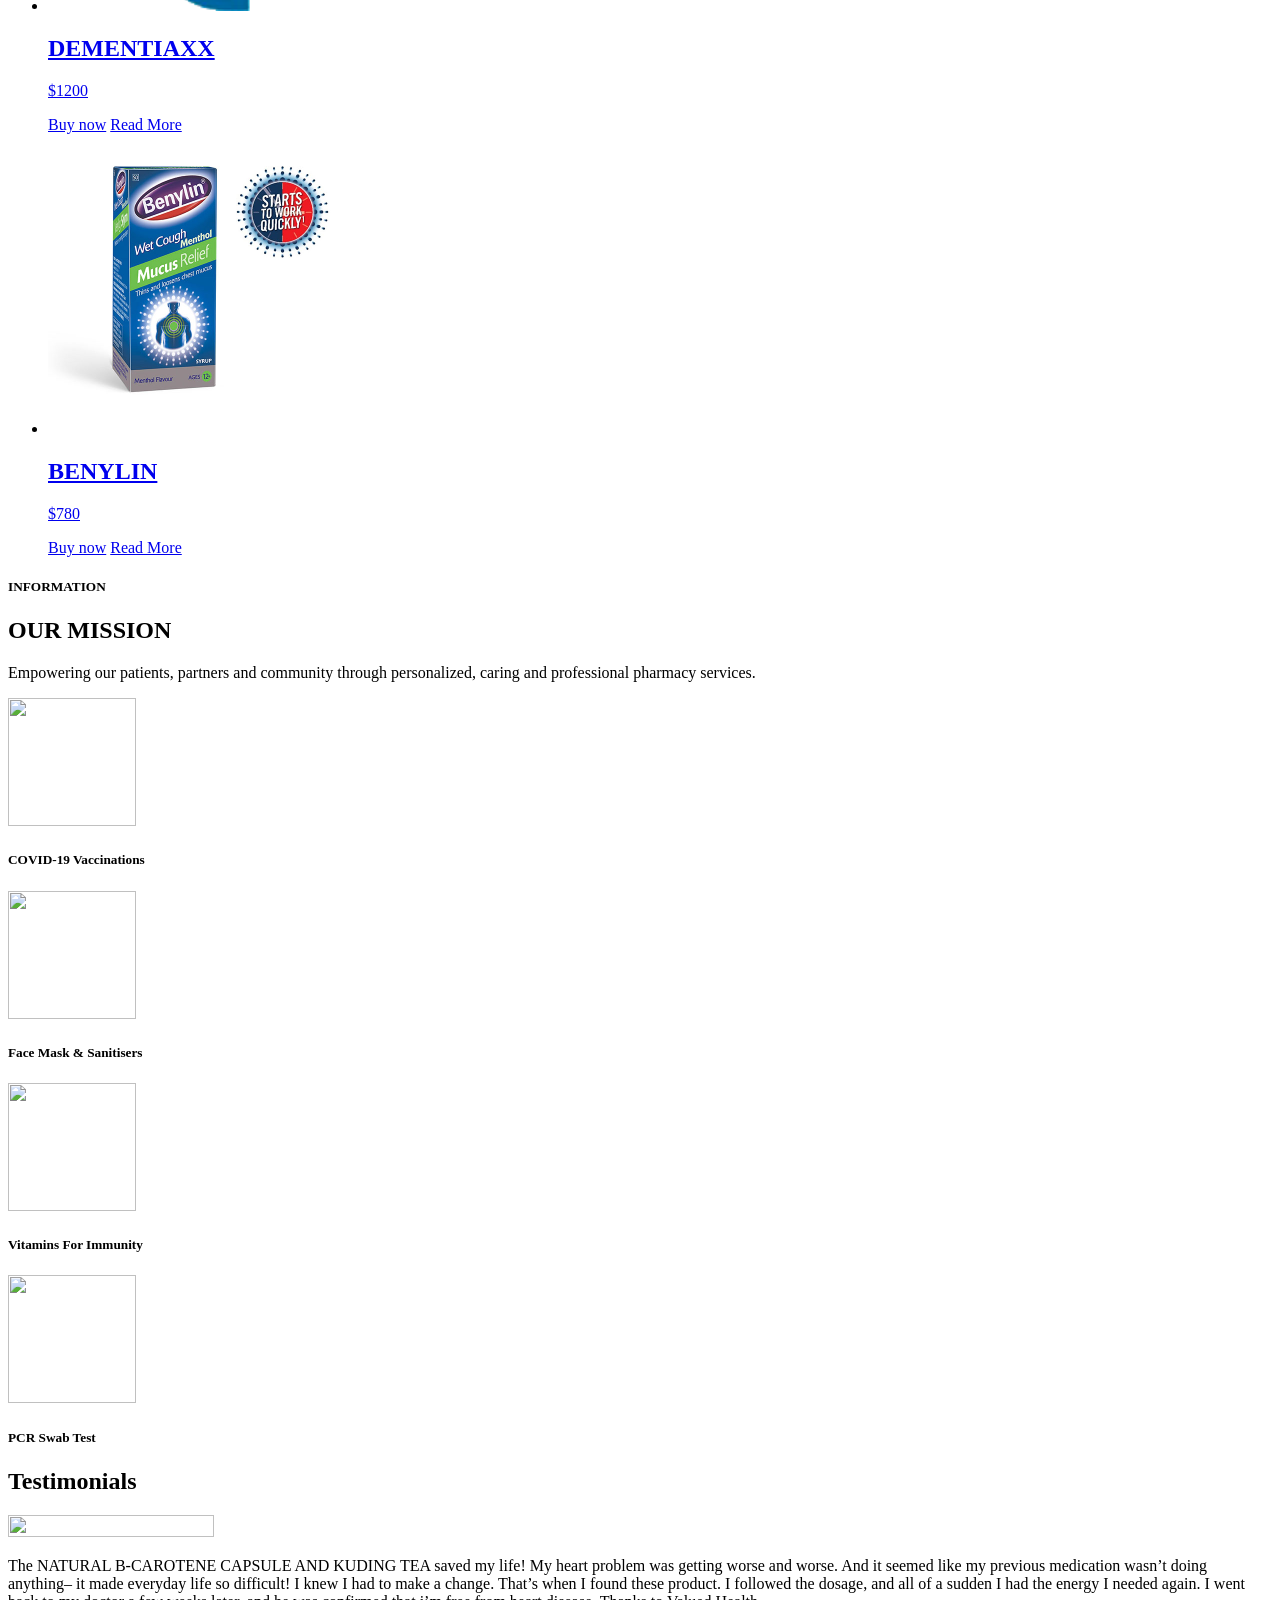
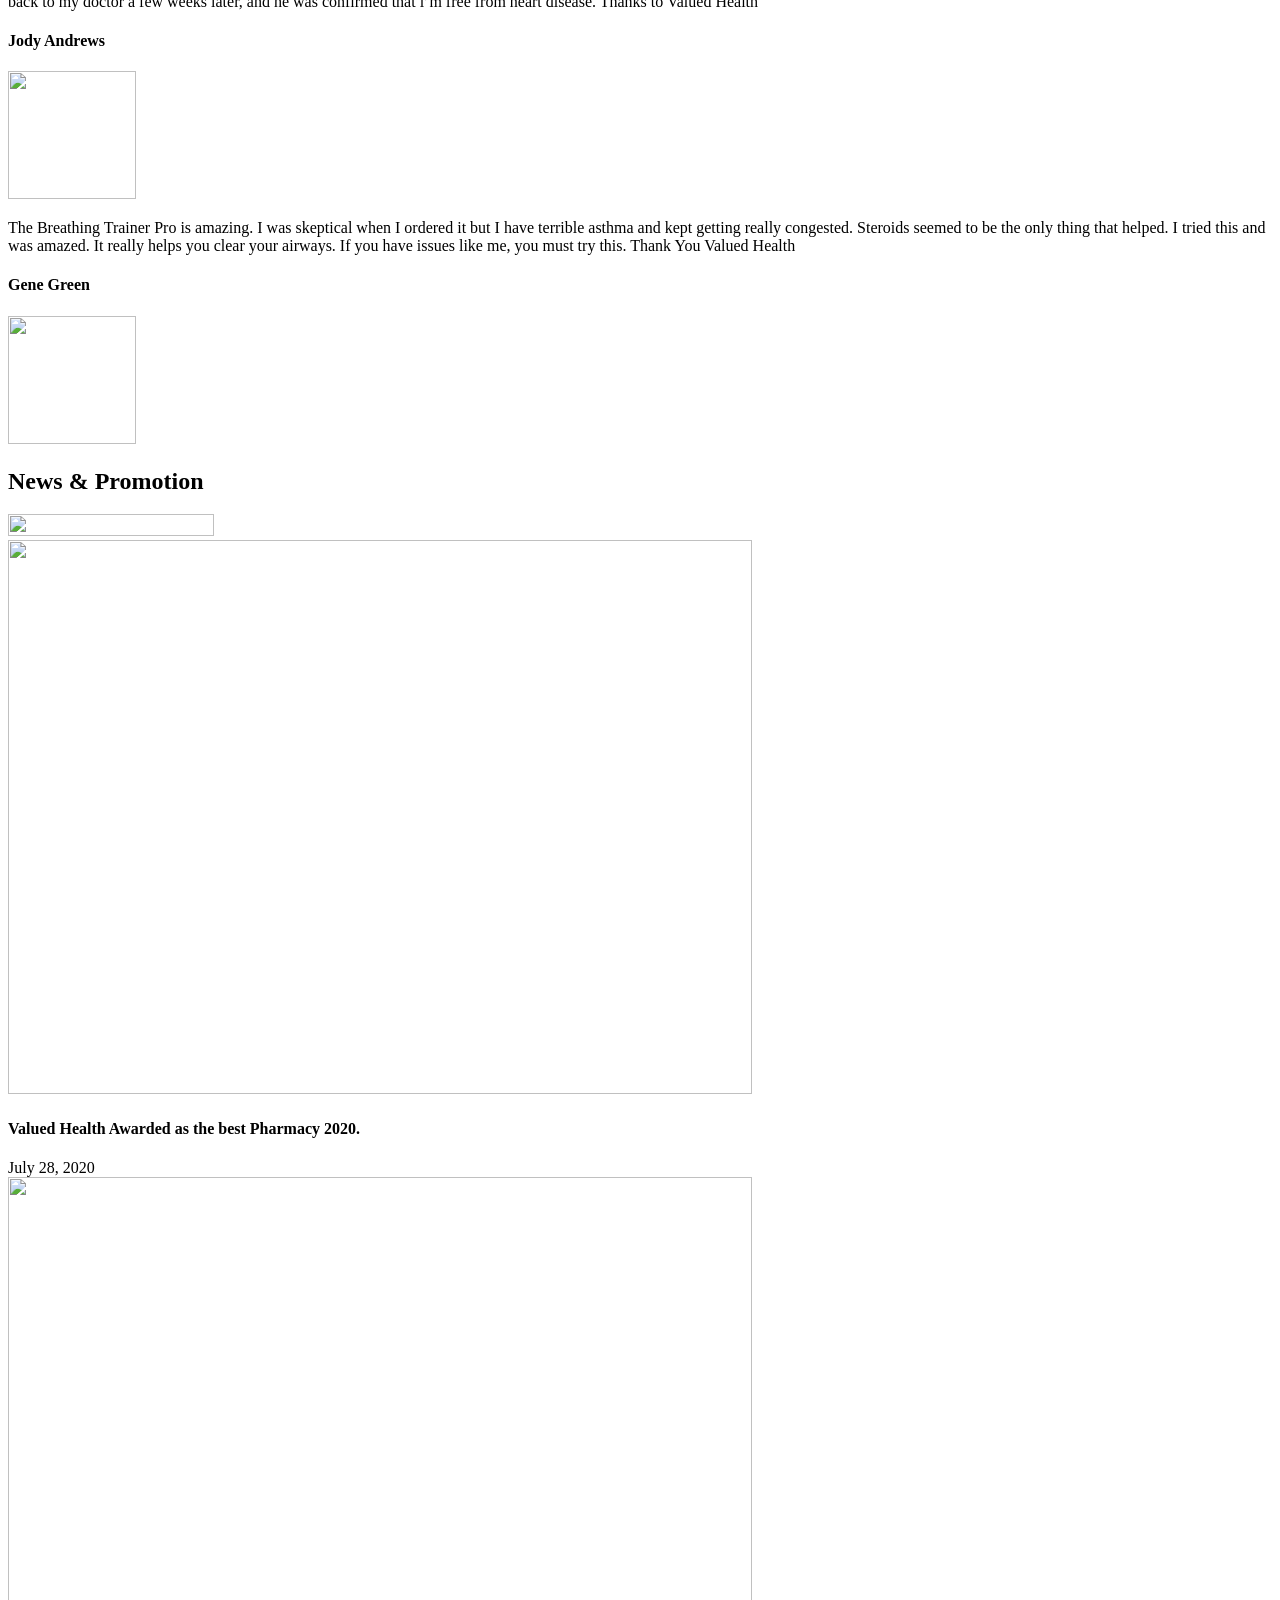
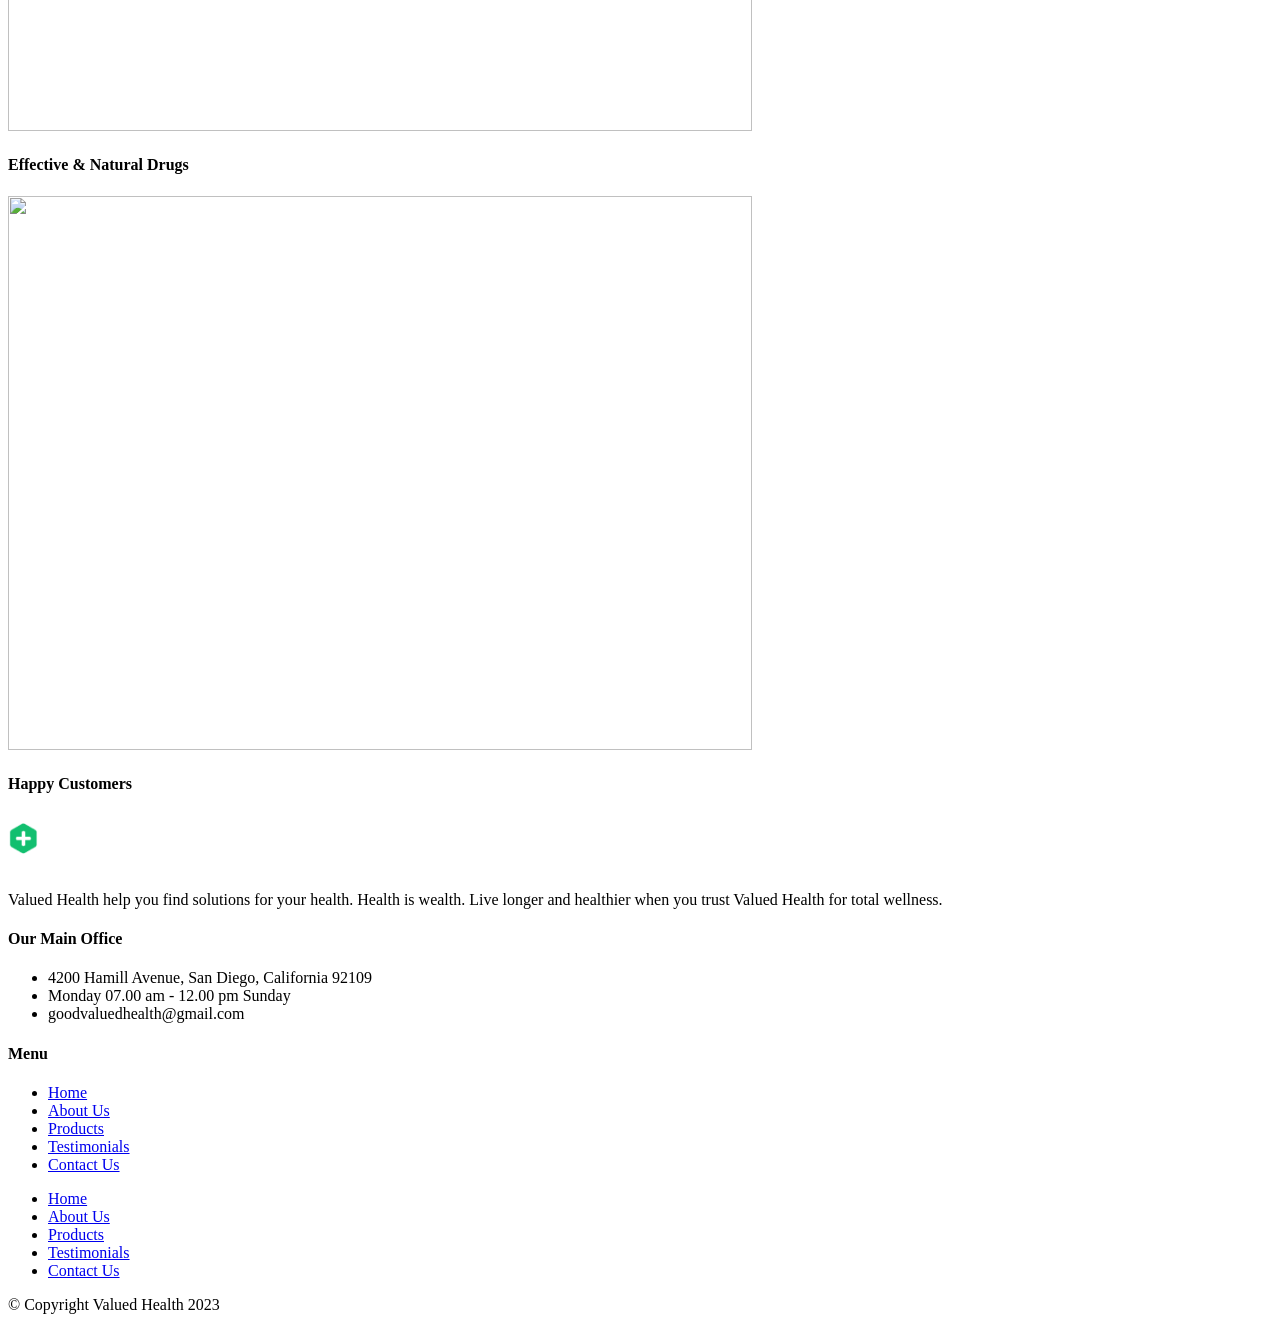
==== commit 26cd4b84: "Update index.html" ====
--- a/index.html
+++ b/index.html
@@ -1315,7 +1315,7 @@
                             </div>
                         </section>
                     </div>
-                    <div data-elementor-type="footer" data-elementor-id="60" class="elementor elementor-60 elementor-location-footer">
+                <div data-elementor-type="footer" data-elementor-id="60" class="elementor elementor-60 elementor-location-footer">
                         <section class="elementor-section elementor-top-section elementor-element elementor-element-490335a elementor-section-full_width elementor-section-height-default elementor-section-height-default" data-id="490335a" data-element_type="section" data-settings="{&quot;background_background&quot;:&quot;classic&quot;}">
                             <div class="elementor-background-overlay"></div>
                             <div class="elementor-container elementor-column-gap-no">
@@ -1352,16 +1352,13 @@
                                                                 <ul class="elementor-icon-list-items">
                                                                     <li class="elementor-icon-list-item">
                                                                        				</span>
-                                                                        <span class="elementor-icon-list-text">4aksdjlakjl</span>
+                                                                        <span class="elementor-icon-list-text">4200 Hamill Avenue, San Diego, California 92109</span>
                                                                     </li>
                                                                     <li class="elementor-icon-list-item">
                                                                         					</span>
                                                                         <span class="elementor-icon-list-text">Monday 07.00 am - 12.00 pm Sunday</span>
                                                                     </li>
-                                                                    <li class="elementor-icon-list-item">
-                                                                   						</span>
-                                                                        <span class="elementor-icon-list-text">021 0002 345</span>
-                                                                    </li>
+                                                                    
                                                                     <li class="elementor-icon-list-item">
                                                                        					</span>
                                                                         <span class="elementor-icon-list-text">goodvaluedhealth@gmail.com</span>
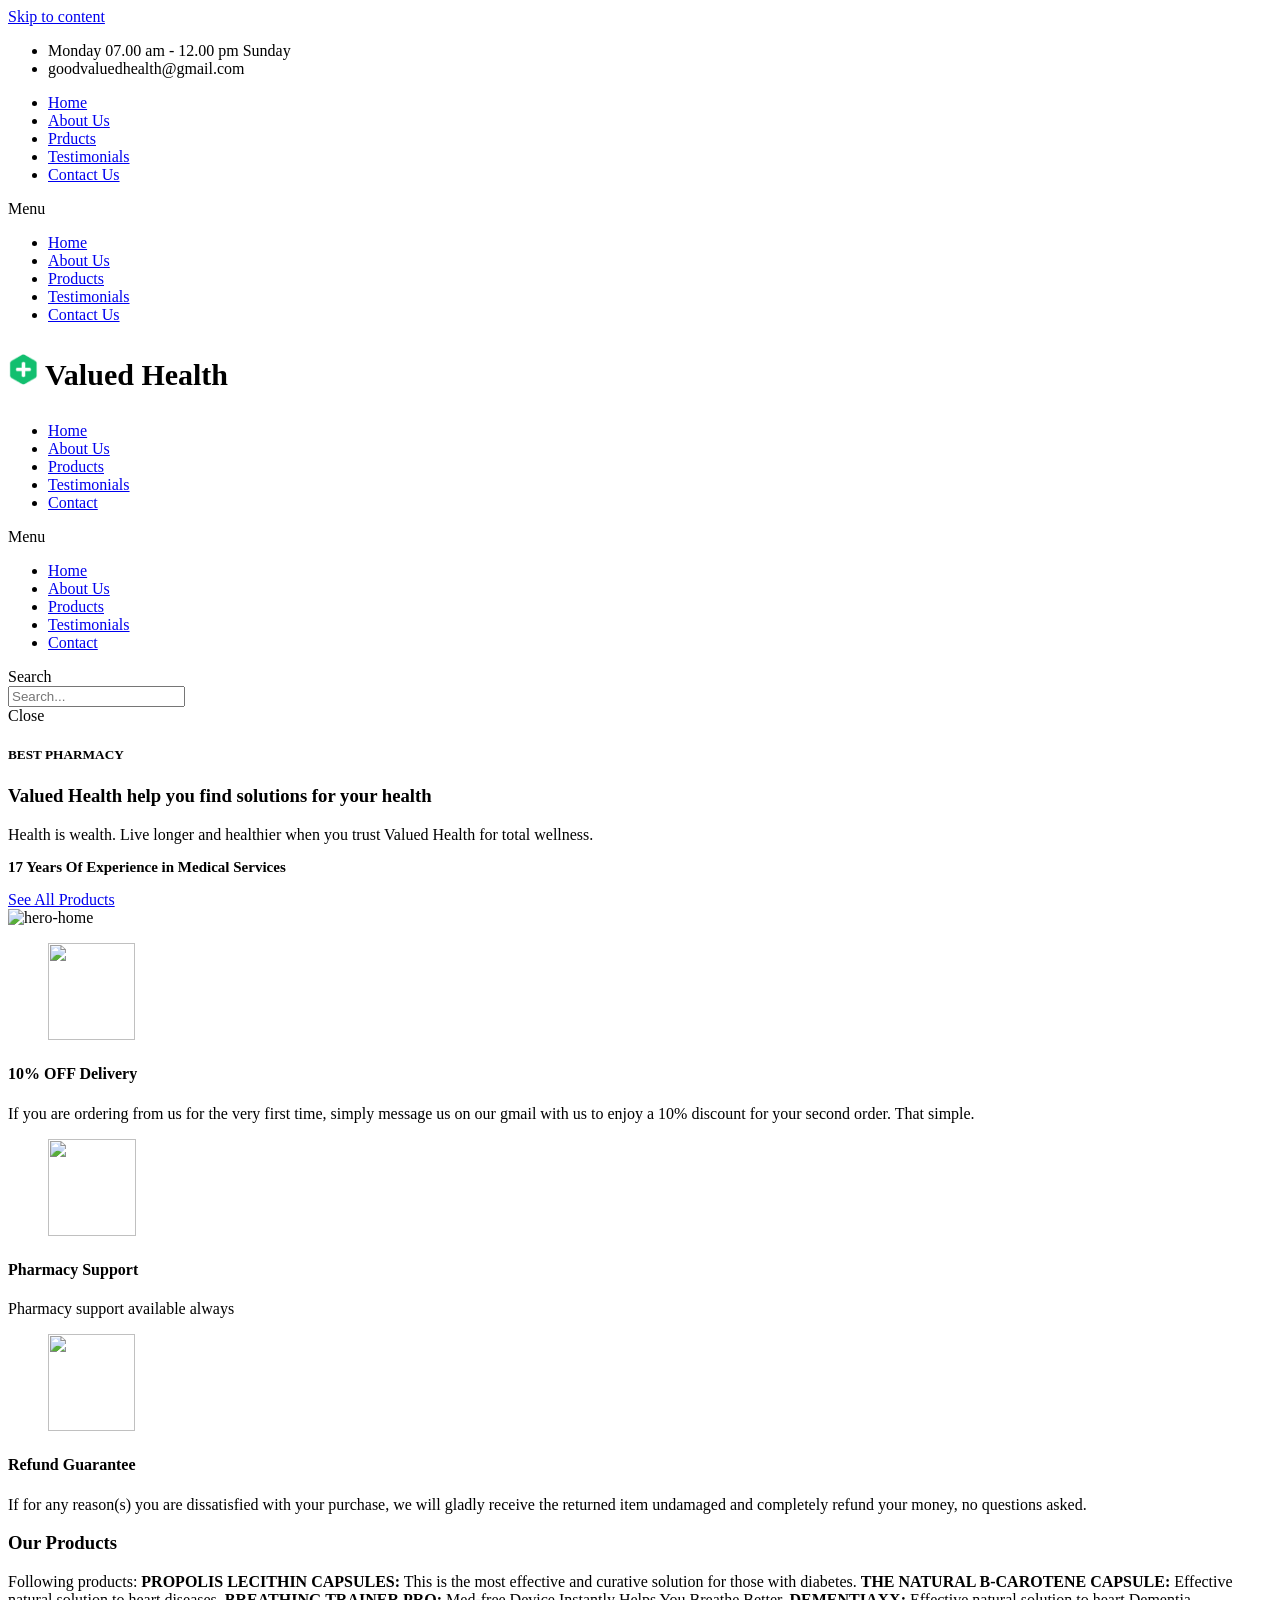
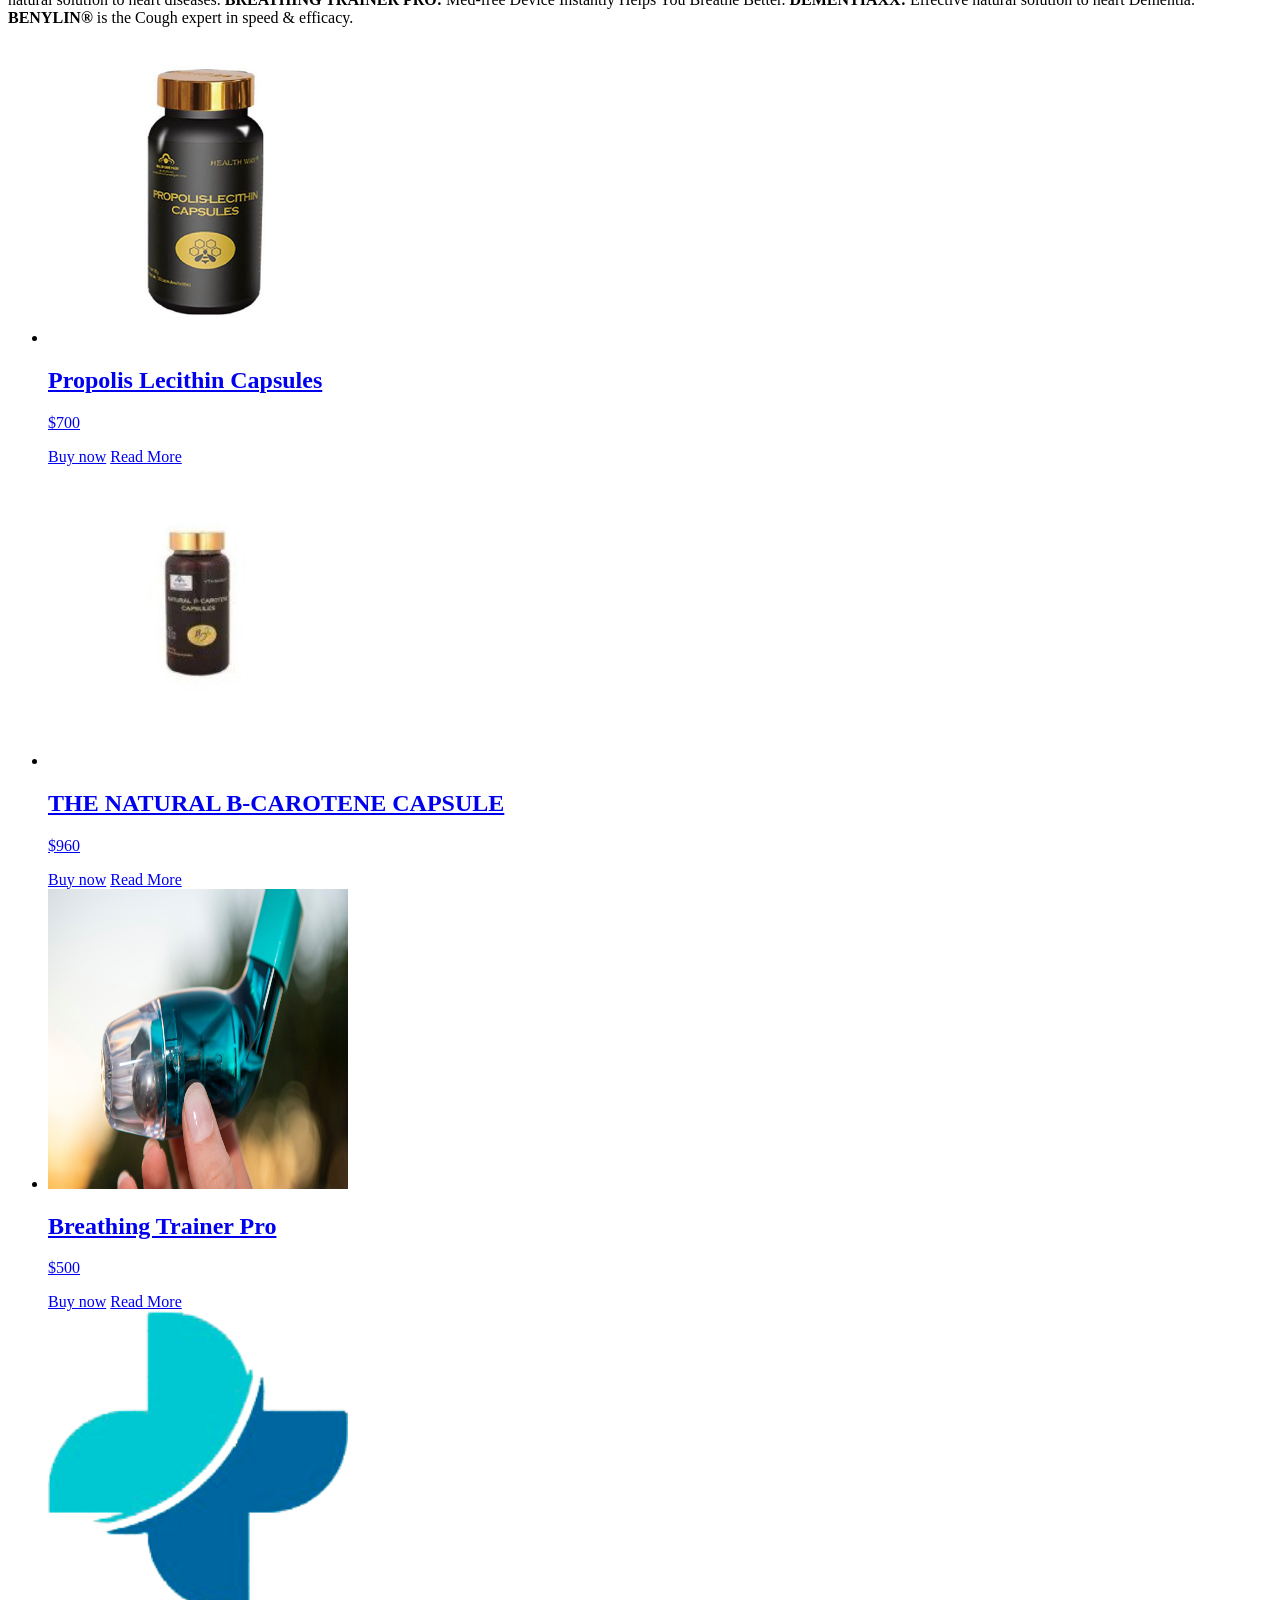
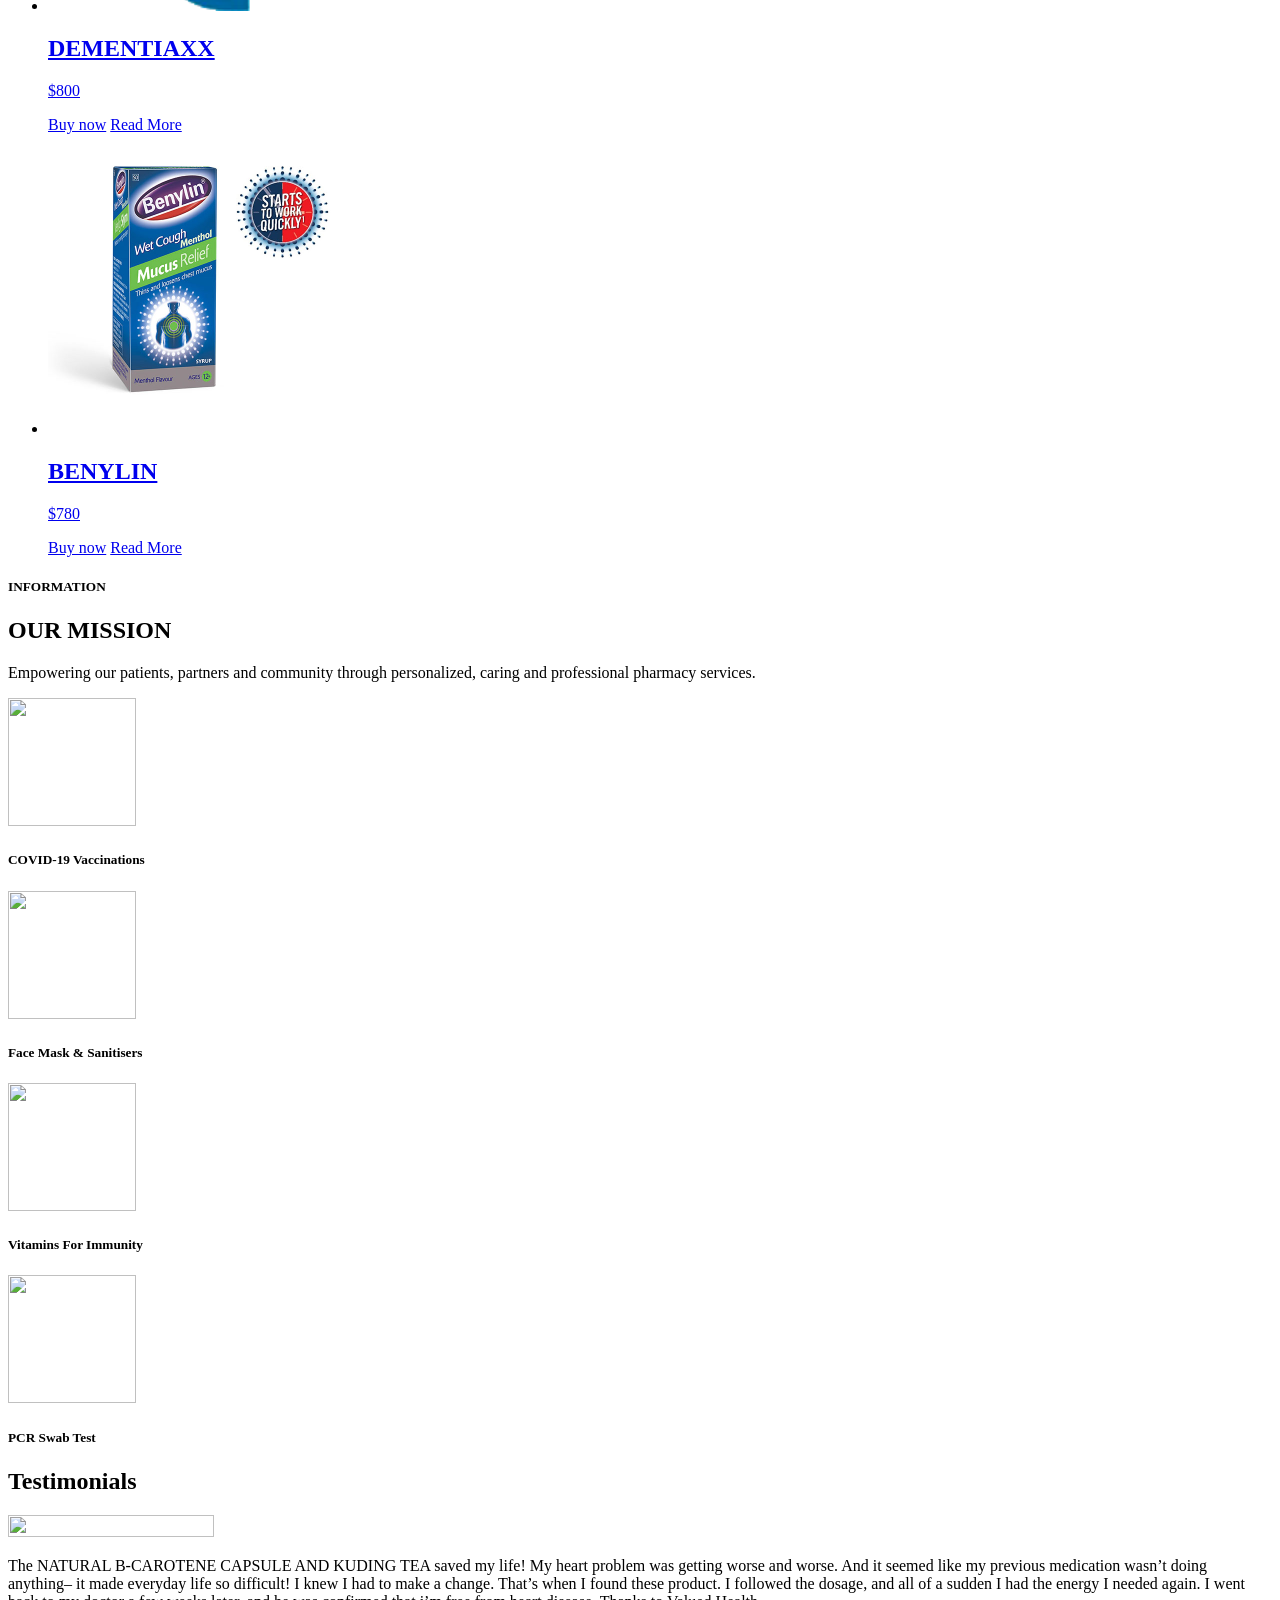
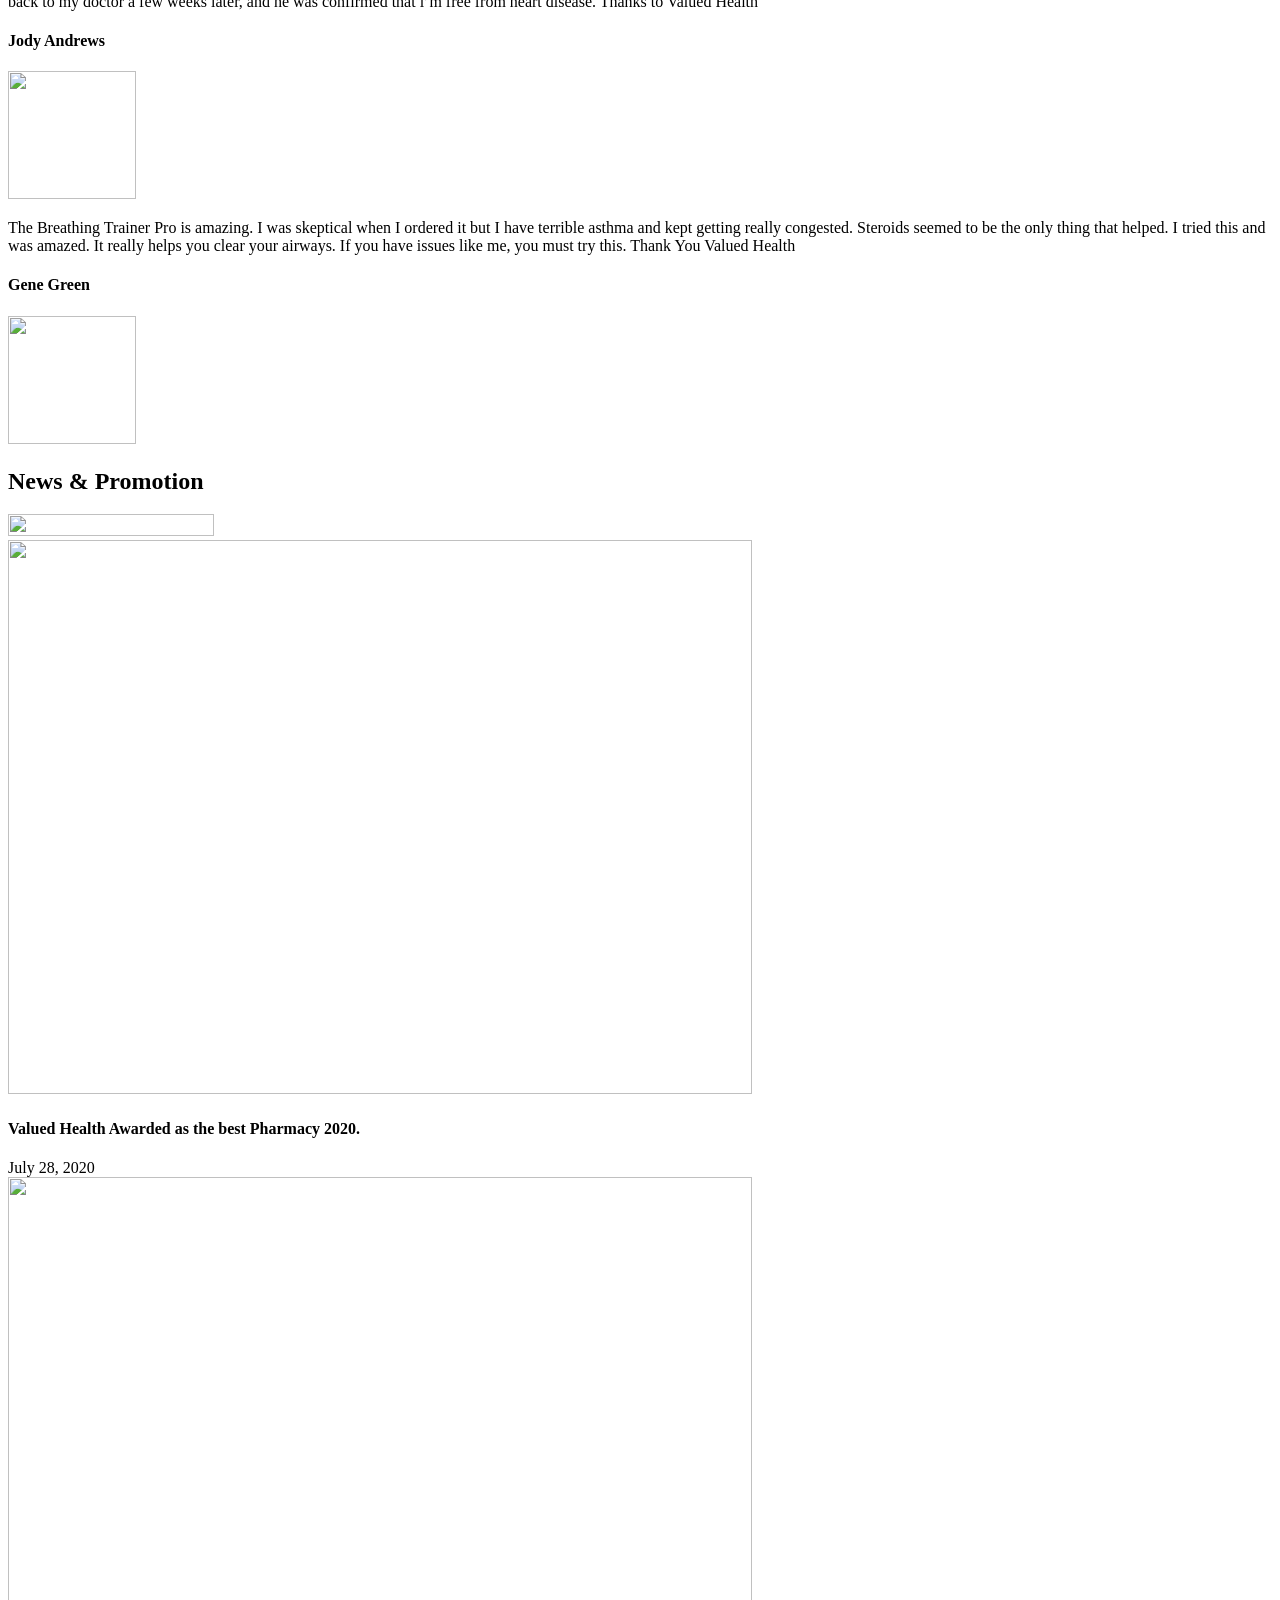
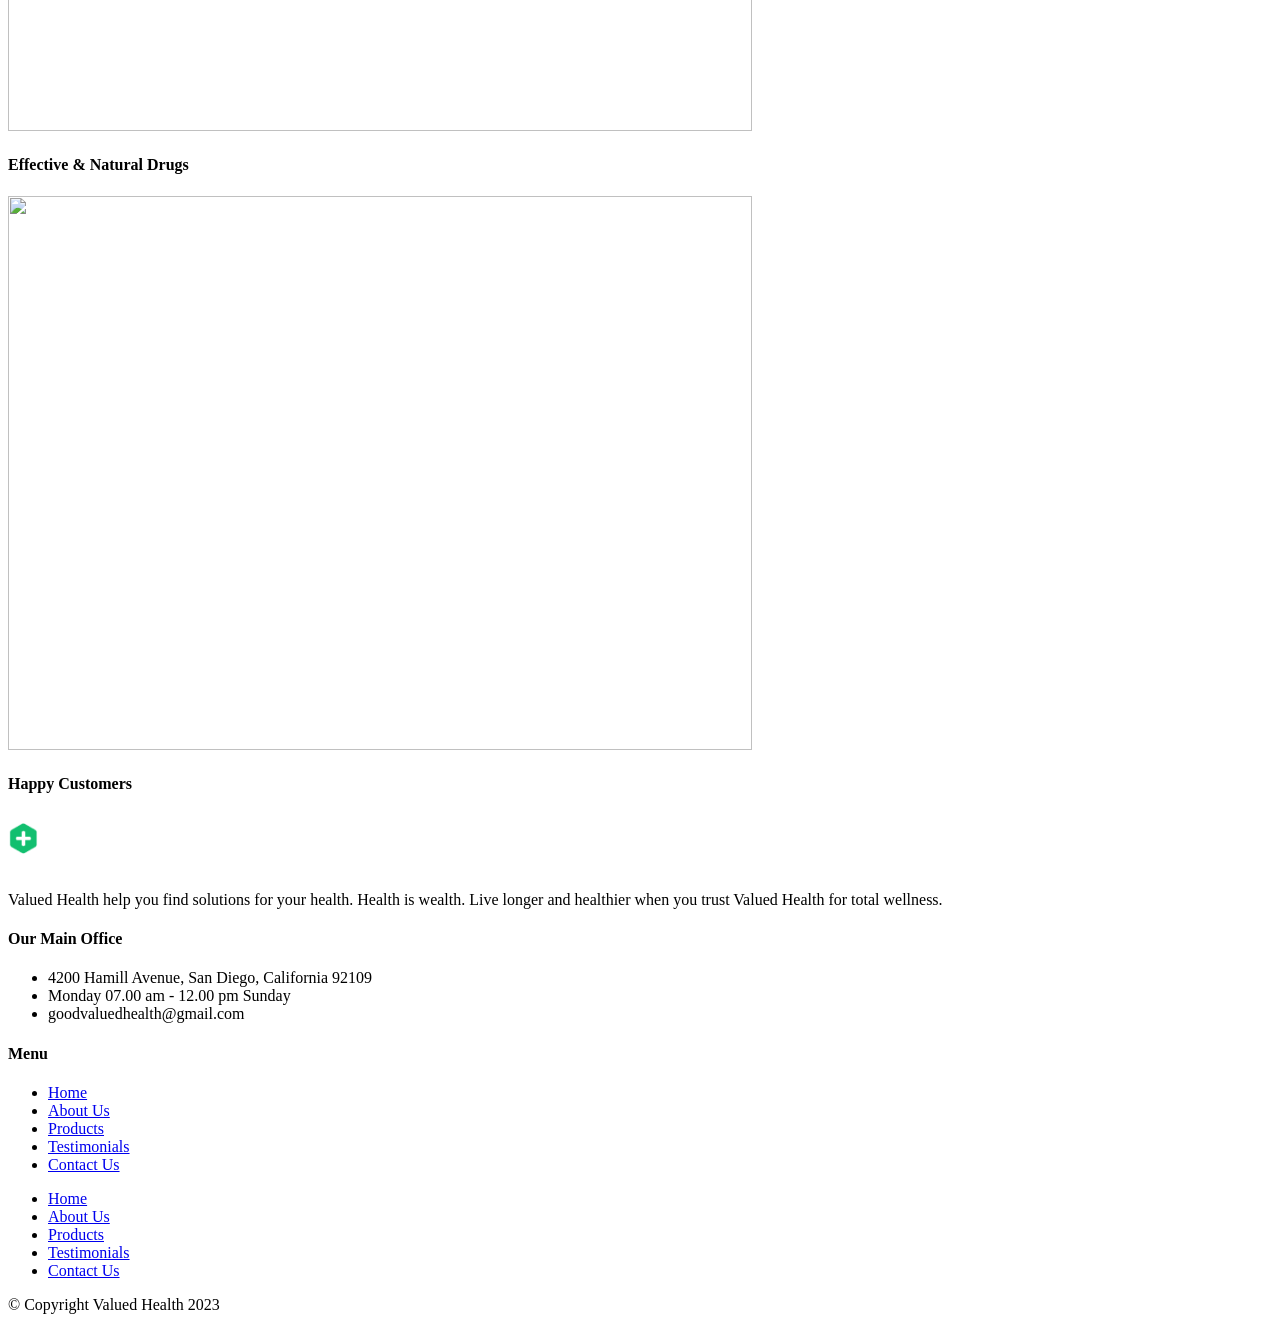
==== commit 02884ade: "Create index.html" ====
--- a/index.html
+++ b/index.html
@@ -1,7 +1,9 @@
 <!doctype html>
 <html lang="en-US">
 
+	
 <head>
+	
     <meta charset="UTF-8">
     <meta name="viewport" content="width=device-width, initial-scale=1">
     <link rel="profile" href="https://gmpg.org/xfn/11">
@@ -448,7 +450,26 @@
     <link rel="alternate" type="text/xml+oembed" href="https://templatekits.themewarrior.com/pharmabee/wp-json/oembed/1.0/embed?url=https%3A%2F%2Ftemplatekits.themewarrior.com%2Fpharmabee%2Ftemplate-kit%2Fhomepage%2F&#038;format=xml" />
     <noscript><style>.woocommerce-product-gallery{ opacity: 1 !important; }</style></noscript>
 	<meta name="google-site-verification" content="-W7GlmnBhecbHPkMg8CGWCgrxhTF0ZBMdUIlZzsbL0M" />
-</head>
+
+	<!-- Meta Pixel Code -->
+<script>
+  !function(f,b,e,v,n,t,s)
+  {if(f.fbq)return;n=f.fbq=function(){n.callMethod?
+  n.callMethod.apply(n,arguments):n.queue.push(arguments)};
+  if(!f._fbq)f._fbq=n;n.push=n;n.loaded=!0;n.version='2.0';
+  n.queue=[];t=b.createElement(e);t.async=!0;
+  t.src=v;s=b.getElementsByTagName(e)[0];
+  s.parentNode.insertBefore(t,s)}(window, document,'script',
+  'https://connect.facebook.net/en_US/fbevents.js');
+  fbq('init', '1222904441649278');
+  fbq('track', 'PageView');
+</script>
+<noscript><img height="1" width="1" style="display:none"
+  src="https://www.facebook.com/tr?id=1222904441649278&ev=PageView&noscript=1"
+/></noscript>
+<!-- End Meta Pixel Code -->
+	
+	</head>
 
 <body class="envato_tk_templates-template envato_tk_templates-template-elementor_header_footer single single-envato_tk_templates postid-73 wp-custom-logo theme-hello-elementor woocommerce-no-js elementor-default elementor-template-full-width elementor-kit-3 elementor-page elementor-page-73">
 
@@ -858,7 +879,7 @@
                                                                         <li class="product type-product post-113 status-publish first instock product_cat-healthy product_cat-makeup product_cat-mother-baby product_cat-personal-care product_cat-skin-bodycare product_cat-vitamin-weight product_tag-chemical product_tag-laboratorium product_tag-medical has-post-thumbnail sale shipping-taxable purchasable product-type-simple">
                                                                             <a href="product1.html" class="woocommerce-LoopProduct-link woocommerce-loop-product__link">
 
-	<img width="300" height="300" src="/wp-content/uploads/sites/23/2021/07/proplis.jpeg" class="attachment-woocommerce_thumbnail size-woocommerce_thumbnail" alt="" decoding="async" loading="lazy" srcset="/wp-content/uploads/sites/23/2021/07/proplis.jpeg 300w, /wp-content/uploads/sites/23/2021/07/proplis.jpeg 150w, /wp-content/uploads/sites/23/2021/07/proplis.jpeg 450w, /wp-content/uploads/sites/23/2021/07/proplis.jpeg 100w" sizes="(max-width: 300px) 100vw, 300px" /><h2 class="woocommerce-loop-product__title">Propolis Lecithin Capsules</h2><p>$1000</p><div class="" role="img" aria-label="Rated 4.00 out of 5"></div>
+	<img width="300" height="300" src="/wp-content/uploads/sites/23/2021/07/proplis.jpeg" class="attachment-woocommerce_thumbnail size-woocommerce_thumbnail" alt="" decoding="async" loading="lazy" srcset="/wp-content/uploads/sites/23/2021/07/proplis.jpeg 300w, /wp-content/uploads/sites/23/2021/07/proplis.jpeg 150w, /wp-content/uploads/sites/23/2021/07/proplis.jpeg 450w, /wp-content/uploads/sites/23/2021/07/proplis.jpeg 100w" sizes="(max-width: 300px) 100vw, 300px" /><h2 class="woocommerce-loop-product__title">Propolis Lecithin Capsules</h2><p>$700</p><div class="" role="img" aria-label="Rated 4.00 out of 5"></div>
     <a href="mailto:goodvaluedhealth@gmail.com">Buy now</a>
 </a><a href="product1.html"  class="button wp-element-button product_type_simple add_to_cart_button ajax_add_to_cart" 
                                                                  >Read More</a></li>
@@ -882,7 +903,7 @@
                                                                         <li class="product type-product post-122 status-publish instock product_cat-healthy product_cat-makeup product_cat-mother-baby product_cat-personal-care product_cat-skin-bodycare product_cat-vitamin-weight product_tag-chemical product_tag-laboratorium product_tag-medical has-post-thumbnail sale shipping-taxable purchasable product-type-simple">
                                                                             <a href="product4.html" class="woocommerce-LoopProduct-link woocommerce-loop-product__link">
 
-	<img width="300" height="300" src="/wp-content/uploads/sites/23/2021/07/dem.png" class="attachment-woocommerce_thumbnail size-woocommerce_thumbnail" alt="" decoding="async" loading="lazy" srcset="/wp-content/uploads/sites/23/2021/07/dem.png 300w, /wp-content/uploads/sites/23/2021/07/dem.png 150w, /wp-content/uploads/sites/23/2021/07/dem.png 450w, /wp-content/uploads/sites/23/2021/07/dem.png 100w" sizes="(max-width: 300px) 100vw, 300px" /><h2 class="woocommerce-loop-product__title">DEMENTIAXX</h2><p>$1200</p><div class="" role="img" aria-label="Rated 4.00 out of 5"></div>
+	<img width="300" height="300" src="/wp-content/uploads/sites/23/2021/07/dem.png" class="attachment-woocommerce_thumbnail size-woocommerce_thumbnail" alt="" decoding="async" loading="lazy" srcset="/wp-content/uploads/sites/23/2021/07/dem.png 300w, /wp-content/uploads/sites/23/2021/07/dem.png 150w, /wp-content/uploads/sites/23/2021/07/dem.png 450w, /wp-content/uploads/sites/23/2021/07/dem.png 100w" sizes="(max-width: 300px) 100vw, 300px" /><h2 class="woocommerce-loop-product__title">DEMENTIAXX</h2><p>$800</p><div class="" role="img" aria-label="Rated 4.00 out of 5"></div>
     <a href="mailto:goodvaluedhealth@gmail.com">Buy now</a>
 </a><a href="product4.html"  class="button wp-element-button product_type_simple add_to_cart_button ajax_add_to_cart" 
                                                                  >Read More</a></li>
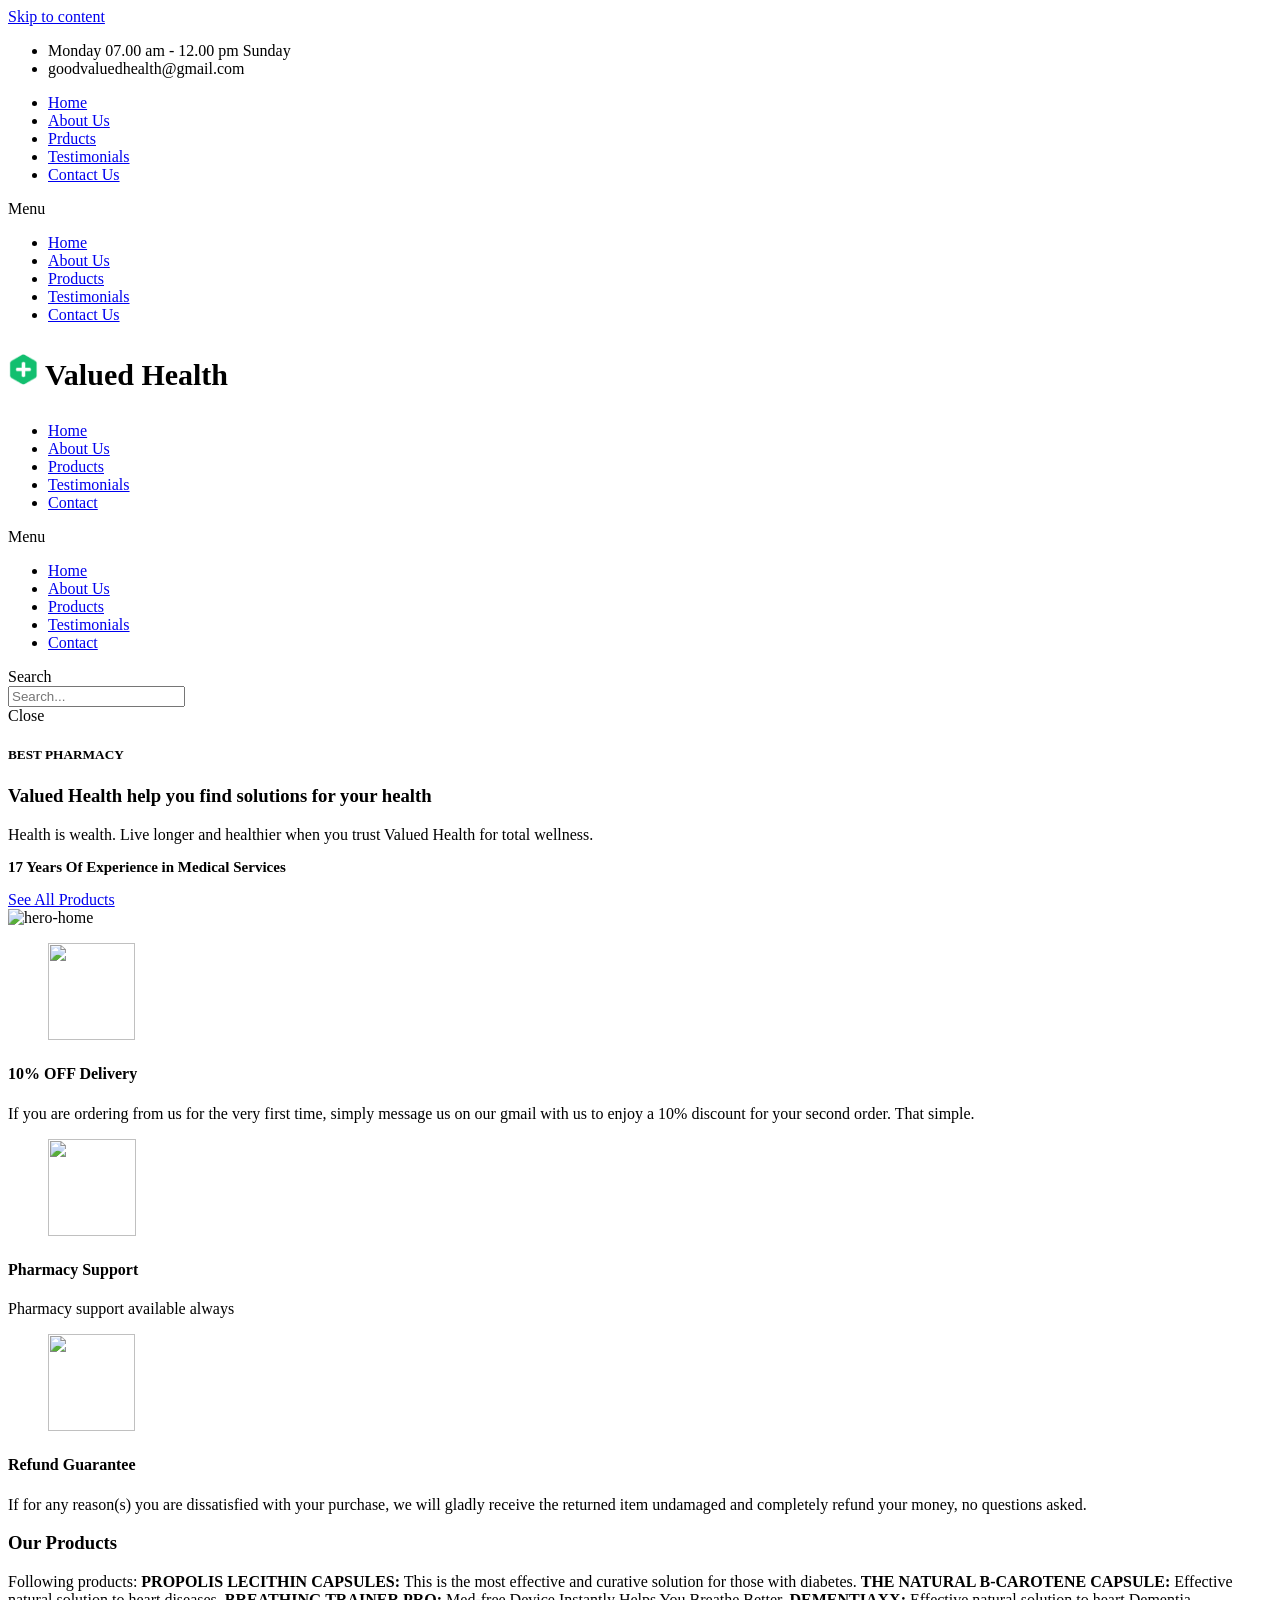
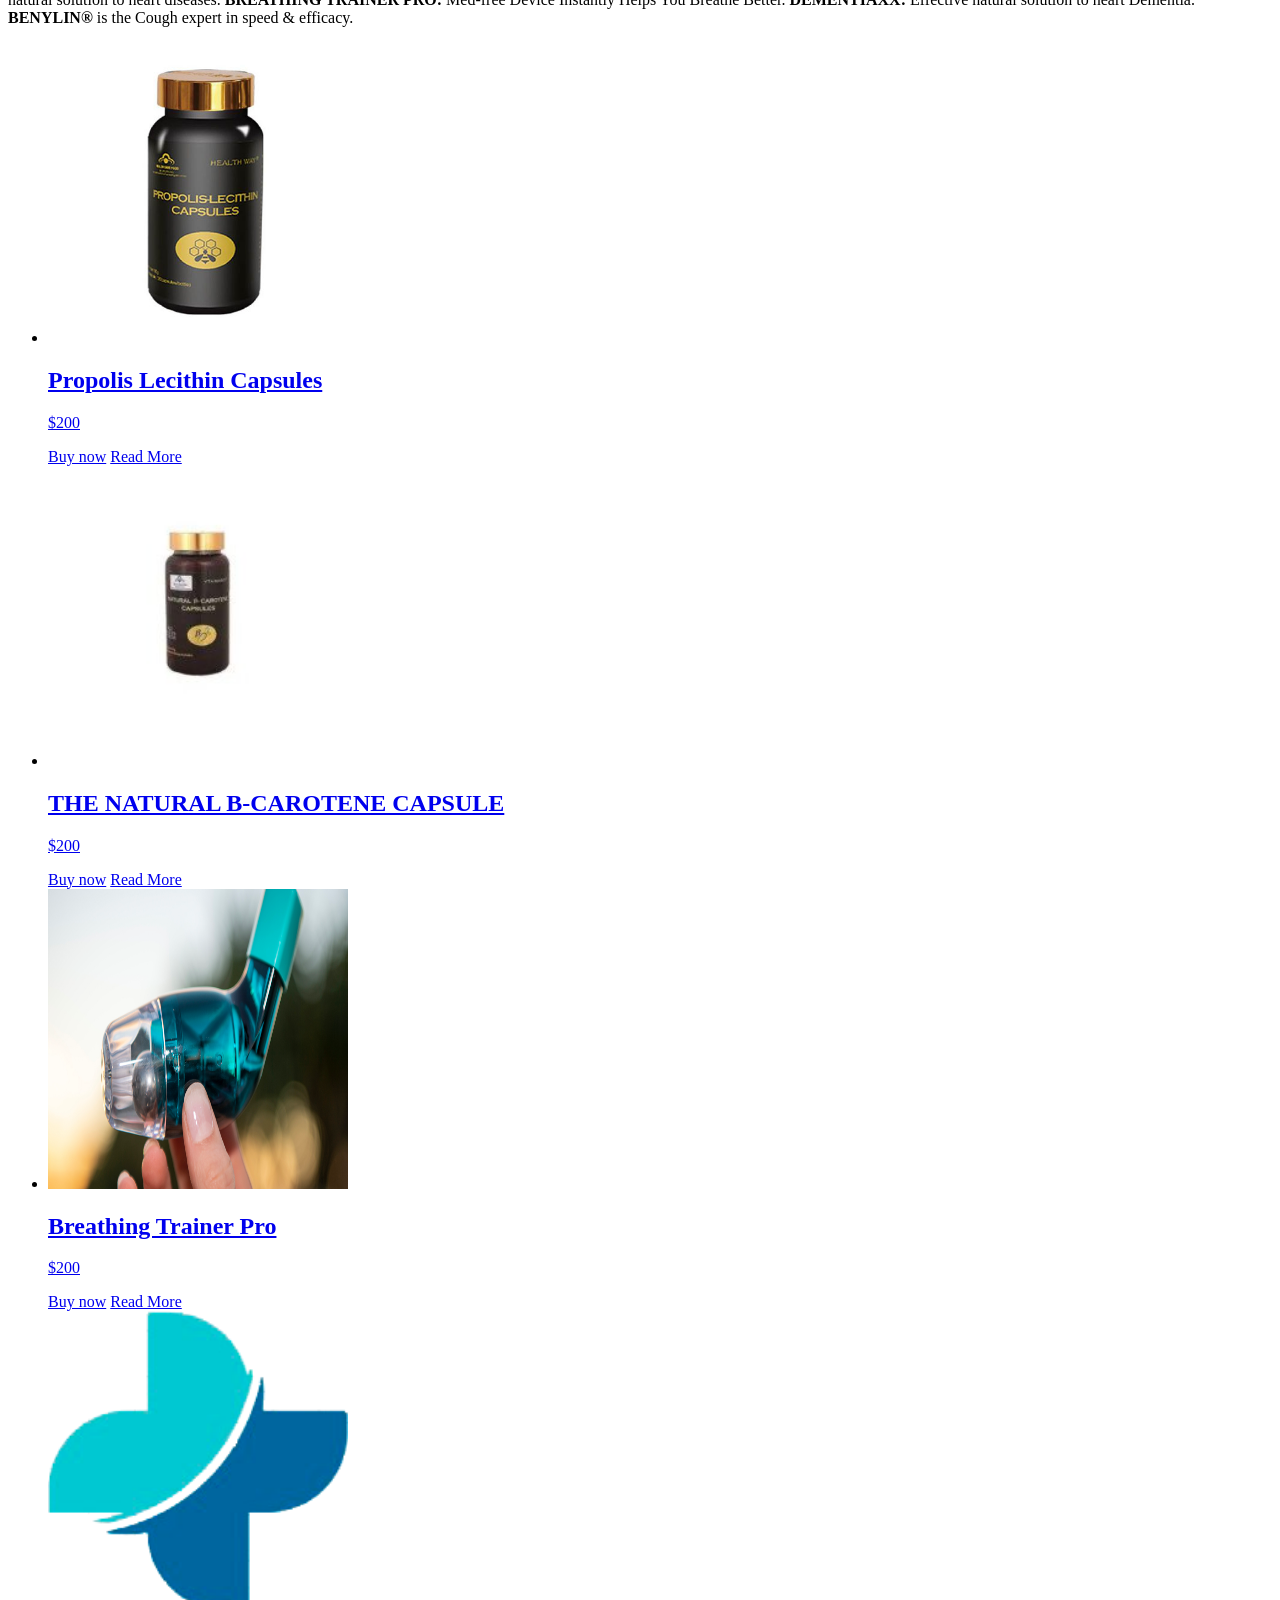
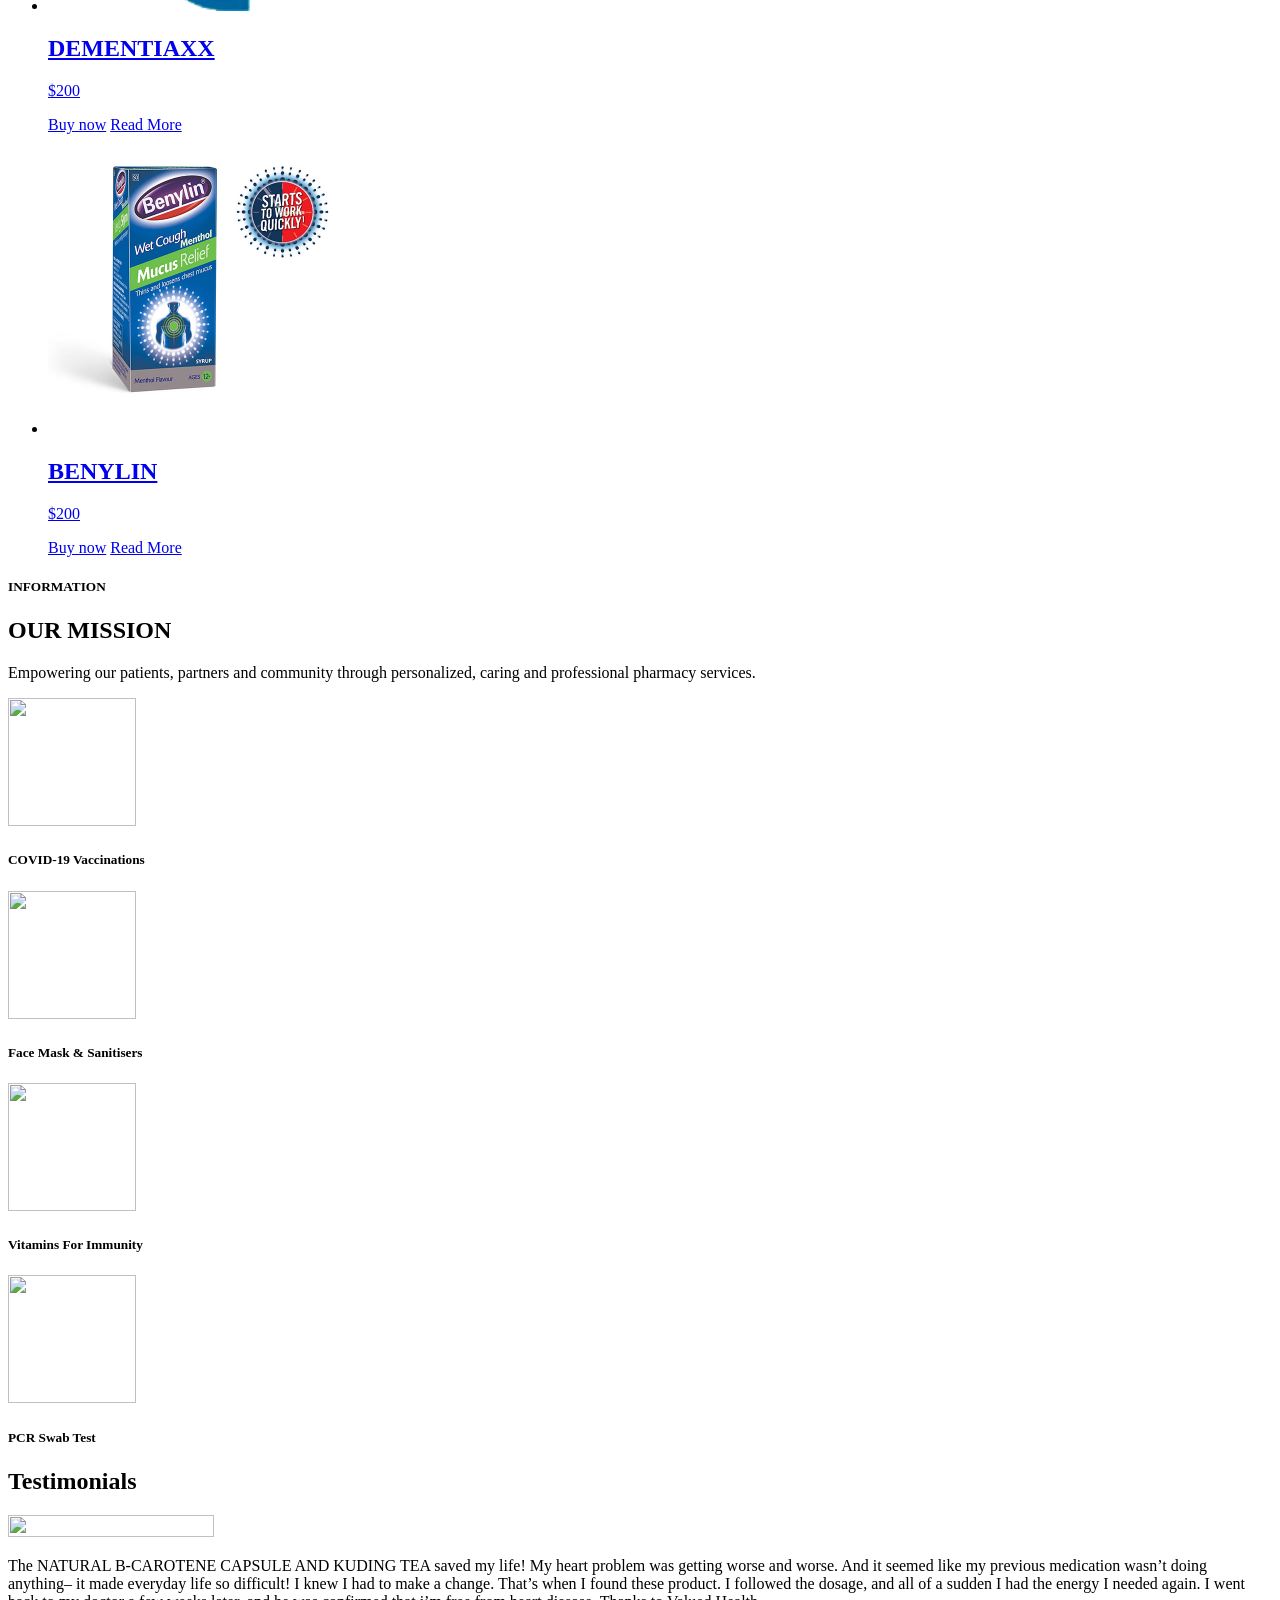
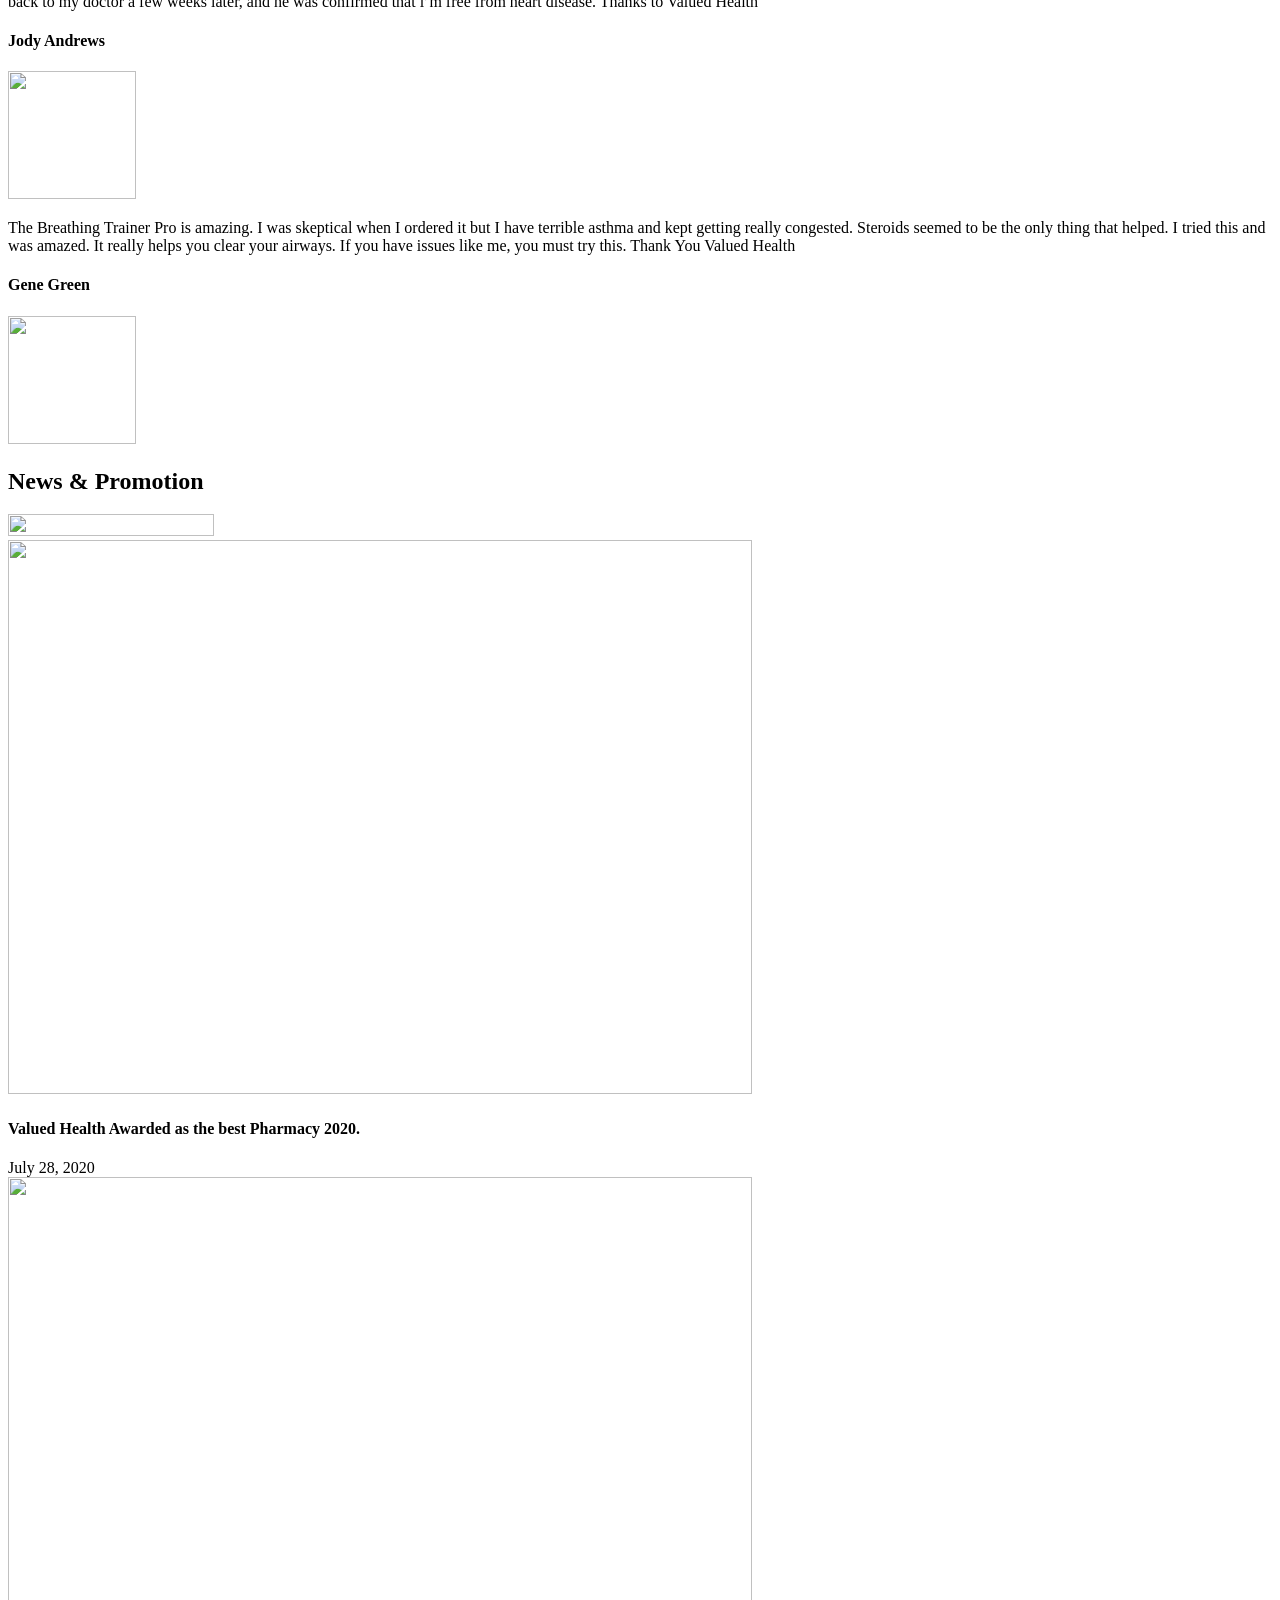
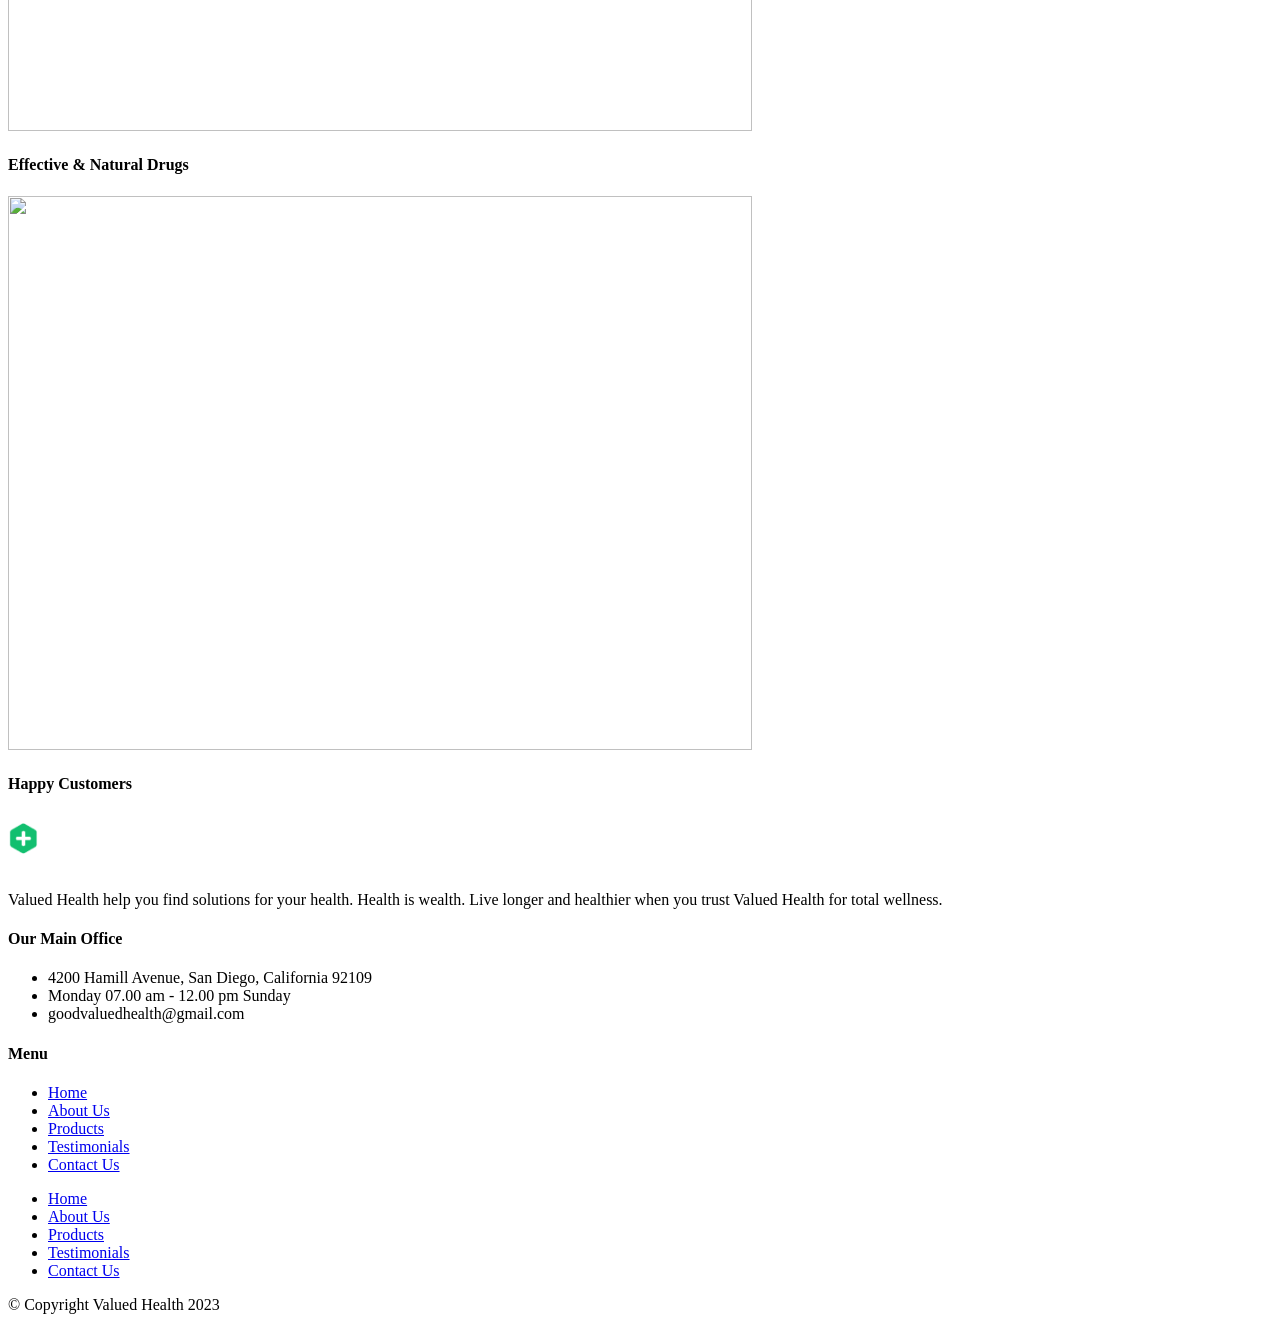
==== commit 67bd045c: "Update index.html" ====
--- a/index.html
+++ b/index.html
@@ -879,7 +879,7 @@
                                                                         <li class="product type-product post-113 status-publish first instock product_cat-healthy product_cat-makeup product_cat-mother-baby product_cat-personal-care product_cat-skin-bodycare product_cat-vitamin-weight product_tag-chemical product_tag-laboratorium product_tag-medical has-post-thumbnail sale shipping-taxable purchasable product-type-simple">
                                                                             <a href="product1.html" class="woocommerce-LoopProduct-link woocommerce-loop-product__link">
 
-	<img width="300" height="300" src="/wp-content/uploads/sites/23/2021/07/proplis.jpeg" class="attachment-woocommerce_thumbnail size-woocommerce_thumbnail" alt="" decoding="async" loading="lazy" srcset="/wp-content/uploads/sites/23/2021/07/proplis.jpeg 300w, /wp-content/uploads/sites/23/2021/07/proplis.jpeg 150w, /wp-content/uploads/sites/23/2021/07/proplis.jpeg 450w, /wp-content/uploads/sites/23/2021/07/proplis.jpeg 100w" sizes="(max-width: 300px) 100vw, 300px" /><h2 class="woocommerce-loop-product__title">Propolis Lecithin Capsules</h2><p>$700</p><div class="" role="img" aria-label="Rated 4.00 out of 5"></div>
+	<img width="300" height="300" src="/wp-content/uploads/sites/23/2021/07/proplis.jpeg" class="attachment-woocommerce_thumbnail size-woocommerce_thumbnail" alt="" decoding="async" loading="lazy" srcset="/wp-content/uploads/sites/23/2021/07/proplis.jpeg 300w, /wp-content/uploads/sites/23/2021/07/proplis.jpeg 150w, /wp-content/uploads/sites/23/2021/07/proplis.jpeg 450w, /wp-content/uploads/sites/23/2021/07/proplis.jpeg 100w" sizes="(max-width: 300px) 100vw, 300px" /><h2 class="woocommerce-loop-product__title">Propolis Lecithin Capsules</h2><p>$200</p><div class="" role="img" aria-label="Rated 4.00 out of 5"></div>
     <a href="mailto:goodvaluedhealth@gmail.com">Buy now</a>
 </a><a href="product1.html"  class="button wp-element-button product_type_simple add_to_cart_button ajax_add_to_cart" 
                                                                  >Read More</a></li>
@@ -889,28 +889,28 @@
                                                                          
                                                                             <a href="product2.html" class="woocommerce-LoopProduct-link woocommerce-loop-product__link">
 
-	<img width="300" height="300" src="/wp-content/uploads/sites/23/2021/07/natral.jpg" class="attachment-woocommerce_thumbnail size-woocommerce_thumbnail" alt="" decoding="async" loading="lazy" srcset="/wp-content/uploads/sites/23/2021/07/natral.jpg 300w, /wp-content/uploads/sites/23/2021/07/natral.jpg 150w, /wp-content/uploads/sites/23/2021/07/natral.jpg 450w, /wp-content/uploads/sites/23/2021/07/natral.jpg 100w" sizes="(max-width: 300px) 100vw, 300px" /><h2 class="woocommerce-loop-product__title">THE NATURAL B-CAROTENE CAPSULE</h2><p>$960</p><div class="" role="img" aria-label="Rated 4.00 out of 5"></div>
+	<img width="300" height="300" src="/wp-content/uploads/sites/23/2021/07/natral.jpg" class="attachment-woocommerce_thumbnail size-woocommerce_thumbnail" alt="" decoding="async" loading="lazy" srcset="/wp-content/uploads/sites/23/2021/07/natral.jpg 300w, /wp-content/uploads/sites/23/2021/07/natral.jpg 150w, /wp-content/uploads/sites/23/2021/07/natral.jpg 450w, /wp-content/uploads/sites/23/2021/07/natral.jpg 100w" sizes="(max-width: 300px) 100vw, 300px" /><h2 class="woocommerce-loop-product__title">THE NATURAL B-CAROTENE CAPSULE</h2><p>$200</p><div class="" role="img" aria-label="Rated 4.00 out of 5"></div>
     <a href="mailto:goodvaluedhealth@gmail.com">Buy now</a>
 </a><a href="product2.html"  class="button wp-element-button product_type_simple add_to_cart_button ajax_add_to_cart" 
                                                                  >Read More</a></li>
                                                                         <li class="product type-product post-121 status-publish instock product_cat-healthy product_cat-makeup product_cat-mother-baby product_cat-personal-care product_cat-skin-bodycare product_cat-vitamin-weight product_tag-chemical product_tag-laboratorium product_tag-medical has-post-thumbnail sale shipping-taxable purchasable product-type-simple">
                                                                             <a href="product3.html" class="woocommerce-LoopProduct-link woocommerce-loop-product__link">
 
-	<img width="300" height="300" src="/wp-content/uploads/sites/23/2021/07/breath.png" class="attachment-woocommerce_thumbnail size-woocommerce_thumbnail" alt="" decoding="async" loading="lazy" srcset="/wp-content/uploads/sites/23/2021/07/breath.png 300w, /wp-content/uploads/sites/23/2021/07/breath.png 150w, /wp-content/uploads/sites/23/2021/07/breath.png 450w, /wp-content/uploads/sites/23/2021/07/breath.png 100w" sizes="(max-width: 300px) 100vw, 300px" /><h2 class="woocommerce-loop-product__title"> Breathing Trainer Pro </h2><p>$500</p><div class="" role="img" aria-label="Rated 4.00 out of 5"></div>
+	<img width="300" height="300" src="/wp-content/uploads/sites/23/2021/07/breath.png" class="attachment-woocommerce_thumbnail size-woocommerce_thumbnail" alt="" decoding="async" loading="lazy" srcset="/wp-content/uploads/sites/23/2021/07/breath.png 300w, /wp-content/uploads/sites/23/2021/07/breath.png 150w, /wp-content/uploads/sites/23/2021/07/breath.png 450w, /wp-content/uploads/sites/23/2021/07/breath.png 100w" sizes="(max-width: 300px) 100vw, 300px" /><h2 class="woocommerce-loop-product__title"> Breathing Trainer Pro </h2><p>$200</p><div class="" role="img" aria-label="Rated 4.00 out of 5"></div>
     <a href="mailto:goodvaluedhealth@gmail.com">Buy now</a>
 </a><a href="product3.html"  class="button wp-element-button product_type_simple add_to_cart_button ajax_add_to_cart" 
                                                                  >Read More</a></li>
                                                                         <li class="product type-product post-122 status-publish instock product_cat-healthy product_cat-makeup product_cat-mother-baby product_cat-personal-care product_cat-skin-bodycare product_cat-vitamin-weight product_tag-chemical product_tag-laboratorium product_tag-medical has-post-thumbnail sale shipping-taxable purchasable product-type-simple">
                                                                             <a href="product4.html" class="woocommerce-LoopProduct-link woocommerce-loop-product__link">
 
-	<img width="300" height="300" src="/wp-content/uploads/sites/23/2021/07/dem.png" class="attachment-woocommerce_thumbnail size-woocommerce_thumbnail" alt="" decoding="async" loading="lazy" srcset="/wp-content/uploads/sites/23/2021/07/dem.png 300w, /wp-content/uploads/sites/23/2021/07/dem.png 150w, /wp-content/uploads/sites/23/2021/07/dem.png 450w, /wp-content/uploads/sites/23/2021/07/dem.png 100w" sizes="(max-width: 300px) 100vw, 300px" /><h2 class="woocommerce-loop-product__title">DEMENTIAXX</h2><p>$800</p><div class="" role="img" aria-label="Rated 4.00 out of 5"></div>
+	<img width="300" height="300" src="/wp-content/uploads/sites/23/2021/07/dem.png" class="attachment-woocommerce_thumbnail size-woocommerce_thumbnail" alt="" decoding="async" loading="lazy" srcset="/wp-content/uploads/sites/23/2021/07/dem.png 300w, /wp-content/uploads/sites/23/2021/07/dem.png 150w, /wp-content/uploads/sites/23/2021/07/dem.png 450w, /wp-content/uploads/sites/23/2021/07/dem.png 100w" sizes="(max-width: 300px) 100vw, 300px" /><h2 class="woocommerce-loop-product__title">DEMENTIAXX</h2><p>$200</p><div class="" role="img" aria-label="Rated 4.00 out of 5"></div>
     <a href="mailto:goodvaluedhealth@gmail.com">Buy now</a>
 </a><a href="product4.html"  class="button wp-element-button product_type_simple add_to_cart_button ajax_add_to_cart" 
                                                                  >Read More</a></li>
                                                                         <li class="product type-product post-123 status-publish last instock product_cat-healthy product_cat-makeup product_cat-mother-baby product_cat-personal-care product_cat-skin-bodycare product_cat-vitamin-weight product_tag-chemical product_tag-laboratorium product_tag-medical has-post-thumbnail sale shipping-taxable purchasable product-type-simple">
                                                                             <a href="product5.html" class="woocommerce-LoopProduct-link woocommerce-loop-product__link">
 
-	<img width="300" height="300" src="/wp-content/uploads/sites/23/2021/07/kud.jpg" class="attachment-woocommerce_thumbnail size-woocommerce_thumbnail" alt="" decoding="async" loading="lazy" srcset="/wp-content/uploads/sites/23/2021/07/kud.jpg 300w, /wp-content/uploads/sites/23/2021/07/kud.jpg 150w, /wp-content/uploads/sites/23/2021/07/kud.jpg 450w, /wp-content/uploads/sites/23/2021/07/kud.jpg 100w" sizes="(max-width: 300px) 100vw, 300px" /><h2 class="woocommerce-loop-product__title">BENYLIN</h2><p>$780</p><div class="" role="img" aria-label="Rated 4.00 out of 5"></div>
+	<img width="300" height="300" src="/wp-content/uploads/sites/23/2021/07/kud.jpg" class="attachment-woocommerce_thumbnail size-woocommerce_thumbnail" alt="" decoding="async" loading="lazy" srcset="/wp-content/uploads/sites/23/2021/07/kud.jpg 300w, /wp-content/uploads/sites/23/2021/07/kud.jpg 150w, /wp-content/uploads/sites/23/2021/07/kud.jpg 450w, /wp-content/uploads/sites/23/2021/07/kud.jpg 100w" sizes="(max-width: 300px) 100vw, 300px" /><h2 class="woocommerce-loop-product__title">BENYLIN</h2><p>$200</p><div class="" role="img" aria-label="Rated 4.00 out of 5"></div>
     <a href="mailto:goodvaluedhealth@gmail.com">Buy now</a>
 </a><a href="product5.html"  class="button wp-element-button product_type_simple add_to_cart_button ajax_add_to_cart" 
                                                                  >Read More</a></li>
